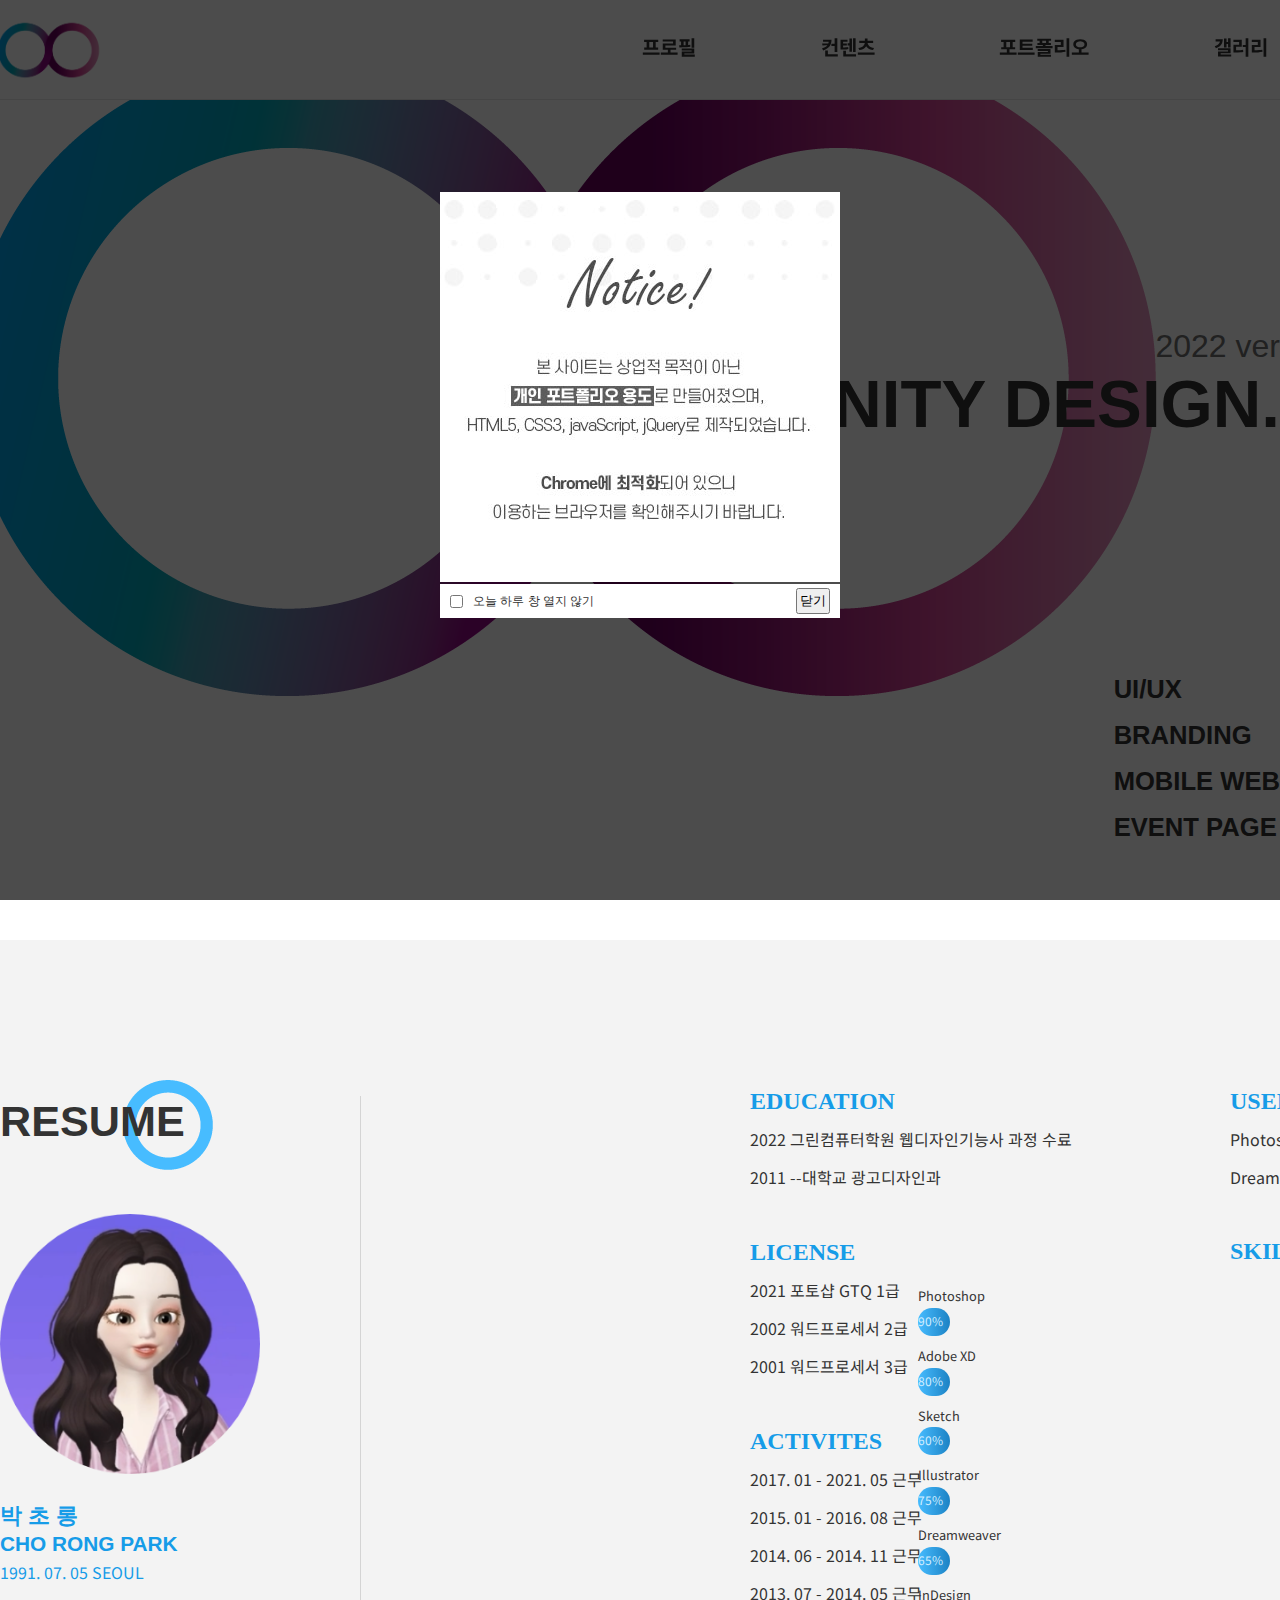
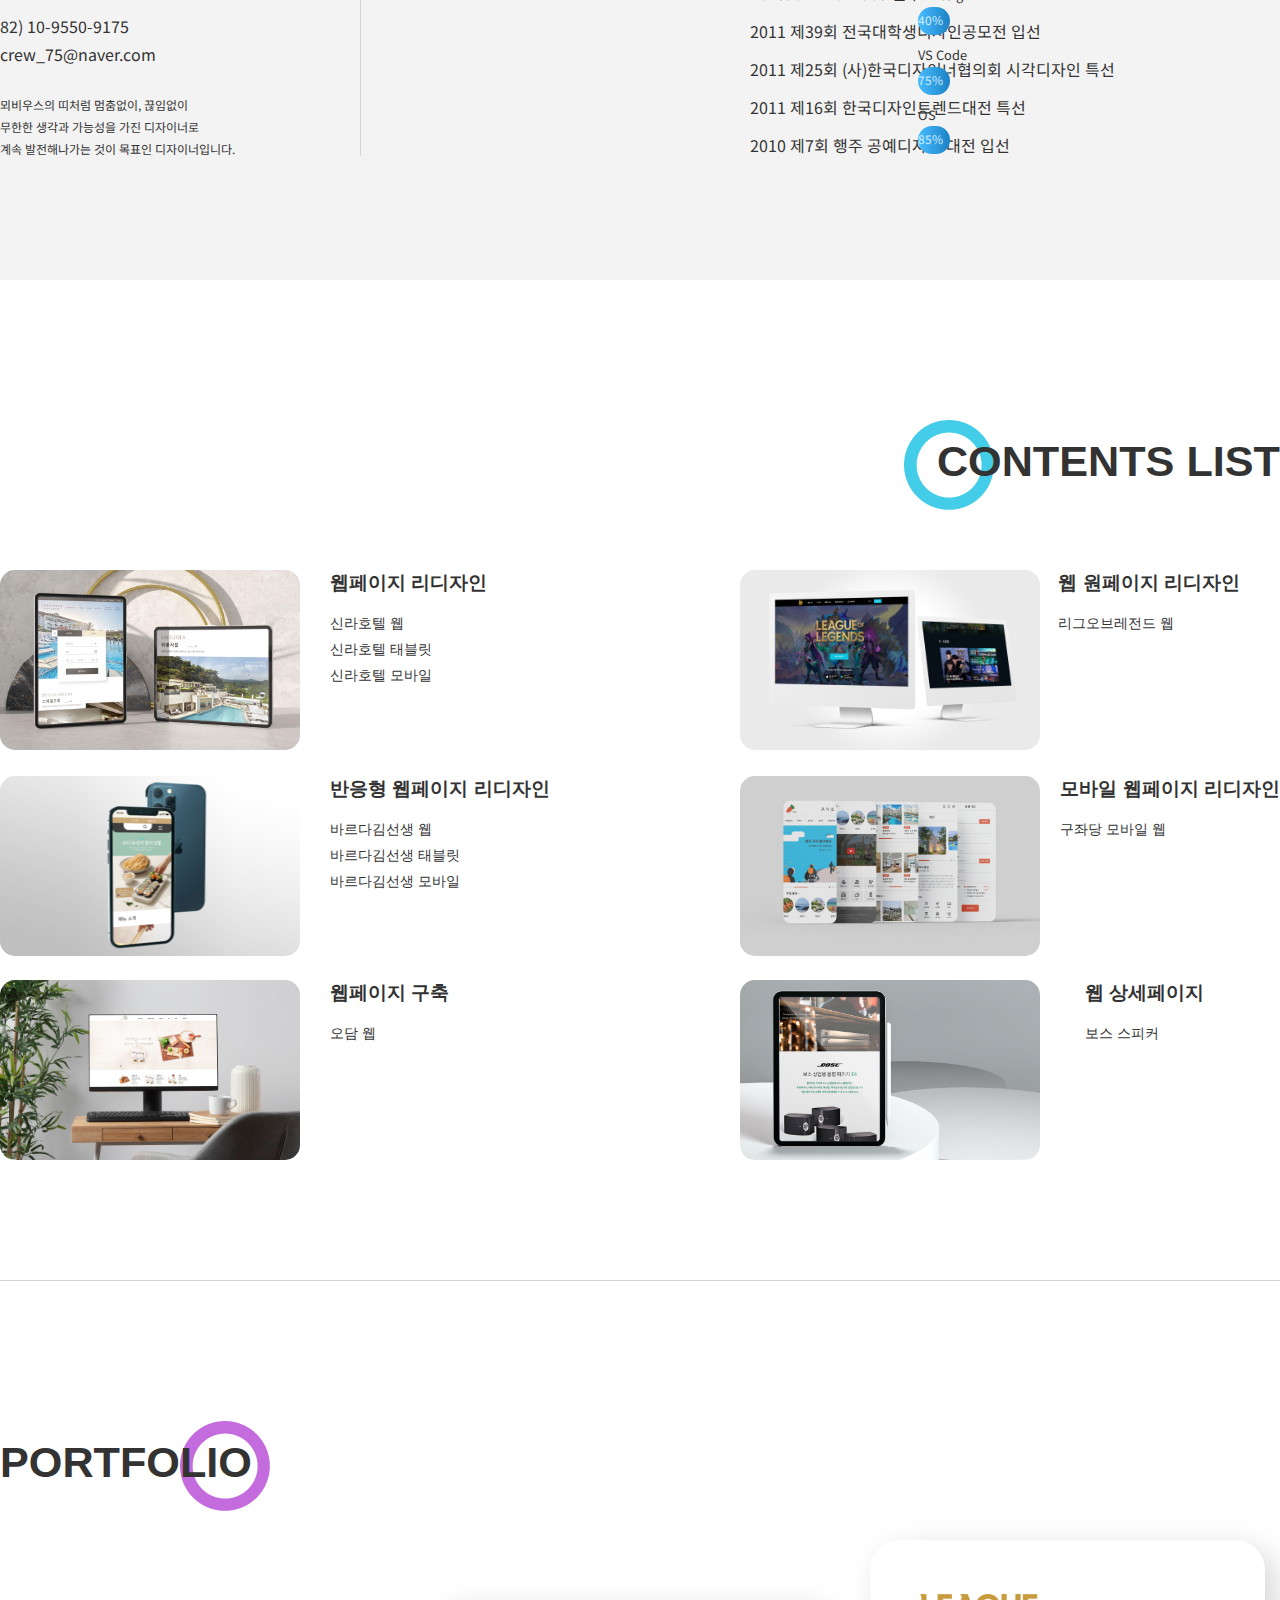
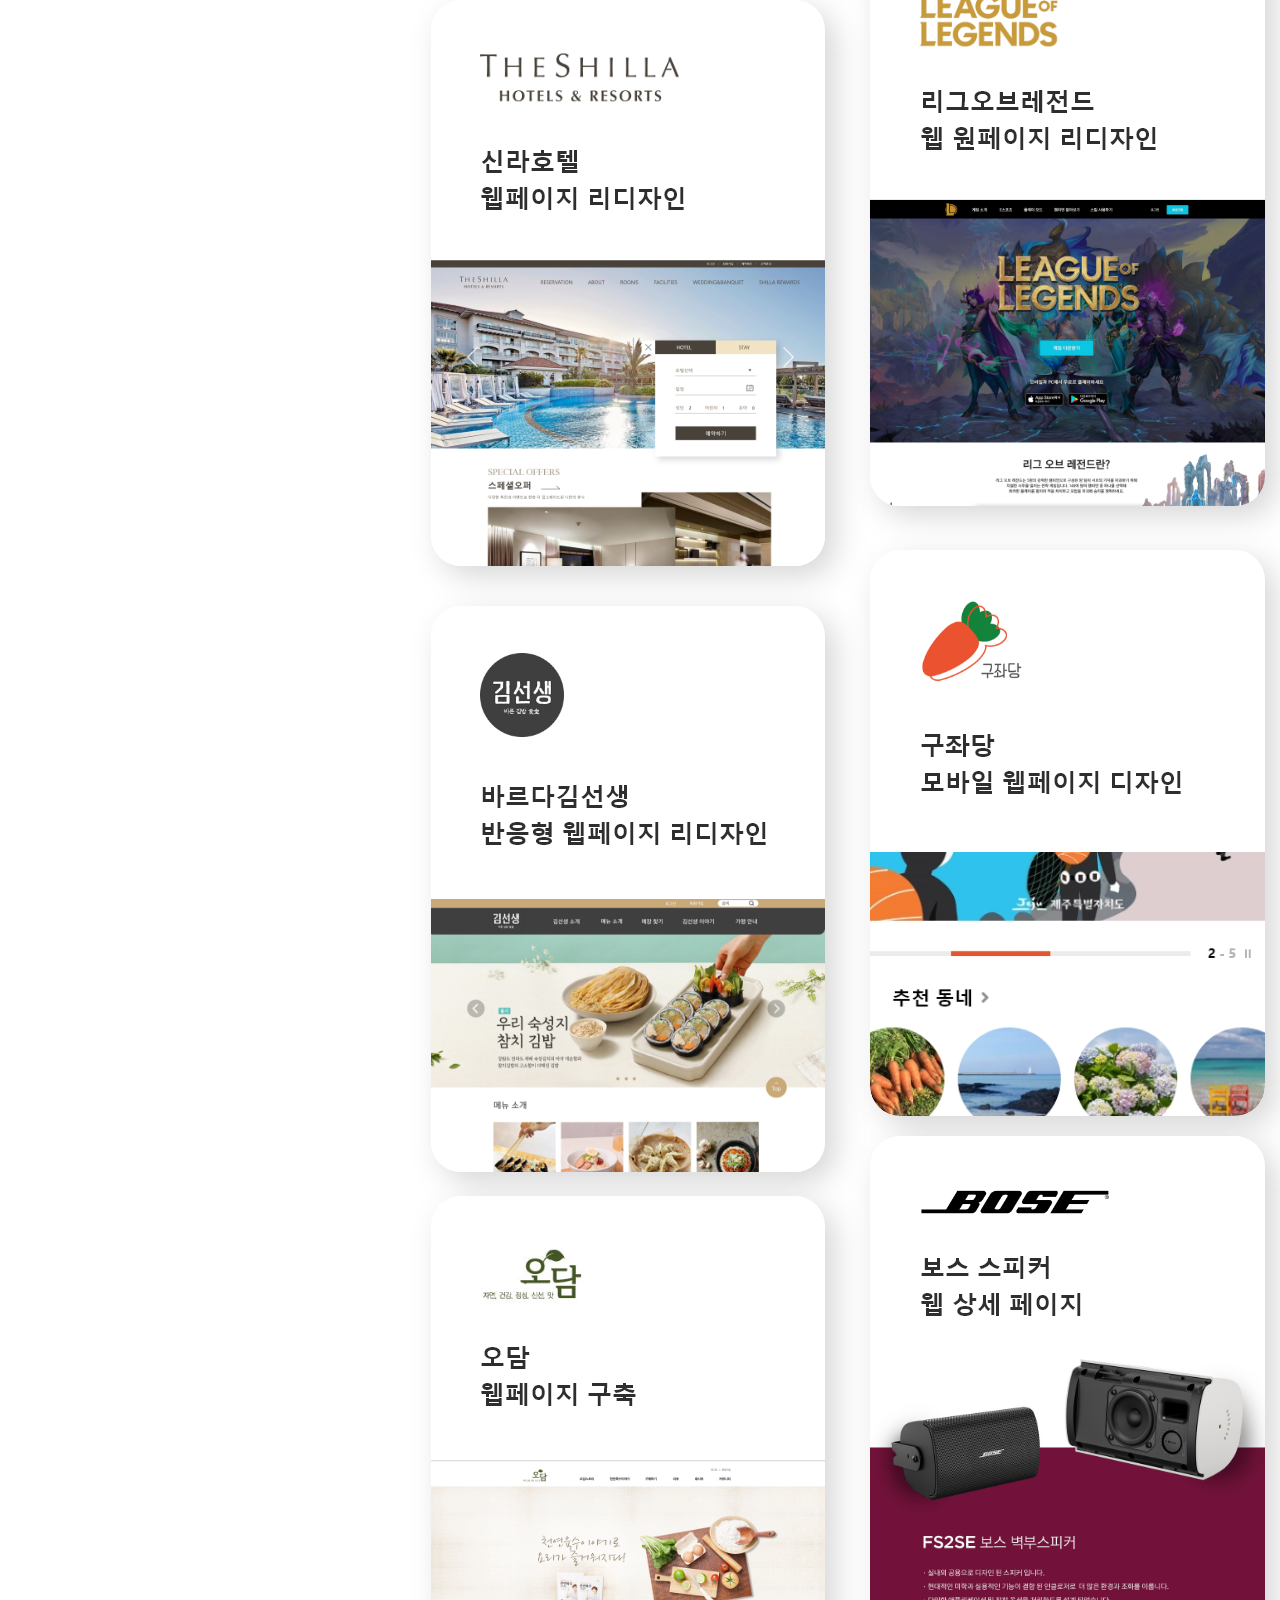
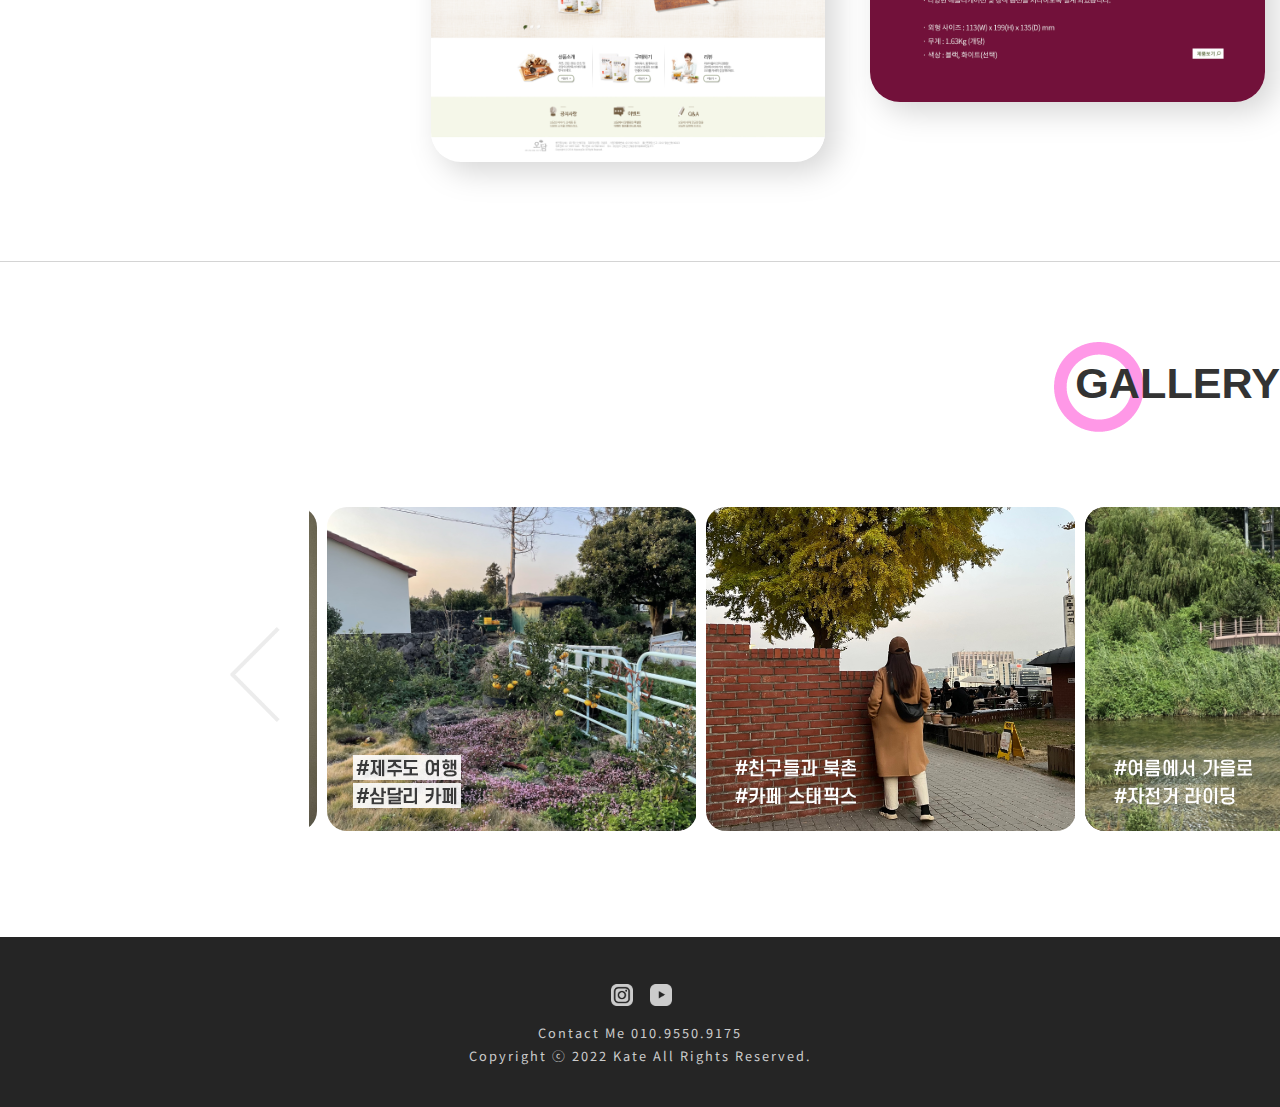
==== index.html @ fb11fb02 "Add files via upload" ====
<!DOCTYPE html>
<html lang="en">
<head>
    <meta charset="UTF-8">
    <meta http-equiv="X-UA-Compatible" content="IE=edge">
    <meta name="viewport" content="width=device-width, initial-scale=1.0">
    <title>포트폴리오 2022 ver.</title>
    <!-- 파비콘 -->
    <link rel="shortcut icon" type="image/x-icon" href="./img/icon_xwe_icon.ico">

    <!-- css 초기화 -->
    <link href="./css/reset.css" rel="stylesheet" type="text/css">
    <!-- 공통서식 -->
    <link href="./css/base.css" rel="stylesheet" type="text/css">
    <!-- 메인서식 -->
    <link href="./css/main.css" rel="stylesheet" type="text/css">
    <!-- 이미지 슬라이드 서식 -->
    <link href="./css/slide.css" rel="stylesheet" type="text/css">
    <!-- 폰트어썸 주소 -->
    <link rel="stylesheet" href="https://cdnjs.cloudflare.com/ajax/libs/font-awesome/6.0.0-beta3/css/all.min.css">

    <!-- css3 접두사 자동으로 생성시켜주는 스크립트 -->
    <script src="./script/prefixfree.min.js"></script>
    <!-- 제이쿼리 -->
    <script src="https://ajax.googleapis.com/ajax/libs/jquery/1.12.4/jquery.min.js"></script>
    <!-- 제이쿼리 쿠키 -->
    <script src="./script/jquery.cookie.js"></script>
    <!-- 제이쿼리 이미지 슬라이드 -->
    <script src="./script/amazon_scroller.js"></script>
    <script>
      $(document).ready(function(){

        // 상단 큰 로고 움직이기
        function ani(){
         $('.photo').animate({"top":"80px"},1500).animate({"top":"50px"},1300);
        }

        ani();

        let Timer = setInterval(ani,2800);


        // 갤러리 이미지 슬라이드
        $("#amazon_scroller2").amazon_scroller({
                scroller_title_show: 'disable',
                scroller_time_interval: '2400', //사진 슬라이드 타임
                scroller_border_size: '0',
                scroller_border_color: '#CCC',
                scroller_images_width: '369', //사진 가로 사이즈
                scroller_images_height: '324',//사진 세로 사이즈
                scroller_show_count: '4', //화면에 보여지는 이미지 갯수
                directory: 'images'
            });
        
        $('.amazon_scroller').css('height',355);
        $('.amazon_scroller_mask').css('height',355);
        
        // 헤더 마우스 오버, 스크롤 동작시 변경 모션
        $('header').hover(function(){
                //마우스 오버시 동작
                $(this).addClass('h_on');
                $(this).find('.gnb a').addClass('on');
                $(this).find('h1 img').hide();

            },function(){ //마우스를 빼면 동작
                $(this).removeClass('h_on');
                $(this).find('.gnb a').removeClass('on');
                $(this).find('h1 img').show();
        });

        // 스크롤 서식
        $(window).scroll(function(){

            let sPos = $(this).scrollTop();

            console.log(sPos);

        // 1. 스크롤 내릴 시 헤더 서식 변경
            if(sPos >= 830){
                $('header').addClass('h_on');
                $('.gnb a').addClass('on');
                $('h1 img').hide();
            }else{
                $('header').removeClass('h_on');
                $('.gnb a').removeClass('on');
                $('h1 img').show();
            }

        // 2. 스킬바 나오게 하기
            $('.container1').each(function(i){
           
              if(sPos>=700){
        
                  let skill = $(this).find('.bar');
                  let percent = skill.text();

                  skill.stop().animate({'width':percent});
              
              }else if(sPos<=600){
                  $('.bar').css('width','10%');
              }
           });

        // 3. 탑버튼
            if(sPos >= 400){
                $('#MOVE_TOP_BTN').fadeIn();
            }else{
                $('#MOVE_TOP_BTN').fadeOut();
            }

        // 4. 포트폴리오 컨텐츠
            if(sPos >= 2881){
                $('.p_con > a:first-child > img').animate({bottom:1270},200);
                $('.p_con > a:nth-child(2) > img').animate({bottom:1330},400);
                $('.p_con > a:nth-child(3) > img').animate({bottom:664},600);
                $('.p_con > a:nth-child(4) > img').animate({bottom:720},800);
                $('.p_con > a:nth-child(5) > img').animate({bottom:54},1000);
                $('.p_con > a:last-child > img').animate({bottom:114},1200);
            }
        });

        // Top 버튼
        $('#MOVE_TOP_BTN').click(function(){
            $('html,body').animate({scrollTop : 0}, 700);
            return false;
        });

        $('#MOVE_TOP_BTN').hover(function(){
            $(this).addClass('btn_on');
          },function(){
            $(this).removeClass('btn_on');
        });


        // 포트폴리오 컨텐츠 마우스 오버
        $('.p_con > a:first-child').hover(function(){
            $(this).stop().animate({opacity:'.85'},500);
            $(this).find('img').attr('src','./img/hover01.png');
        },function(){
            $(this).stop().animate({opacity:'1'},500);
            $(this).find('img').attr('src','./img/con01.png');
        });

        $('.p_con > a:nth-child(2)').hover(function(){
            $(this).stop().animate({opacity:'.85'},500);
            $(this).find('img').attr('src','./img/hover02.png');
        },function(){
            $(this).stop().animate({opacity:'1'},500);
            $(this).find('img').attr('src','./img/con02.png');
        });

        $('.p_con > a:nth-child(3)').hover(function(){
            $(this).stop().animate({opacity:'.85'},500);
            $(this).find('img').attr('src','./img/hover03.png');
        },function(){
            $(this).stop().animate({opacity:'1'},500);
            $(this).find('img').attr('src','./img/con03.png');
        });

        $('.p_con > a:nth-child(4)').hover(function(){
            $(this).stop().animate({opacity:'.85'},500);
            $(this).find('img').attr('src','./img/hover04.png');
        },function(){
            $(this).stop().animate({opacity:'1'},500);
            $(this).find('img').attr('src','./img/con04.png');
        });

        $('.p_con > a:nth-child(5)').hover(function(){
            $(this).stop().animate({opacity:'.85'},500);
            $(this).find('img').attr('src','./img/hover05.png');
        },function(){
            $(this).stop().animate({opacity:'1'},500);
            $(this).find('img').attr('src','./img/con05.png');
        });

        $('.p_con > a:last-child').hover(function(){
            $(this).stop().animate({opacity:'.85'},500);
            $(this).find('img').attr('src','./img/hover06.png');
        },function(){
            $(this).stop().animate({opacity:'1'},500);
            $(this).find('img').attr('src','./img/con06.png');
        });



        // 모달창
        let modal = '<div class="modal"><img src="./img/popup.jpg" alt="팝업"><p><input type="checkbox" id="ch"><label for="ch">오늘 하루 창 열지 않기</label><input type="button" value="닫기" id="c_btn"></p></div>';

        // body 태그의 안쪽으로 맨 뒤에 모달내용 출력하기
        $('body').append(modal);

        // 제이쿼리 쿠키 사용법
        // $.cookie(‘쿠키이름’,’쿠키값’,{expires:만료일, path:’저장경로’});

        // 1. 사용자의 브라우저에 쿠키값이 none일때
        if($.cookie('popup')=='none'){
        $('.modal').hide();
        }

        let $ex = $('.modal #ch'); // 체크박스 변수선언하기

        // 사용자가 체크박스에 체크를 했는지 안했는지 확인하는 함수
        function closeModal(){
         if($ex.is(':checked')){ // 체크박스에 체크가 된 경우
          $.cookie('popup','none',{expires:1, path:'/'}); // 쿠키파일 생성하고
          }
          $('.modal').hide(); // 팝업 숨김
          }

        // 체크하지 않고 그냥 닫기를 누르는 경우
        $('#c_btn').click(function(){
          closeModal();
          });

        });

    </script>
</head>



<body>
    <!-- 헤더영역시작 -->
    <header>
        <div class="head">
            <h1>
                <a href="index.html" title="메인으로 바로가기">
                  <img src="./img/logo.png" alt="상단 로고">
                </a>
            </h1>
    
            <nav>
                <ul class="gnb">
                  <li><a href="#profile" title="프로필" class="arctic_scroll">프로필</a></li>
                  <li><a href="#list" title="컨텐츠 리스트" class="arctic_scroll">컨텐츠</a></li>
                  <li><a href="#portfolio" title="포트폴리오" class="arctic_scroll">포트폴리오</a></li>
                  <li><a href="#gallery" title="갤러리" class="arctic_scroll">갤러리</a></li>
                </ul>
            </nav>
        </div>
    </header>

    <!-- 콘텐츠영역 시작 -->
    <main>

        <!-- top 버튼 -->
        <a href="#" id="MOVE_TOP_BTN">Top</a>

        <!-- 인트로 -->
        <section id="intro">
          <div class="intro_box">
            <span>2022 ver</span>
            <p>INFINITY DESIGN.</p>

            <ul>
                <li>UI/UX</li>
                <li>BRANDING</li>
                <li>MOBILE WEB</li>
                <li>EVENT PAGE</li>
            </ul>
          </div>

          <img src="./img/logo_2.png" alt="인트로 로고" class="photo">
        </section>

        <!-- 프로필 -->
        <section id="profile">
            <div class="profile_box">
                <p>RESUME</p>
                <img src="./img/icon01.png" alt="프로필">
                <div class="self_img">
                    <img src="./img/profile02.png" alt="프로필 사진">
                </div>

                <ul>
                    <li>박 초 롱</li>
                    <li>CHO RONG PARK</li>
                    <li>1991. 07. 05 SEOUL</li>
                    <li>82) 10-9550-9175</li>
                    <li>crew_75@naver.com</li>
                    <li>뫼비우스의 띠처럼 멈춤없이, 끊임없이<br>무한한 생각과 가능성을 가진 디자이너로<br>계속 발전해나가는 것이 목표인 디자이너입니다.</li>
                </ul>

                <div class="line"></div>
            </div>

            <div class="profile_box2">
                <ul>
                    <li>EDUCATION</li>
                    <li>2022 그린컴퓨터학원 웹디자인기능사 과정 수료</li>
                    <li>2011 --대학교 광고디자인과</li>
                    <li>LICENSE</li>
                    <li>2021 포토샵 GTQ 1급</li>
                    <li>2002 워드프로세서 2급</li>
                    <li>2001 워드프로세서 3급</li>
                    <li>ACTIVITES</li>
                    <li>2017. 01 - 2021. 05 근무</li>
                    <li>2015. 01 - 2016. 08 근무</li>
                    <li>2014. 06 - 2014. 11 근무</li>
                    <li>2013. 07 - 2014. 05 근무</li>
                    <li></li>
                    <li>2011 제39회 전국대학생디자인공모전 입선</li>
                    <li>2011 제25회 (사)한국디자이너협의회 시각디자인 특선</li>
                    <li>2011 제16회 한국디자인트렌드대전  특선</li>
                    <li>2010 제7회 행주 공예디자인 대전 입선</li>
                </ul>
            </div>

            <div class="profile_box3">
                <ul>
                    <li>USED TOOLS</li>
                    <li>Photoshop &#x3000;AdobeXD &#x3000;illustrator</li>
                    <li>Dreamweaver &#x3000;InDesign &#x3000;OS &#x3000;VS Code</li>
                    <li>SKILL</li>
                </ul>
            </div>

            <!-- 스킬바 -->
            <div class="wrap">
                <p>Photoshop</p>
                <div class="container1">
                    <div class="bar photoshop">90%</div>
                </div>

                <p>Adobe XD</p>
                <div class="container1">
                    <div class="bar xd">80%</div>
                </div>

                <p>Sketch</p>
                <div class="container1">
                    <div class="bar sketch">60%</div>
                </div>

                <p>Illustrator</p>
                <div class="container1">
                    <div class="bar ill">75%</div>
                </div>

                <p>Dreamweaver</p>
                <div class="container1">
                    <div class="bar dream">65%</div>
                </div>

                <p>InDesign</p>
                <div class="container1">
                    <div class="bar in">40%</div>
                </div>

                <p>VS Code</p>
                <div class="container1">
                    <div class="bar vs">75%</div>
                </div>

                <p>OS</p>
                <div class="container1">
                    <div class="bar os">85%</div>
                </div>
            </div>
        </section>

        <!-- 컨텐츠 -->
        <section id="list">
            <div class="list_box">
                <p>CONTENTS LIST</p>
                <img src="./img/icon02.png" alt="컨텐츠">

                <div class="list01">
                    <img src="./img/list01.png" alt="신라호텔">
                    <ul>
                        <li>웹페이지 리디자인</li>
                        <li>신라호텔 웹</li>
                        <li>신라호텔 태블릿</li>
                        <li>신라호텔 모바일</li>
                    </ul>
                </div>

                <div class="list02">
                    <img src="./img/list02.png" alt="바르다김선생">
                    <ul>
                        <li>반응형 웹페이지 리디자인</li>
                        <li>바르다김선생 웹</li>
                        <li>바르다김선생 태블릿</li>
                        <li>바르다김선생 모바일</li>
                    </ul>
                </div>

                <div class="list03">
                    <img src="./img/list03.png" alt="오담">
                    <ul>
                        <li>웹페이지 구축</li>
                        <li>오담 웹</li>
                    </ul>
                </div>

                <div class="list04">
                    <img src="./img/list04.png" alt="리그오브레전드">
                    <ul>
                        <li>웹 원페이지 리디자인</li>
                        <li>리그오브레전드 웹</li>
                    </ul>
                </div>

                <div class="list05">
                    <img src="./img/list05.png" alt="구좌당">
                    <ul>
                        <li>모바일 웹페이지 리디자인</li>
                        <li>구좌당 모바일 웹</li>
                    </ul>
                </div>

                <div class="list06">
                    <img src="./img/list06.png" alt="보스 스피커">
                    <ul>
                        <li>웹 상세페이지</li>
                        <li>보스 스피커</li>
                    </ul>
                </div>
            </div>
        </section>

        <div class="line2"></div>

        <!-- 포트폴리오 -->
        <section id="portfolio">
            <div class="port_box">
                <p>PORTFOLIO</p>
                <img src="./img/icon03.png" alt="포트폴리오" class="p_title">
                
                <div class="p_con">
                    <a href="./shila.html" title="신라호텔"><img src="./img/con01.png" alt="신라호텔"></a>
                    <a href="./lol.html" title="라이엇게임즈"><img src="./img/con02.png" alt="라이엇게임즈"></a>
                    <a href="" title="바르다김선생"><img src="./img/con03.png" alt="바르다김선생"></a>
                    <a href="" title="구좌당"><img src="./img/con04.png" alt="구좌당"></a>
                    <a href="" title="오담"><img src="./img/con05.png" alt="오담"></a>
                    <a href="./bose.html" title="보스 스피커"><img src="./img/con06.png" alt="보스 스피커"></a>
                </div>
            </div>
        </section>

        <div class="line2"></div>

        <!-- 갤러리 -->
        <section id="gallery">
            <div class="gal_box">
                <p>GALLERY</p>
                <img src="./img/icon04.png" alt="갤러리">
            </div>
        </section>

        <!-- 갤러리 슬라이드 -->
        <div class="slide_banner">
             <div id="amazon_scroller2" class="amazon_scroller">
                 <div class="amazon_scroller_mask">
                     <ul>
                         <li><a href="#" title="갤러리"><img src="./img/gal01.png" alt="갤러리"/></a></li>
                         <li><img src="./img/gal02.png" alt="title"/></li>
                         <li><img src="./img/gal03.png" alt="title"/></li>
                         <li><img src="./img/gal05.png" alt="title"/></li>
                         <li><img src="./img/gal04.png" alt="title"/></li>                        
                     </ul>
                 </div>
                 <ul class="amazon_scroller_nav">
                     <li><img src="./img/arrow01.png" alt="왼쪽 더보기"></li>
                     <li><img src="./img/arrow02.png" alt="오른쪽 더보기"></li>
                 </ul>
                 <div style="clear: both"></div>
             </div>
        </div>

    </main>

    <!-- 푸터영역 시작 -->
    <footer>
        <div class="f_box">
            <a href="https://www.instagram.com/?hl=ko" title="인스타그램"><img src="./img/instagram-logo.png" alt="인스타그램"></a>
            <a href="https://www.facebook.com/" title="유튜브"><img src="./img/youtube.png" alt="유튜브"></a>
            <p>Contact Me 010.9550.9175</p>
            <p>Copyright ⓒ 2022 Kate All Rights Reserved.</p>
        </div>
    </footer>

    <!-- 아크틱 스크롤_부드럽게 올라갔다 내려갔다 -->
    <script src="./script/jquery.arctic_scroll.js"></script>
    <script>
        $(function(){
         $(".arctic_scroll").arctic_scroll({
                speed: 800
             });
         });
    </script>

</body>
</html>
---- css/base.css ----
@charset "utf-8";

@import url('https://fonts.googleapis.com/css2?family=Noto+Sans+KR:wght@300;400&display=swap');

*{margin: 0px; padding: 0px;}

/* 기본공통서식 - 글자모양, 크기, 색상, 링크 */
body{
    font-family: 'Segoe UI', sans-serif;
    font-size: 12px;
    color: #333;
    background-color: #fff;
}

 /* 하이퍼링크 서식 */
 a{
     text-decoration: none;
     color:#333;
 }

/* 모달 */
.modal{
    background-color: rgba(0,0,0,0.7);
    width: 100%;
    height: 100%;
    position: fixed;
        top:0px;
        left:0px;
    text-align: center;
    z-index: 1000;
}
.modal img{
    padding-top: 15%;
}
.modal > P{
    background-color: #fff;
    width: 400px;
    height: 34px;
    margin: 0px auto;
    padding-top: 4px;
}
.modal > p > #ch, label{
    float: left;
    margin: 7px 0 0 10px;
}
.modal > p > #c_btn{
    float: right;
    margin-right: 10px;    
    padding: 2px;
}
---- css/main.css ----
@charset "utf-8";

/* Top 버튼 */
#MOVE_TOP_BTN{
    position: fixed;
        right: 4%;
        bottom: 130px;
    display: none;
    z-index: 999;
    cursor: pointer;

    width: 80px;
    height: 80px;
    border-radius: 50px;
    background-color: #169CE8;
    text-align: center;
    line-height: 80px;

    color: #fff;
    font-size:20px;
    font-family:'Segoe UI';
    transition: 0.3s;
}
.btn_on{
    background-color: #005ac2 !important;
    border-radius: 14px !important;
}


header{
    position: fixed;
        top: 0px;
    width: 100%;
    height: 100px;
    transition: 0.3s;
    z-index: 100;

    background: rgb(255, 255, 255);
    border-bottom: 1px solid rgb(230, 230, 230);
}

/* 제이쿼리_헤더에 마우스 오버시 */
.h_on{
    background: linear-gradient(to right, #00a1e3 0%,#07a8b9 21%,#920783 51%,#68005d 76%,#df89b7 100%) !important;
    border-bottom: none !important;
    box-shadow : 0px 2px 5px rgb(182, 182, 182);
  }
.on{
    color: #fff !important;
}

/* 헤더 로고 */
h1, h1 a img{
    position : absolute;
        top: -3px;
        left: -10px;
    width: 134px;
}

/* 헤더 네비게이션 */
header .head{
    position: relative;
    width: 1280px;
    height:100px;
    margin: 0px auto;
}
header nav{
    position: absolute;
        right : -50px;
    width: 750px;
    height: 110px;
    margin: 0px auto;
    line-height: 94px;
}
header .gnb{
    display: flex;
    justify-content: space-around;
}
header .gnb a{
    color: #333;
    font-weight: bold;
    font-size: 1.25rem;
    font-family: 'Noto Sans KR';
}



/* 인트로 */
#intro{
    position: relative;
    height: 940px;
}
#intro img{
    position:absolute;
        top: 60px;
        left:-34px;
}
.intro_box{
    position: relative;
    width: 1280px;
    height: 940px;
    margin: 0px auto;
}
.intro_box span{
    position:absolute;
        top: 330px;
        right: 0px;
    color: rgb(110, 110, 110);
    font-size: 2rem;
    font-weight: 300;
}
.intro_box p{
    position: absolute;
        top: 370px;
        right: 0px;
    font-size: 4.2rem;
    font-weight: 900;
    z-index: 10;
}
.intro_box ul{
    position: absolute;
        right: 0px;
        bottom: 90px;
}
.intro_box ul li{
    font-size: 1.6rem;
    font-weight: 900;
    line-height: 46px;
}



/* 프로필 */
#profile{
    padding-top: 60px;
    height: 940px;
    background-color: #F3F3F3;
}
.profile_box{
    position: relative;
    width: 1280px;
    height: 840px;
    margin: 0px auto;
    /* background: rgb(145, 252, 252); */
}
.profile_box p{
    position: absolute;
        top: 100px;
        left: 0px;
    font-size: 2.7rem;
    font-weight: 900;
    z-index: 10;
}
.profile_box img{
    position: absolute;
        top: 80px;
        left: 123px;
    font-size: 2.7rem;
    font-weight: 900;
}
.self_img > img{
    position: absolute;
        left: 0px;
        top: 214px;
    width: 260px;
}
.profile_box ul{
    position: absolute;
        left: 0px;
        bottom: 80px;
}
.profile_box ul li{line-height: 28px;}
.profile_box ul li:first-child{
    font-size: 1.4rem;
    font-weight: 900;
    color: #169CE8;
}
.profile_box ul li:nth-child(2){
    font-size: 1.3rem;
    font-weight: 700;
    color: #169CE8;
}
.profile_box ul li:nth-child(3){
    font-size: 1rem;
    font-weight: 400;
    color: #169CE8;
    font-family: 'Noto Sans KR';
}
.profile_box ul li:nth-child(4){
    margin-top: 26px;
    font-size: 1rem;
    font-weight: 400;
    font-family: 'Noto Sans KR';
}
.profile_box ul li:nth-child(5){
    font-size: 1rem;
    font-weight: 400;
    font-family: 'Noto Sans KR';
}
.profile_box ul li:nth-child(6){
    margin-top: 26px;
    line-height: 22px;
    font-family: 'Noto Sans KR';
}
.line{
    position: absolute;
        left: 360px;
        bottom: 84px;
    width: 1px;
    height: 660px;
    background: rgb(212, 212, 212);
}
.profile_box2{width: 370px;}
.profile_box2 > ul{
    position: relative;
        top: -758px;
        left: 750px;
}
.profile_box2 ul li{
    font-family: 'Noto Sans KR';
    font-size: 1rem;
    line-height: 38px;
}
.profile_box2 ul li:first-child{
    font-size: 1.5rem;
    font-weight: 800;
    color: #169CE8;
    font-family: 'Segoe UI';
}
.profile_box2 ul li:nth-child(4), .profile_box2 ul li:nth-child(8){
    font-size: 1.5rem;
    font-weight: 800;
    color: #169CE8;
    font-family: 'Segoe UI';
    margin-top: 37px;
}
.profile_box3{width: 330px;}
.profile_box3 > ul{
    position: relative;
        top: -1440px;
        left: 1230px;
}
.profile_box3 ul li{
    font-family: 'Noto Sans KR';
    font-size: 1rem;
    line-height: 38px;
}
.profile_box3 ul li:first-child{
    font-size: 1.5rem;
    font-weight: 800;
    color: #169CE8;
    font-family: 'Segoe UI';
}
.profile_box3 ul li:nth-child(4){
    font-size: 1.5rem;
    font-weight: 800;
    color: #169CE8;
    font-family: 'Segoe UI';
    margin-top: 36px;
}



/* 스킬바 */
*{box-sizing:border-box}
.container1{
    width: 320px;
    height: 42px;
}
.wrap{
    position: relative;
        top: -1420px;
        right: -428px;
    width: 300px;
    margin: auto;
}
.wrap p{
    font-family: 'Noto Sans KR';
    font-size: 0.8rem;
    margin-bottom: 5px;
}
.bar{
    font-family: 'Noto Sans KR';
    text-align: right;
    padding: 7px 14px 10px 0;
    color: rgb(210, 238, 255);

}
.photoshop, .xd, .sketch, .ill, .dream, .in, .vs, .os{
    width: 10%;
    height: 28px;
    border-radius: 30px;
    background: linear-gradient(90deg, rgba(71,188,255,1) 0%,rgba(28,130,196,1) 100%);
}



/* 컨텐츠 */
#list{
    padding-top: 60px;
    height: 1000px;
}
.list_box{
    position: relative;
    width: 1280px;
    height: 840px;
    margin: 0px auto;
    /* background: rgb(145, 252, 252); */
}
.list_box p{
    position: absolute;
        top: 100px;
        right: 0px;
    font-size: 2.7rem;
    font-weight: 900;
    z-index: 10;
}
.list_box img{
    position: absolute;
        top: 80px;
        right: 286px;
    font-size: 2.7rem;
    font-weight: 900;
}

/* 신라호텔 */
.list01 img{
    position:absolute;
        top: 230px;
        left: 0px;
}
.list01 > ul{
    position: absolute;
        top: 230px;
        left: 330px;
}
.list01 > ul > li{
    font-size: 0.9rem;
    line-height: 26px;
}
.list01 > ul > li:first-child{
    font-size: 1.2rem;
    font-weight: bold;
    margin-bottom: 14px;
}

/* 바르다김선생 */
.list02 img{
    position:absolute;
        top:436px;
        left: 0px;
}
.list02 > ul{
    position: absolute;
        top: 436px;
        left: 330px;
}
.list02 > ul > li{
    font-size: 0.9rem;
    line-height: 26px;
}
.list02 > ul > li:first-child{
    font-size: 1.2rem;
    font-weight: bold;
    margin-bottom: 14px;
}

/* 오담 */
.list03 img{
    position:absolute;
        top: 640px;
        left: 0px;
}
.list03 > ul{
    position: absolute;
        top: 640px;
        left: 330px;
}
.list03 > ul > li{
    font-size: 0.9rem;
    line-height: 26px;
}
.list03 > ul > li:first-child{
    font-size: 1.2rem;
    font-weight: bold;
    margin-bottom: 14px;
}

/* 리그오브레전드 */
.list04 img{
    position:absolute;
        top: 230px;
        right: 240px;
}
.list04 > ul{
    position: absolute;
        top: 230px;
        right: 40px;
}
.list04 > ul > li{
    font-size: 0.9rem;
    line-height: 26px;
}
.list04 > ul > li:first-child{
    font-size: 1.2rem;
    font-weight: bold;
    margin-bottom: 14px;
}

/* 구좌당 */
.list05 img{
    position:absolute;
        top:436px;
        right: 240px;
}
.list05 > ul{
    position: absolute;
        top: 436px;
        right: 0px;
}
.list05 > ul > li{
    font-size: 0.9rem;
    line-height: 26px;
}
.list05 > ul > li:first-child{
    font-size: 1.2rem;
    font-weight: bold;
    margin-bottom: 14px;
}

/* 보스 스피커 */
.list06 img{
    position:absolute;
        top:640px;
        right: 240px;
}
.list06 > ul{
    position: absolute;
        top: 640px;
        right: 76px;
}
.list06 > ul > li{
    font-size: 0.9rem;
    line-height: 26px;
}
.list06 > ul > li:first-child{
    font-size: 1.2rem;
    font-weight: bold;
    margin-bottom: 14px;
}



.line2{
    width: 100%;
    height: 1px;
    background: rgb(212, 212, 212);
    /* box-shadow: 0px 4px 10px gray; */
}

/* 포트폴리오 */
#portfolio{
    padding-top: 60px;
    height: 2180px;
}
.port_box{
    position: relative;
    width: 1280px;
    height: 2100px;
    margin: 0px auto;
}
.port_box p{
    position: absolute;
        top: 100px;
        left: 0px;
    font-size: 2.7rem;
    font-weight: 900;
    z-index: 10;
}
.p_title{
    position: absolute;
        top: 80px;
        left: 180px;
    font-size: 2.7rem;
    font-weight: 900;
}
.p_con > a:first-child > img{position: absolute; right: 400px; bottom: 1220px;}
.p_con > a:nth-child(2) > img{position: absolute; right: -40px; bottom: 1280px;}
.p_con > a:nth-child(3) > img{position: absolute; right: 400px; bottom: 614px;}
.p_con > a:nth-child(4) > img{position: absolute; right: -40px; bottom: 670px;}
.p_con > a:nth-child(5) > img{position: absolute; right: 400px; bottom: 24px;}
.p_con > a:last-child > img{position: absolute; right: -40px; bottom: 84px;}



/* 갤러리 */
#galelry{
    width: 100%;
    height: 200px;
}
.gal_box{
    position: relative;
    width: 1280px;
    margin: 0px auto;
}
.gal_box p{
    position: absolute;
        top: 100px;
        right: 0px;
    font-size: 2.7rem;
    font-weight: 900;
    z-index: 10;
}
.gal_box img{
    position: absolute;
        top: 80px;
        right: 136px;
    font-size: 2.7rem;
    font-weight: 900;
}



 /* 푸터 서식 */
 footer{
    height: 170px; 
    background-color: #252525;
}
.f_box{
    position:relative;
    width: 1280px;
    height: 170px;
    margin: 0px auto;
}
.f_box > p{
    position: relative;
        top: 60px;
    color: #ccc;
    font-size: 0.8rem;
    font-family: 'Noto Sans KR';
    text-align: center;
    line-height: 23px;
    letter-spacing:2px;
}
.f_box > a > img{
    position: relative;
        top: 47px;
        left: 597px;
    width: 22px;
    margin-left: 14px;
}
---- css/slide.css ----
.slide_banner{
    position: relative;
        right: -200px;
    width: 1340px; /*슬라이드 길이*/
    margin: 240px 0 80px 74px;
}

.amazon_scroller{
    padding: 0px;
    margin-left: 0px;
}

.amazon_scroller .amazon_scroller_nav li{
    position: relative;
        left: 1350px;
        top: 120px;
    cursor: pointer;
}
.amazon_scroller .amazon_scroller_nav li > img{
    position: absolute;
        left: -54px;
    width: 50px;
}
.amazon_scroller .amazon_scroller_mask{
    position: absolute;
    margin-left: 30px;
    margin-right: 30px;
    overflow: hidden;
}
.amazon_scroller ul{
    padding: 0px;
    margin-left: 0px;
    float: left;
}
.amazon_scroller ul li{
    margin-left: 5px;
    margin-right: 5px;
    list-style: none;
    float: left;
    display:inline;
}
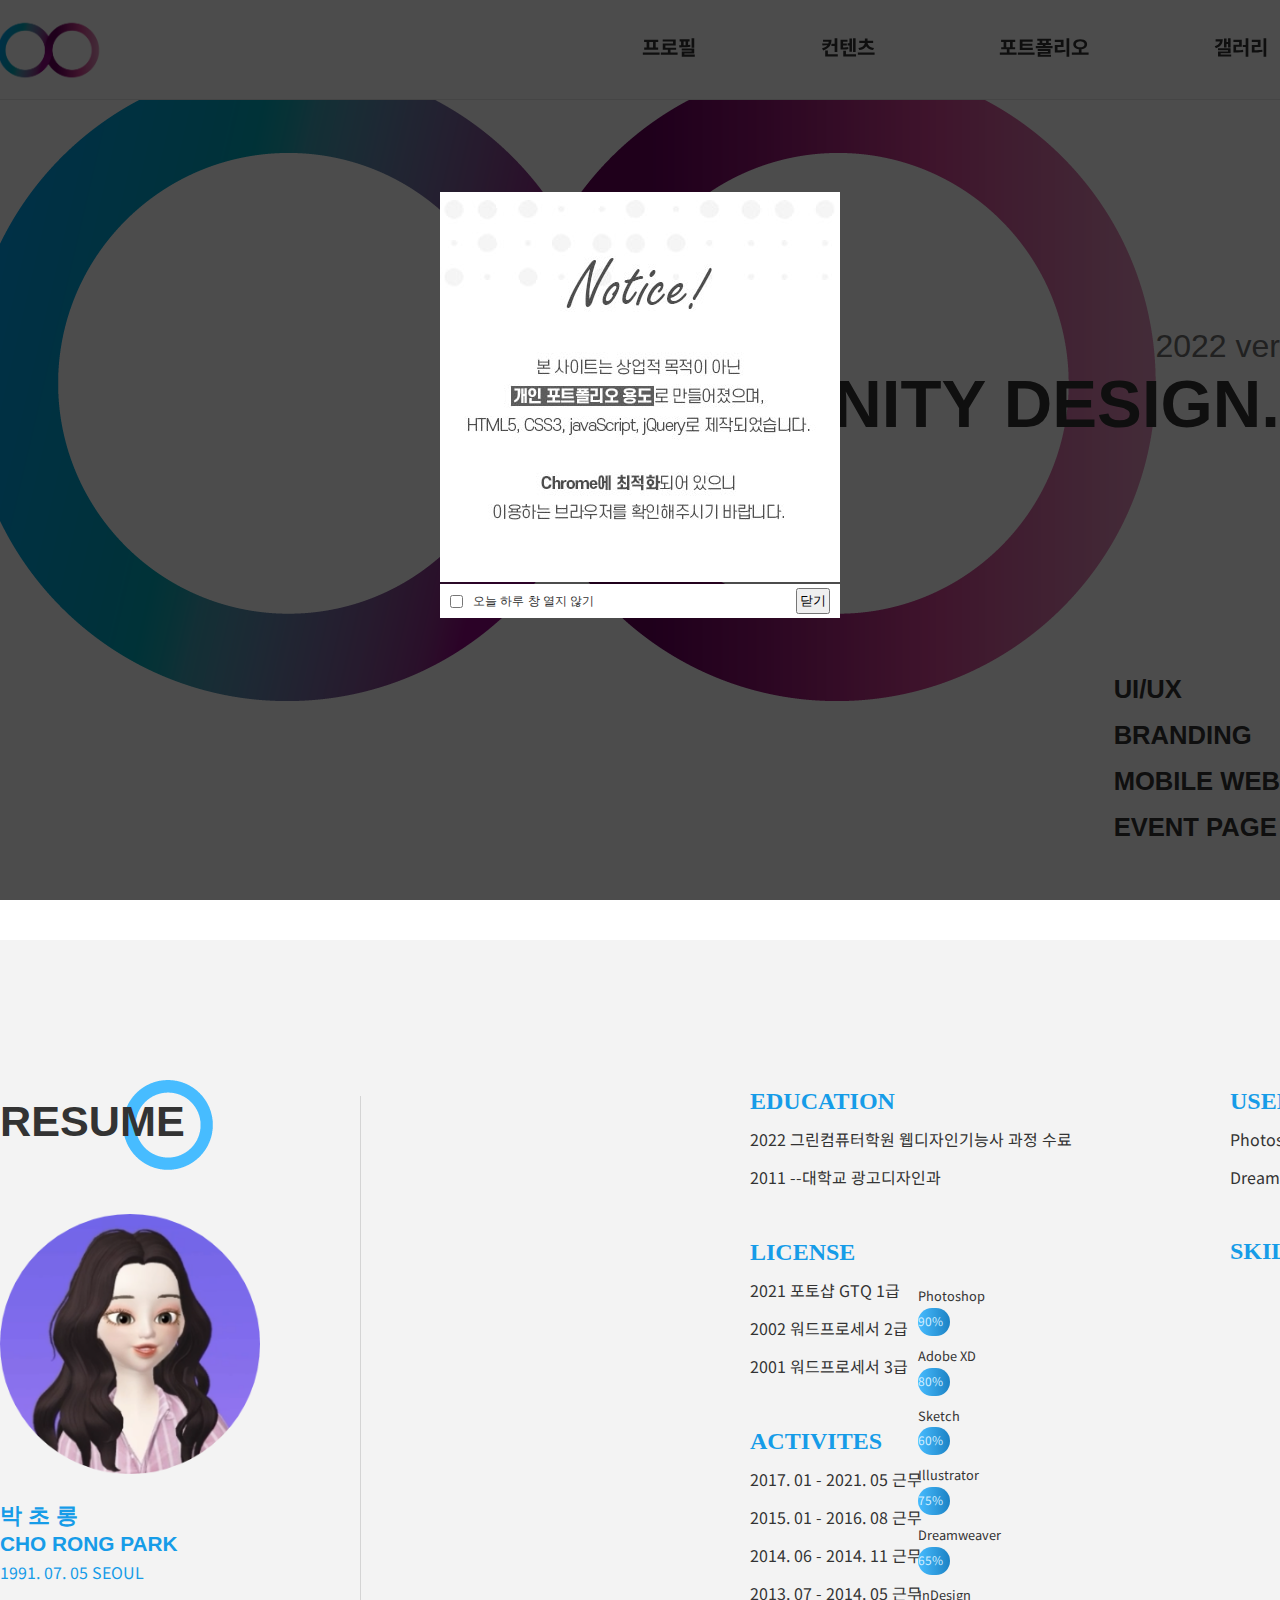
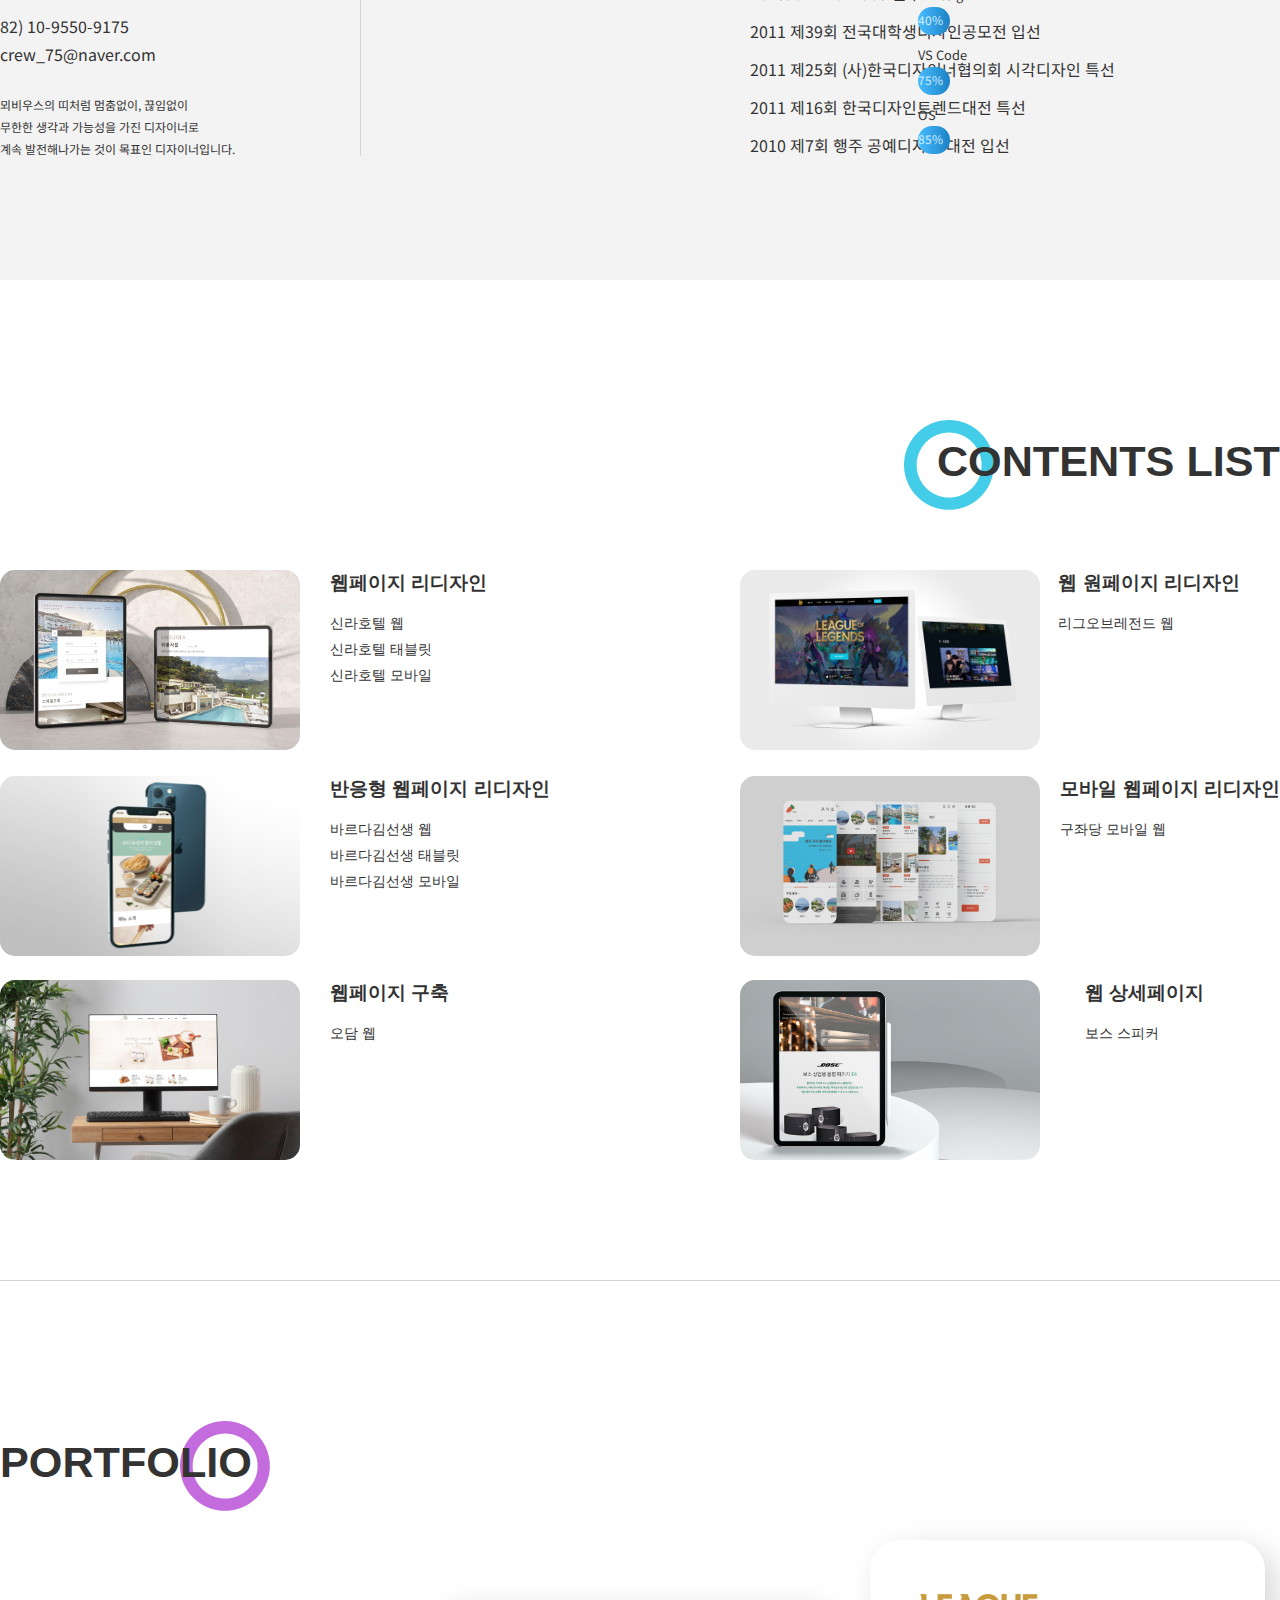
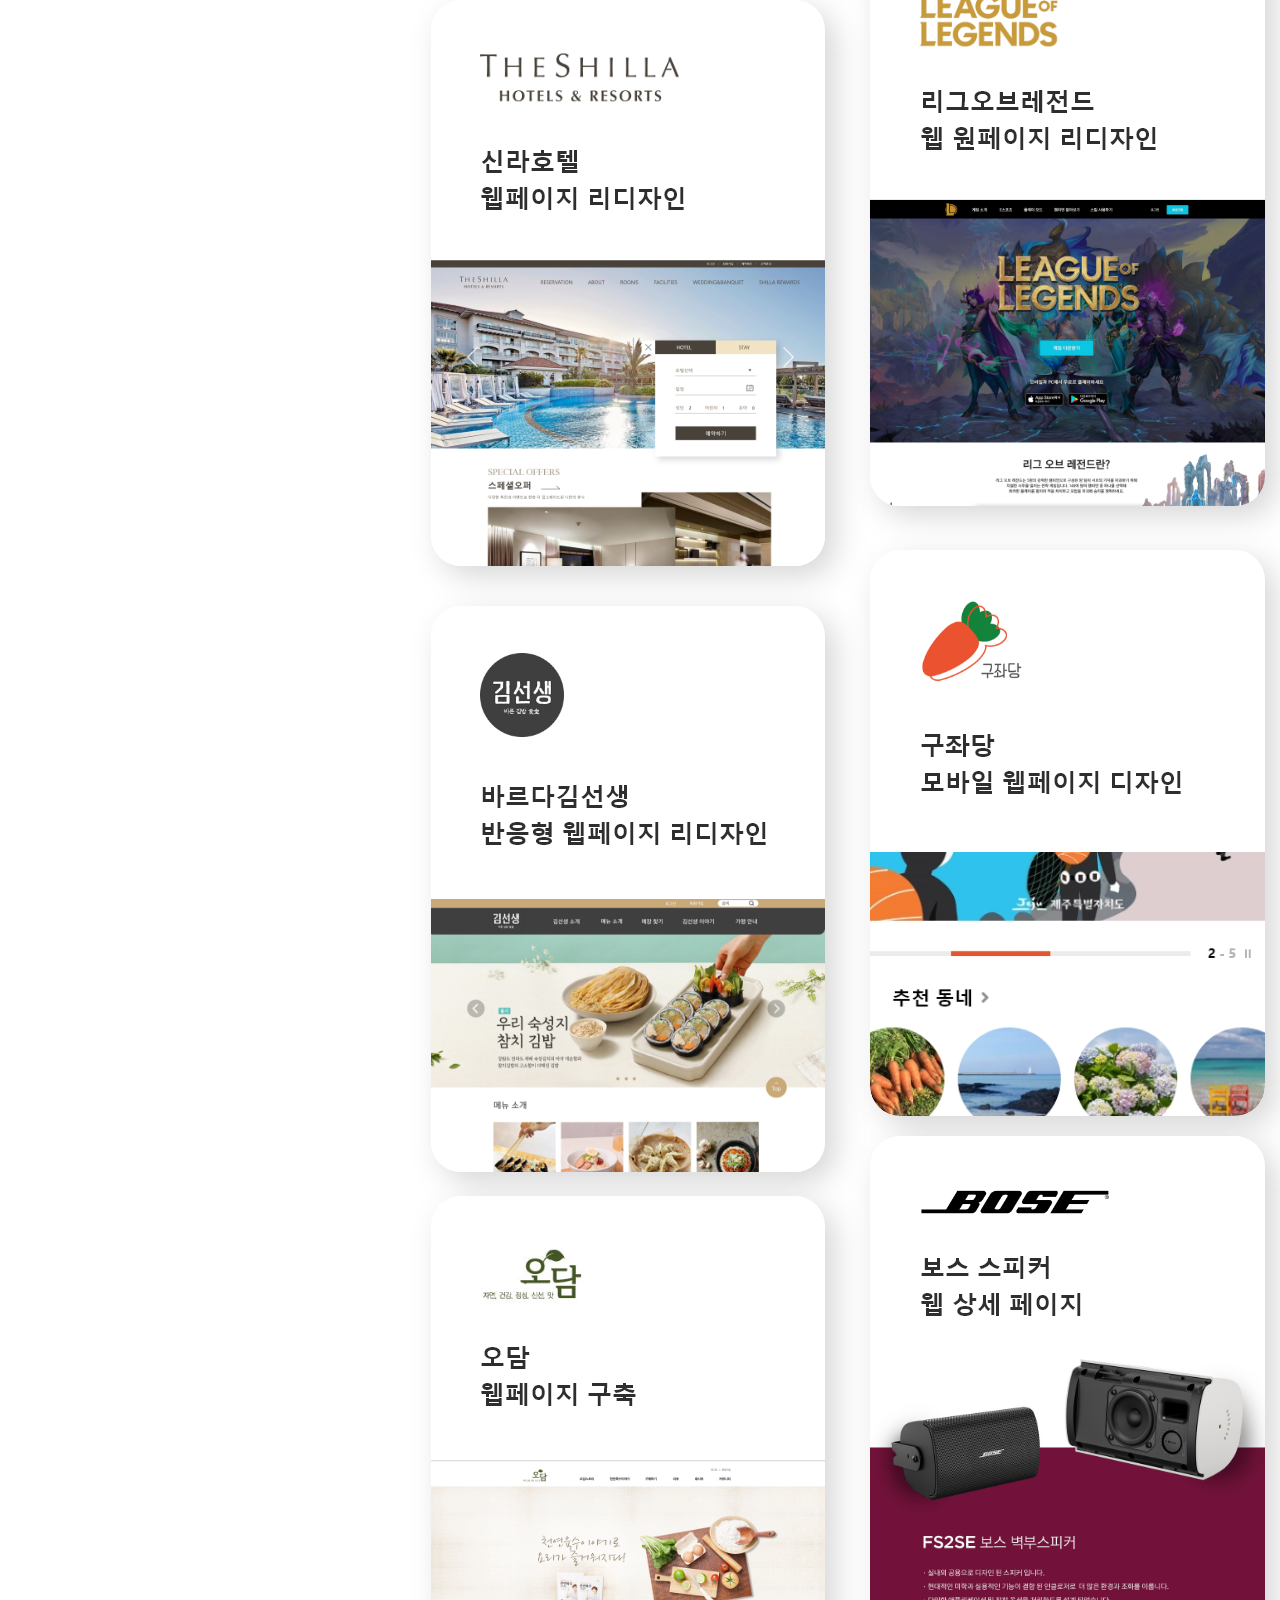
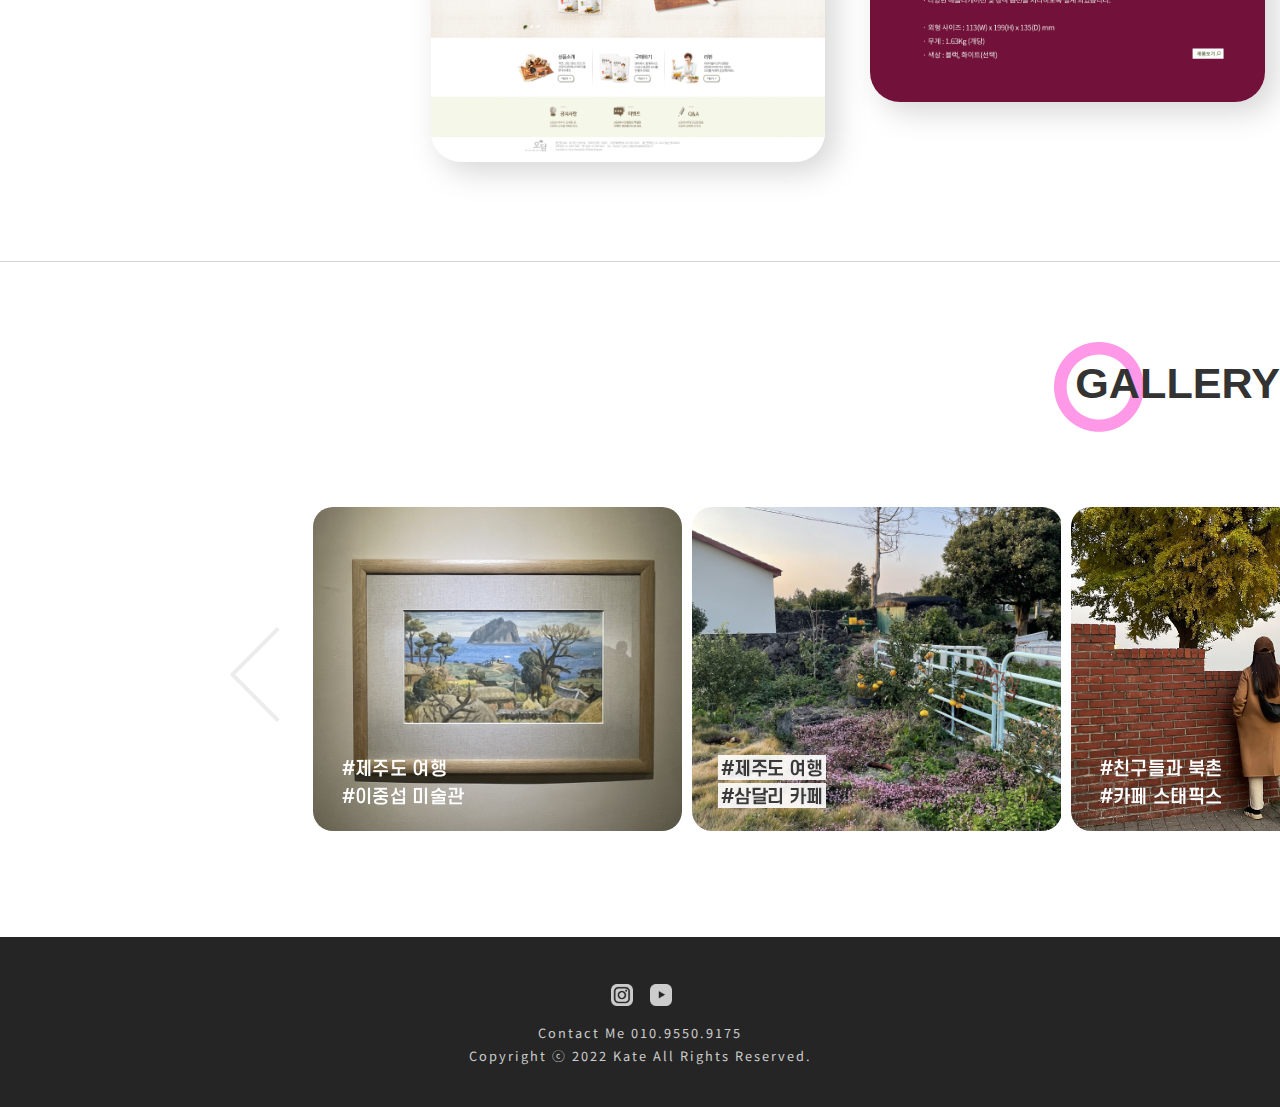
==== commit d89e2d3a: "Add files via upload" ====
--- a/index.html
+++ b/index.html
@@ -430,7 +430,7 @@
                 <div class="p_con">
                     <a href="./shila.html" title="신라호텔"><img src="./img/con01.png" alt="신라호텔"></a>
                     <a href="./lol.html" title="라이엇게임즈"><img src="./img/con02.png" alt="라이엇게임즈"></a>
-                    <a href="" title="바르다김선생"><img src="./img/con03.png" alt="바르다김선생"></a>
+                    <a href="./kim.html" title="바르다김선생"><img src="./img/con03.png" alt="바르다김선생"></a>
                     <a href="" title="구좌당"><img src="./img/con04.png" alt="구좌당"></a>
                     <a href="" title="오담"><img src="./img/con05.png" alt="오담"></a>
                     <a href="./bose.html" title="보스 스피커"><img src="./img/con06.png" alt="보스 스피커"></a>
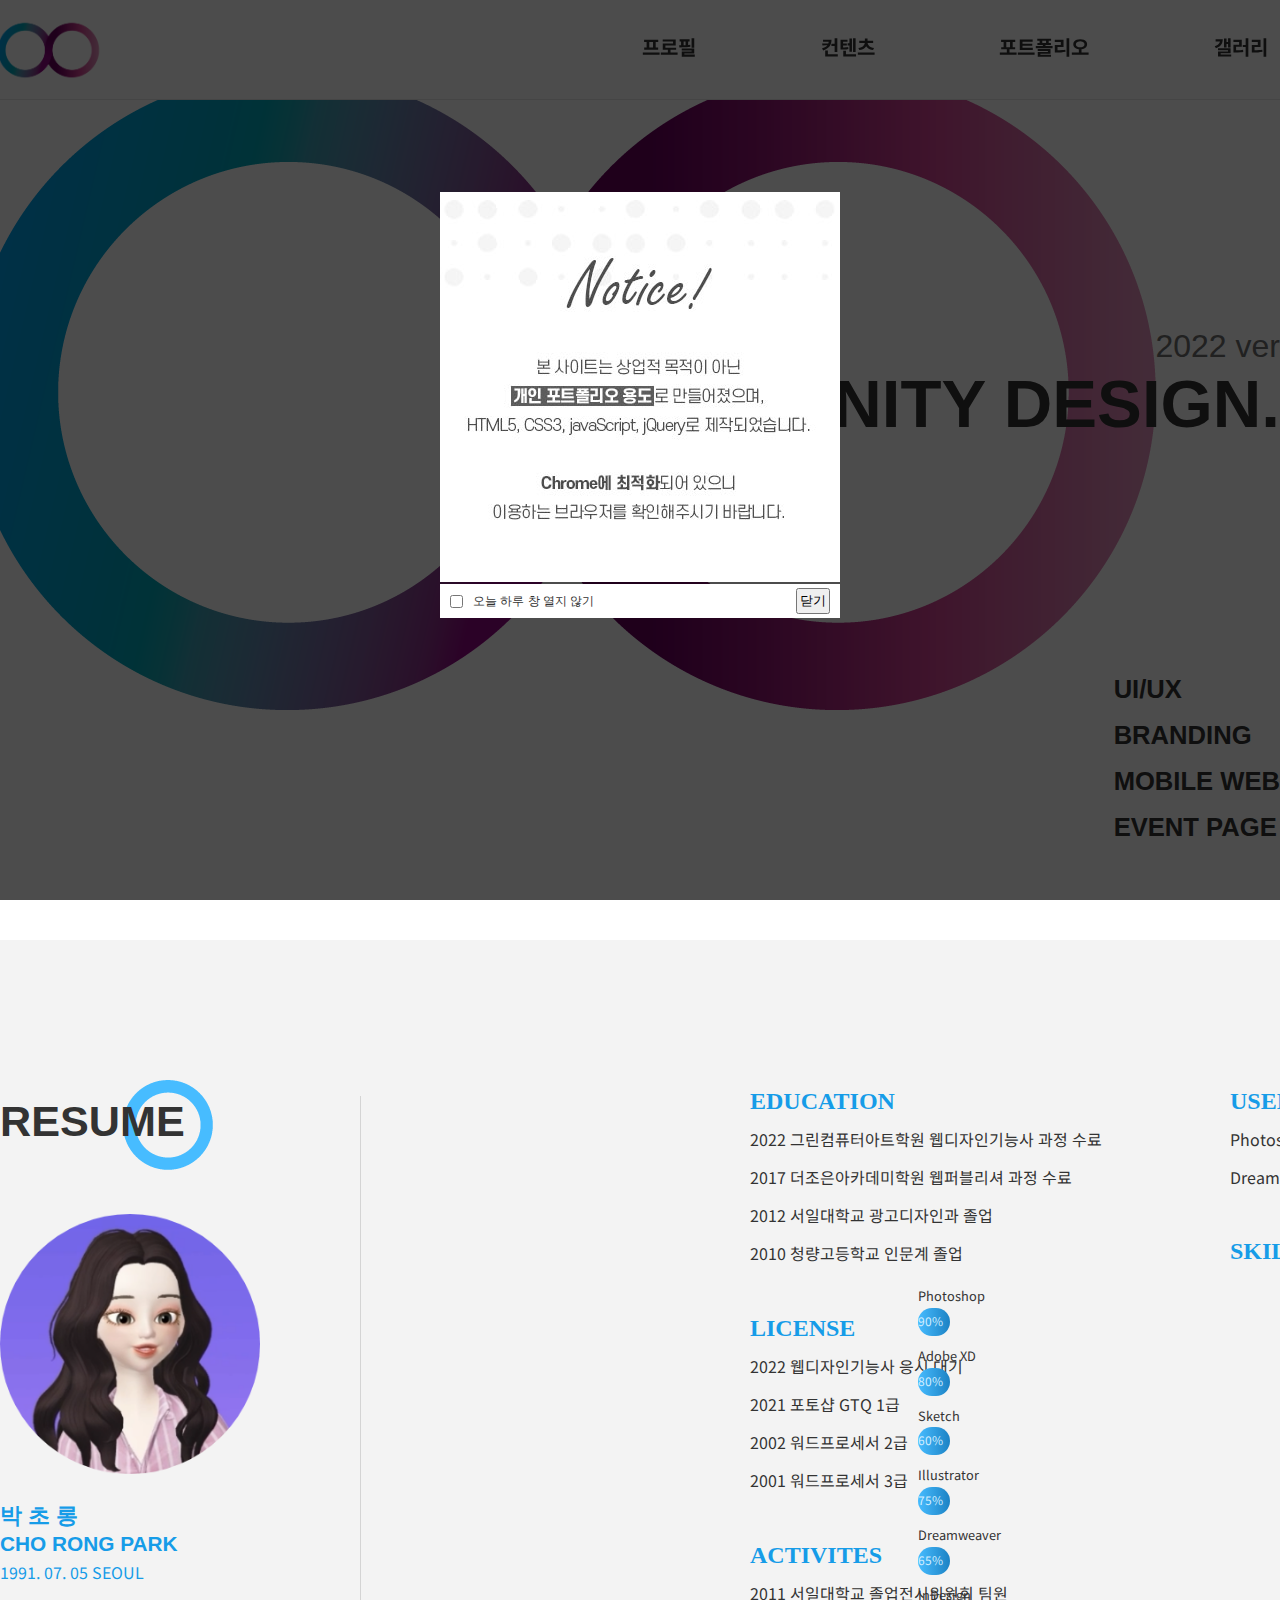
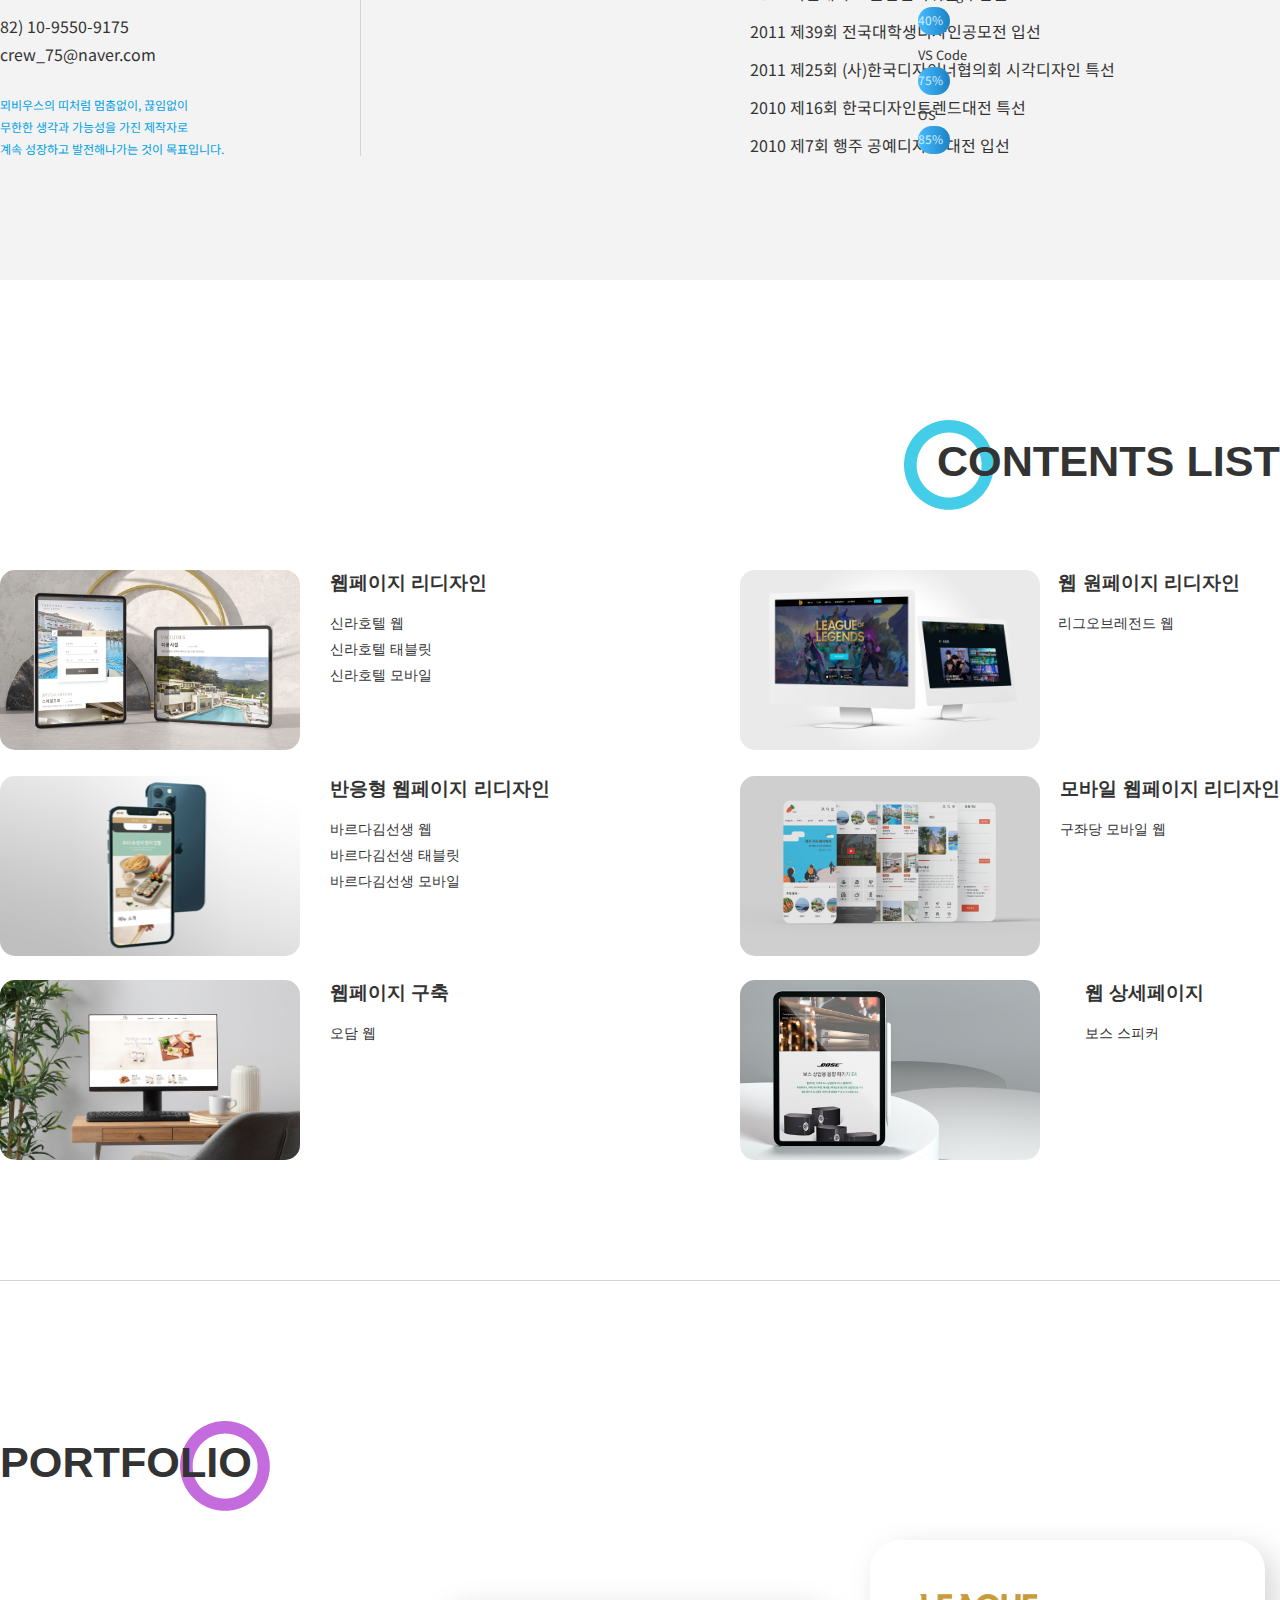
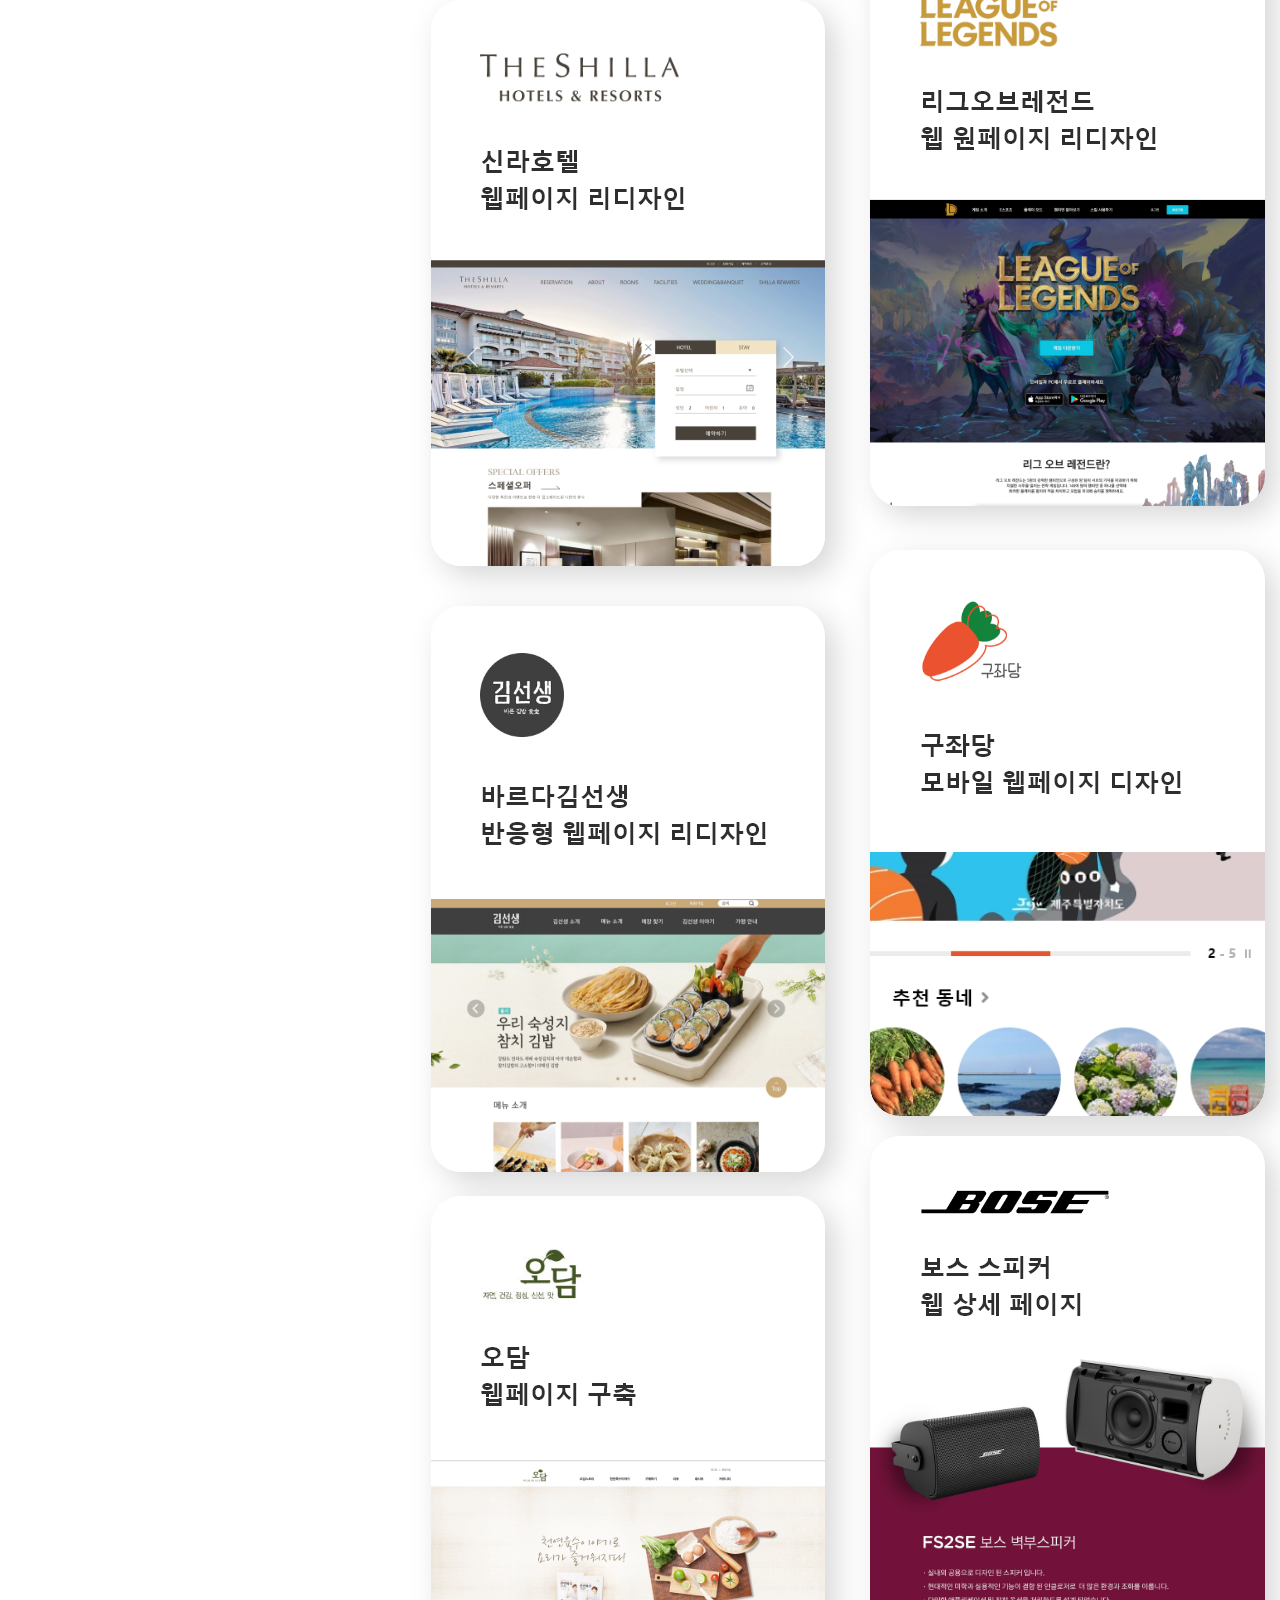
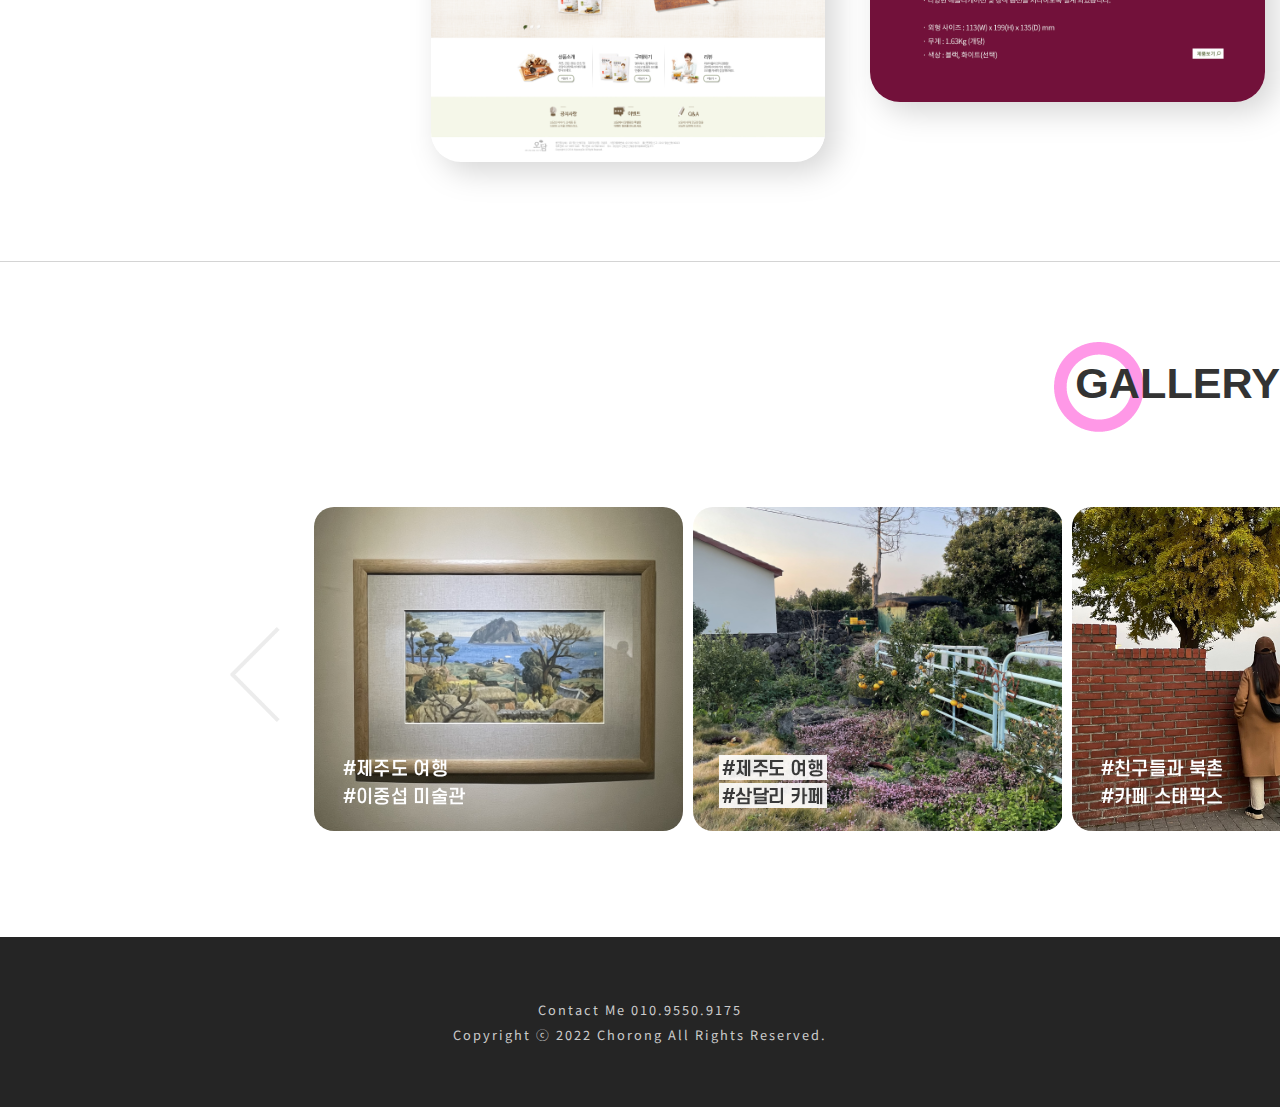
==== commit 8c4d152a: "Add files via upload" ====
--- a/index.html
+++ b/index.html
@@ -278,7 +278,7 @@
                     <li>1991. 07. 05 SEOUL</li>
                     <li>82) 10-9550-9175</li>
                     <li>crew_75@naver.com</li>
-                    <li>뫼비우스의 띠처럼 멈춤없이, 끊임없이<br>무한한 생각과 가능성을 가진 디자이너로<br>계속 발전해나가는 것이 목표인 디자이너입니다.</li>
+                    <li>뫼비우스의 띠처럼 멈춤없이, 끊임없이<br>무한한 생각과 가능성을 가진 제작자로<br>계속 성장하고 발전해나가는 것이 목표입니다.</li>
                 </ul>
 
                 <div class="line"></div>
@@ -287,21 +287,20 @@
             <div class="profile_box2">
                 <ul>
                     <li>EDUCATION</li>
-                    <li>2022 그린컴퓨터학원 웹디자인기능사 과정 수료</li>
-                    <li>2011 --대학교 광고디자인과</li>
+                    <li>2022 그린컴퓨터아트학원 웹디자인기능사 과정 수료</li>
+                    <li>2017 더조은아카데미학원 웹퍼블리셔 과정 수료</li>
+                    <li>2012 서일대학교 광고디자인과 졸업</li>
+                    <li>2010 청량고등학교 인문계 졸업</li>
                     <li>LICENSE</li>
+                    <li>2022 웹디자인기능사 응시 대기</li>
                     <li>2021 포토샵 GTQ 1급</li>
                     <li>2002 워드프로세서 2급</li>
                     <li>2001 워드프로세서 3급</li>
                     <li>ACTIVITES</li>
-                    <li>2017. 01 - 2021. 05 근무</li>
-                    <li>2015. 01 - 2016. 08 근무</li>
-                    <li>2014. 06 - 2014. 11 근무</li>
-                    <li>2013. 07 - 2014. 05 근무</li>
-                    <li></li>
+                    <li>2011 서일대학교 졸업전시위원회 팀원</li>
                     <li>2011 제39회 전국대학생디자인공모전 입선</li>
                     <li>2011 제25회 (사)한국디자이너협의회 시각디자인 특선</li>
-                    <li>2011 제16회 한국디자인트렌드대전  특선</li>
+                    <li>2010 제16회 한국디자인트렌드대전 특선</li>
                     <li>2010 제7회 행주 공예디자인 대전 입선</li>
                 </ul>
             </div>
@@ -473,10 +472,8 @@
     <!-- 푸터영역 시작 -->
     <footer>
         <div class="f_box">
-            <a href="https://www.instagram.com/?hl=ko" title="인스타그램"><img src="./img/instagram-logo.png" alt="인스타그램"></a>
-            <a href="https://www.facebook.com/" title="유튜브"><img src="./img/youtube.png" alt="유튜브"></a>
             <p>Contact Me 010.9550.9175</p>
-            <p>Copyright ⓒ 2022 Kate All Rights Reserved.</p>
+            <p>Copyright ⓒ 2022 Chorong All Rights Reserved.</p>
         </div>
     </footer>
 
--- a/css/main.css
+++ b/css/main.css
@@ -202,6 +202,7 @@
     line-height: 22px;
     font-family: 'Noto Sans KR';
 }
+.profile_box ul li:last-child{color: #00a1e3;}
 .line{
     position: absolute;
         left: 360px;
@@ -227,7 +228,7 @@
     color: #169CE8;
     font-family: 'Segoe UI';
 }
-.profile_box2 ul li:nth-child(4), .profile_box2 ul li:nth-child(8){
+.profile_box2 ul li:nth-child(6), .profile_box2 ul li:nth-child(11){
     font-size: 1.5rem;
     font-weight: 800;
     color: #169CE8;
@@ -539,13 +540,6 @@
     font-size: 0.8rem;
     font-family: 'Noto Sans KR';
     text-align: center;
-    line-height: 23px;
+    line-height: 25px;
     letter-spacing:2px;
-}
-.f_box > a > img{
-    position: relative;
-        top: 47px;
-        left: 597px;
-    width: 22px;
-    margin-left: 14px;
 }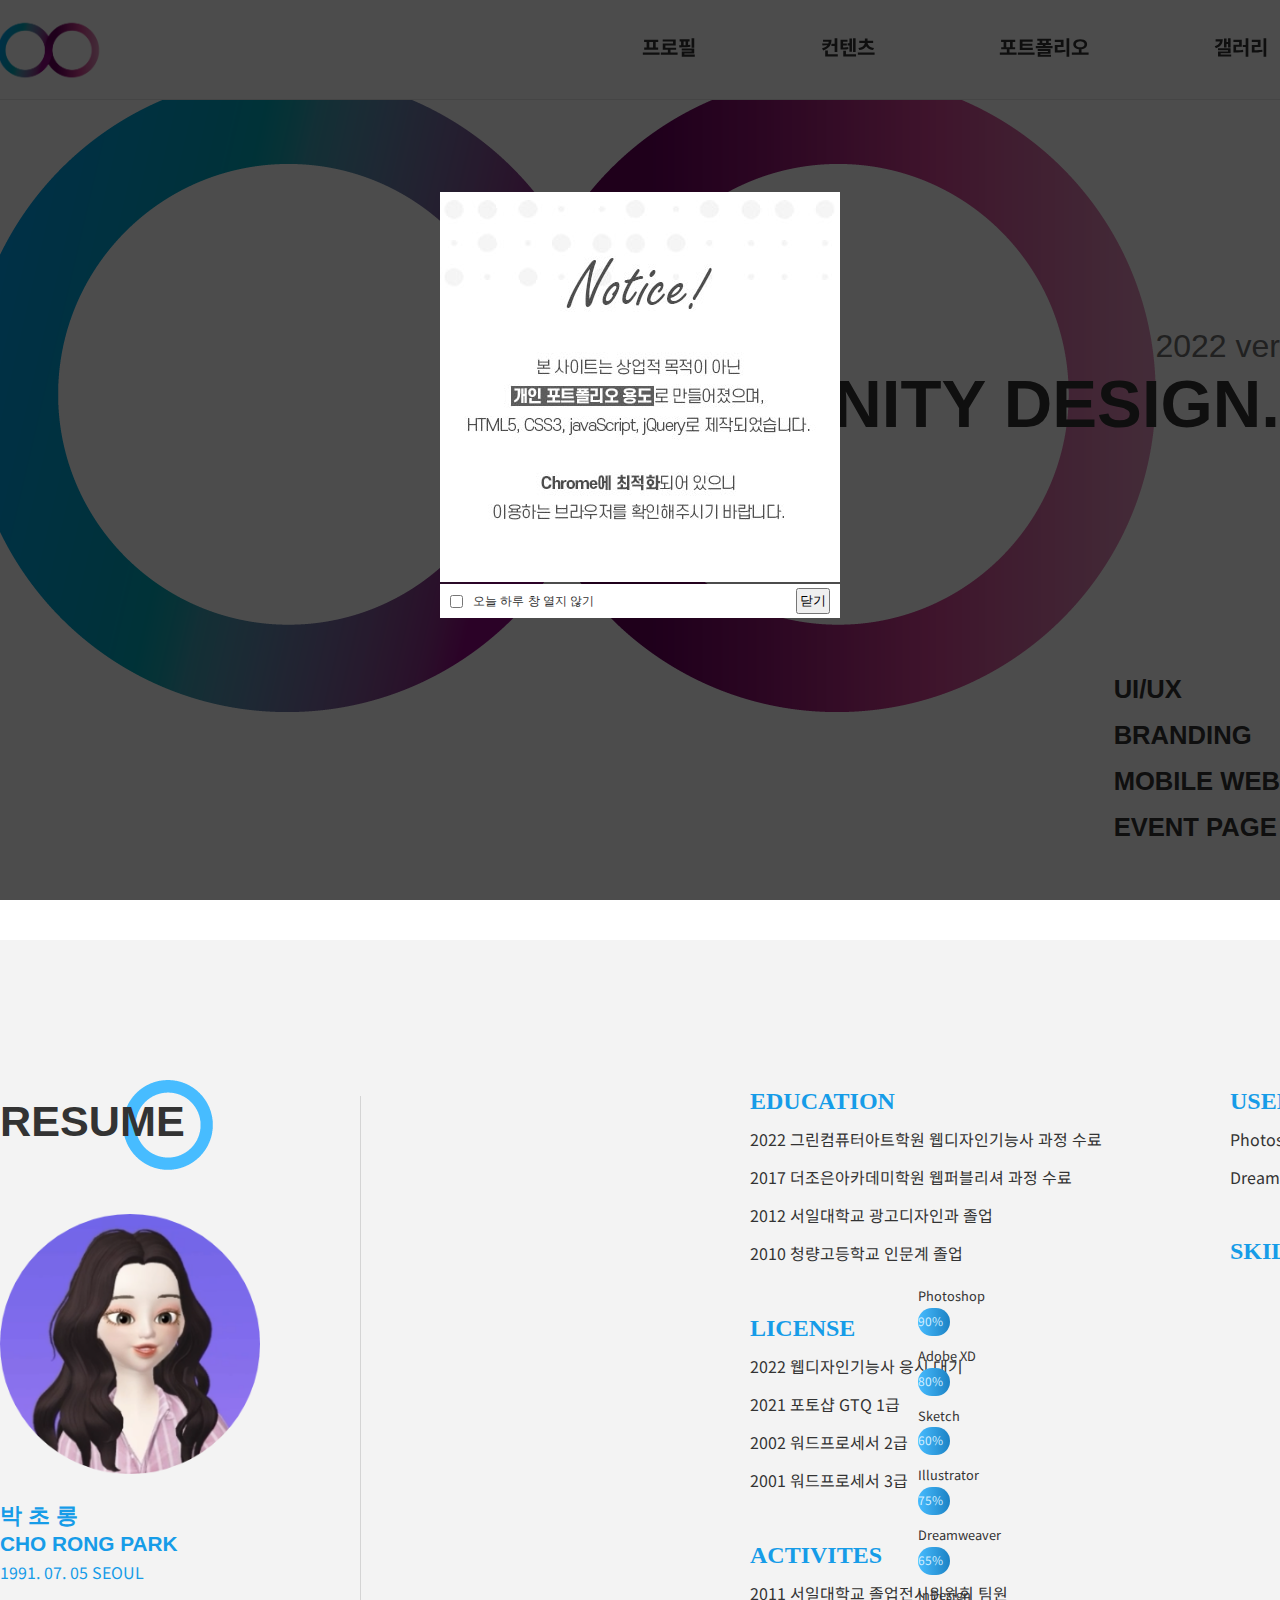
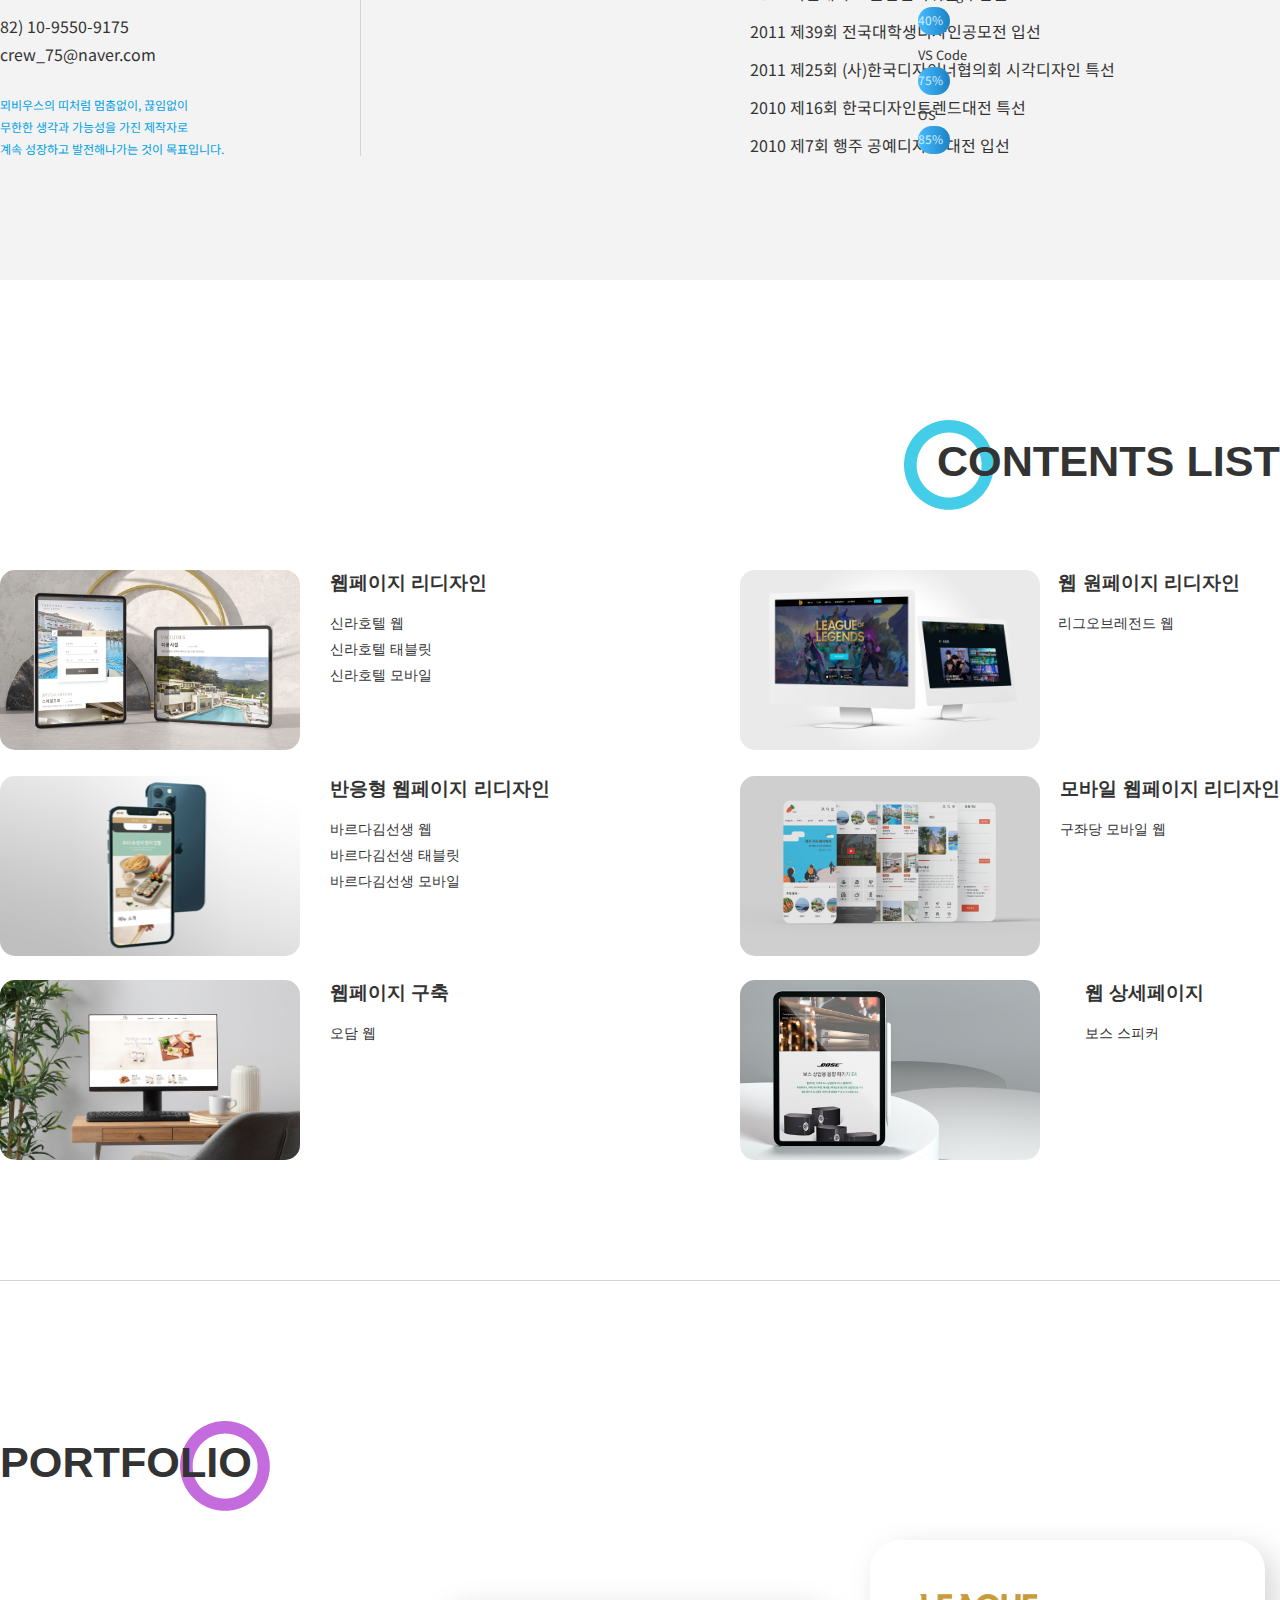
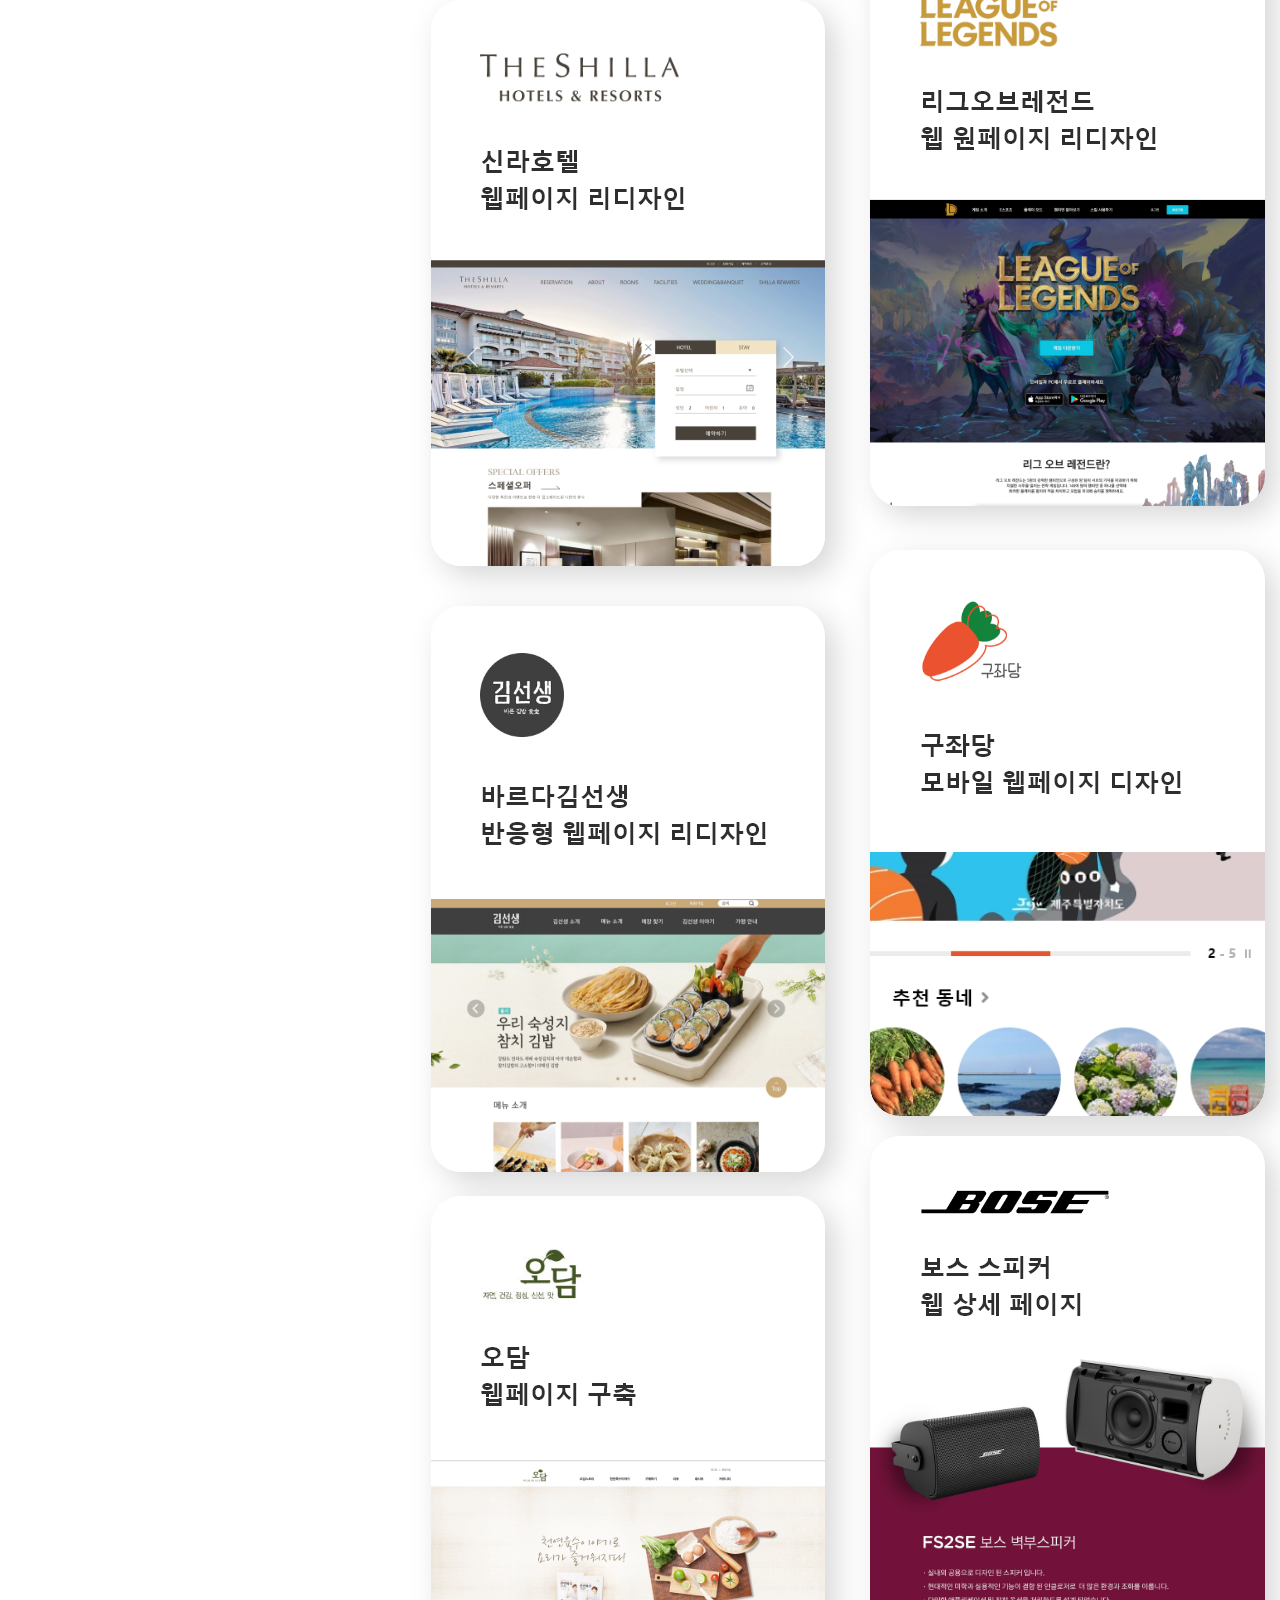
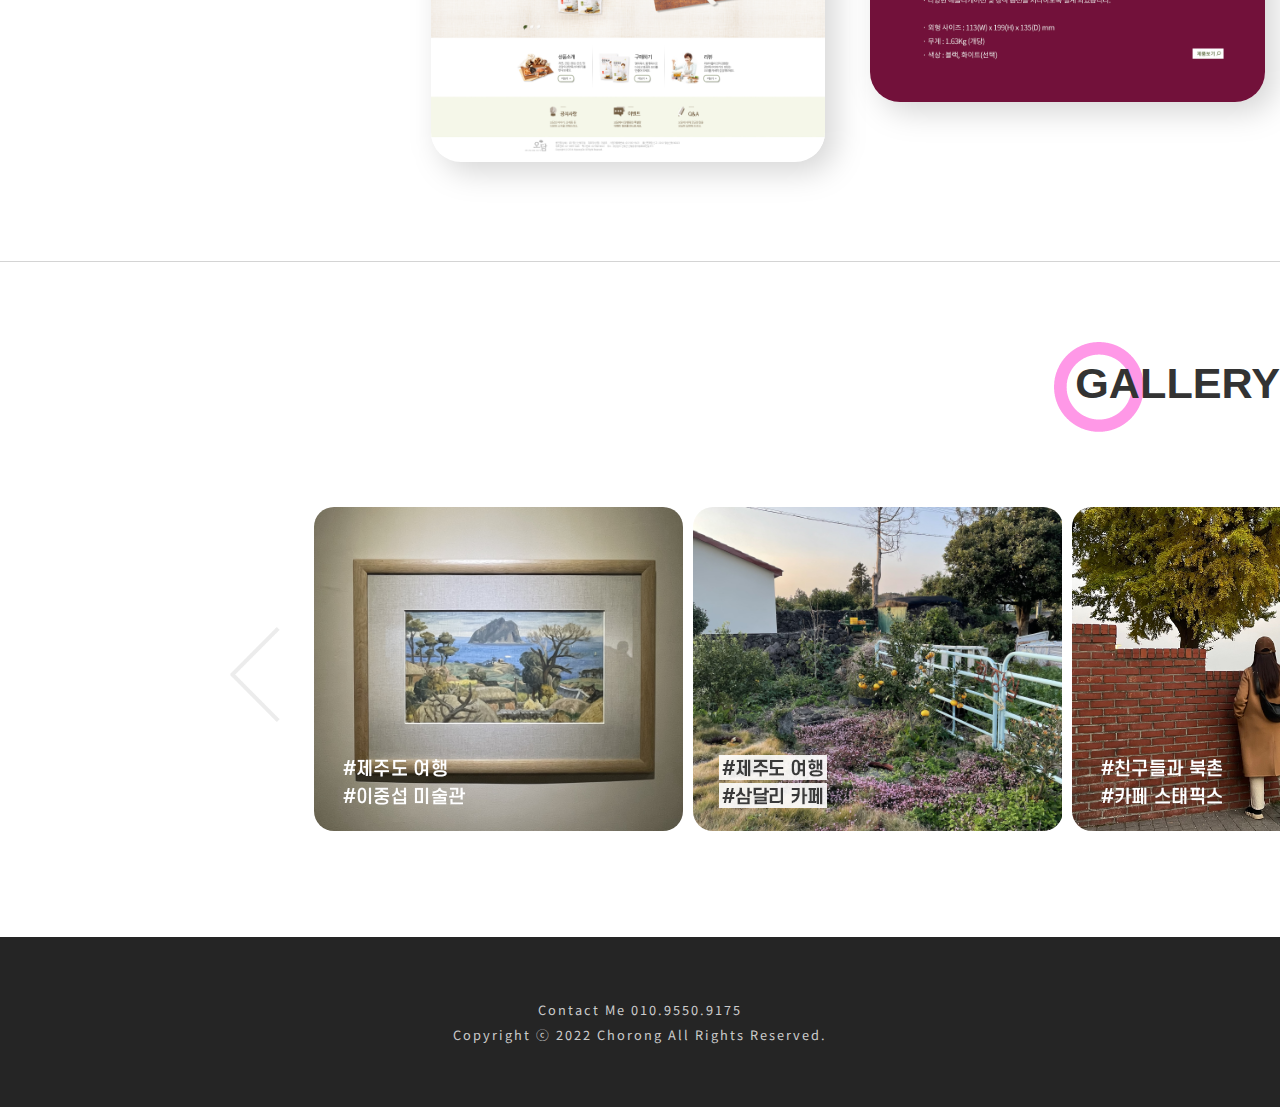
==== commit 6c81a532: "Add files via upload" ====
--- a/index.html
+++ b/index.html
@@ -431,7 +431,7 @@
                     <a href="./lol.html" title="라이엇게임즈"><img src="./img/con02.png" alt="라이엇게임즈"></a>
                     <a href="./kim.html" title="바르다김선생"><img src="./img/con03.png" alt="바르다김선생"></a>
                     <a href="" title="구좌당"><img src="./img/con04.png" alt="구좌당"></a>
-                    <a href="" title="오담"><img src="./img/con05.png" alt="오담"></a>
+                    <a href="./8seconds.html" title="에잇세컨즈 기획전"><img src="./img/con05.png" alt="에잇세컨즈 기획전"></a>
                     <a href="./bose.html" title="보스 스피커"><img src="./img/con06.png" alt="보스 스피커"></a>
                 </div>
             </div>
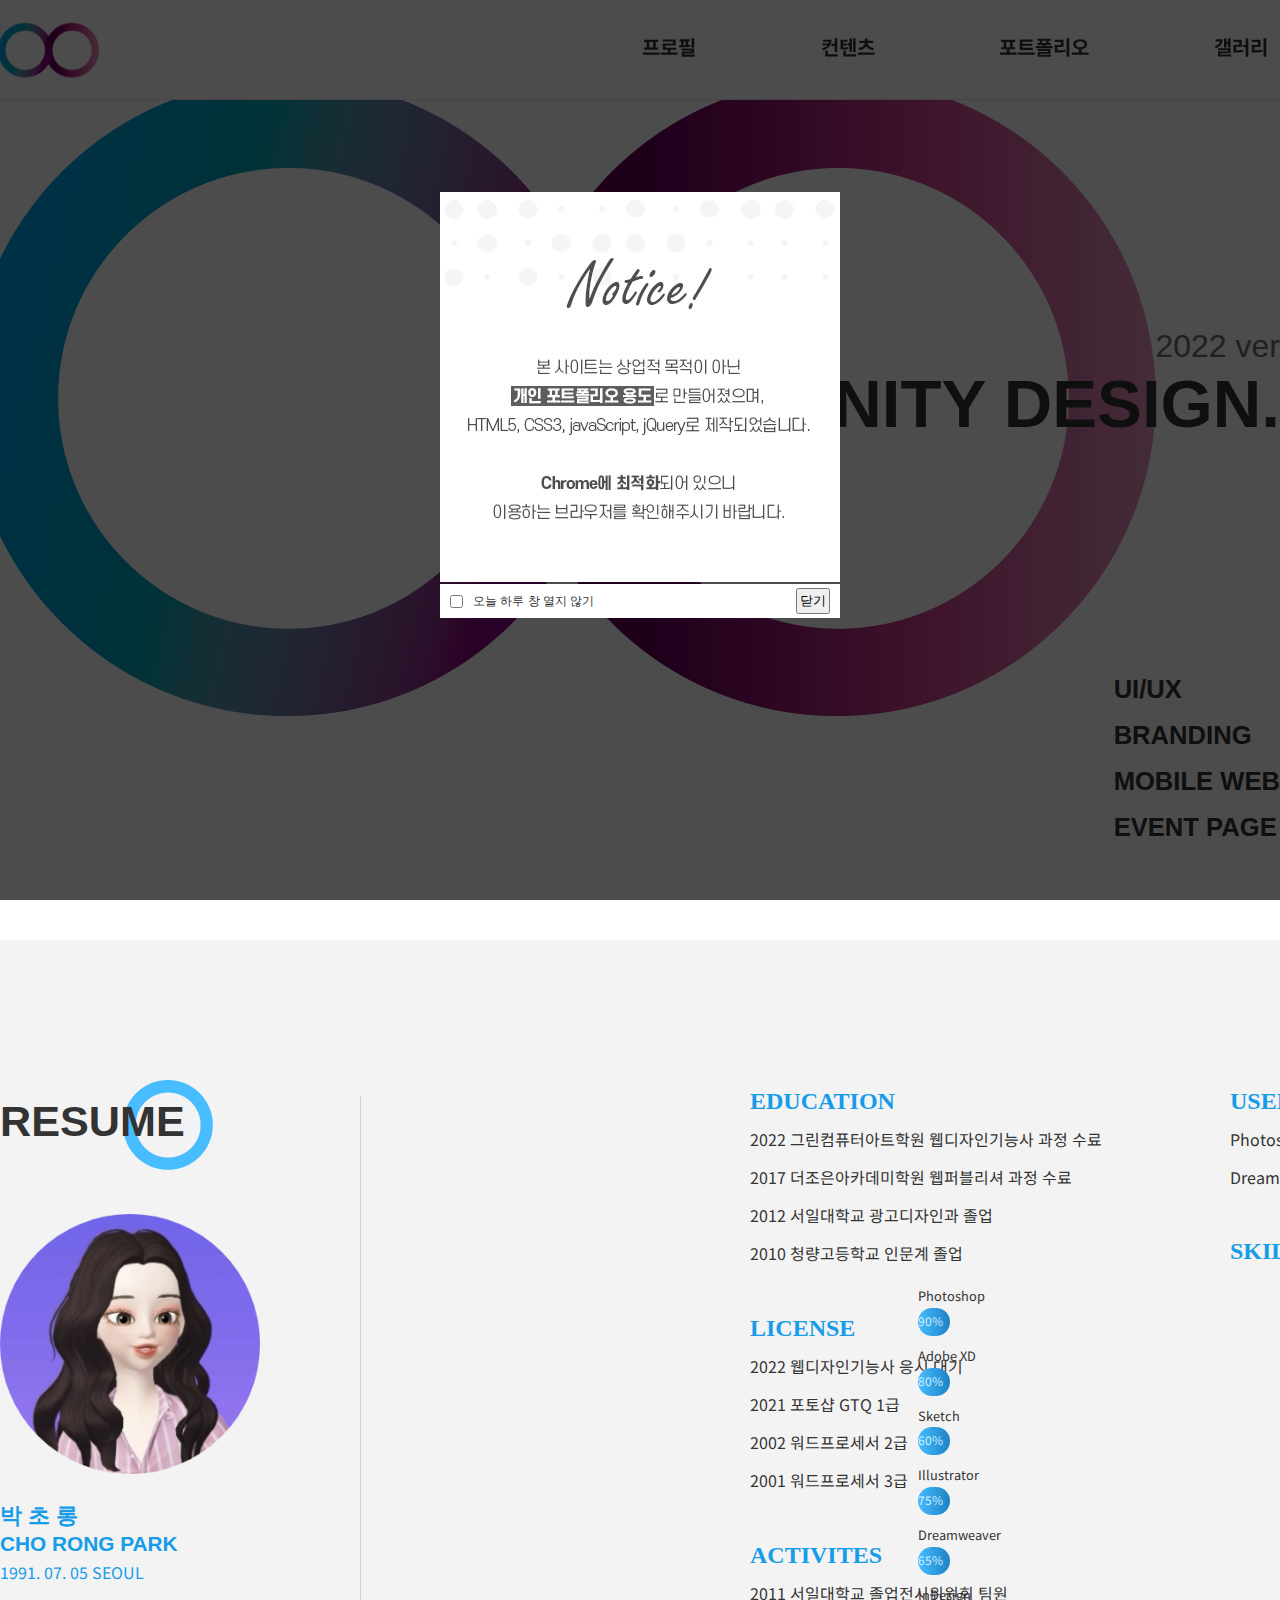
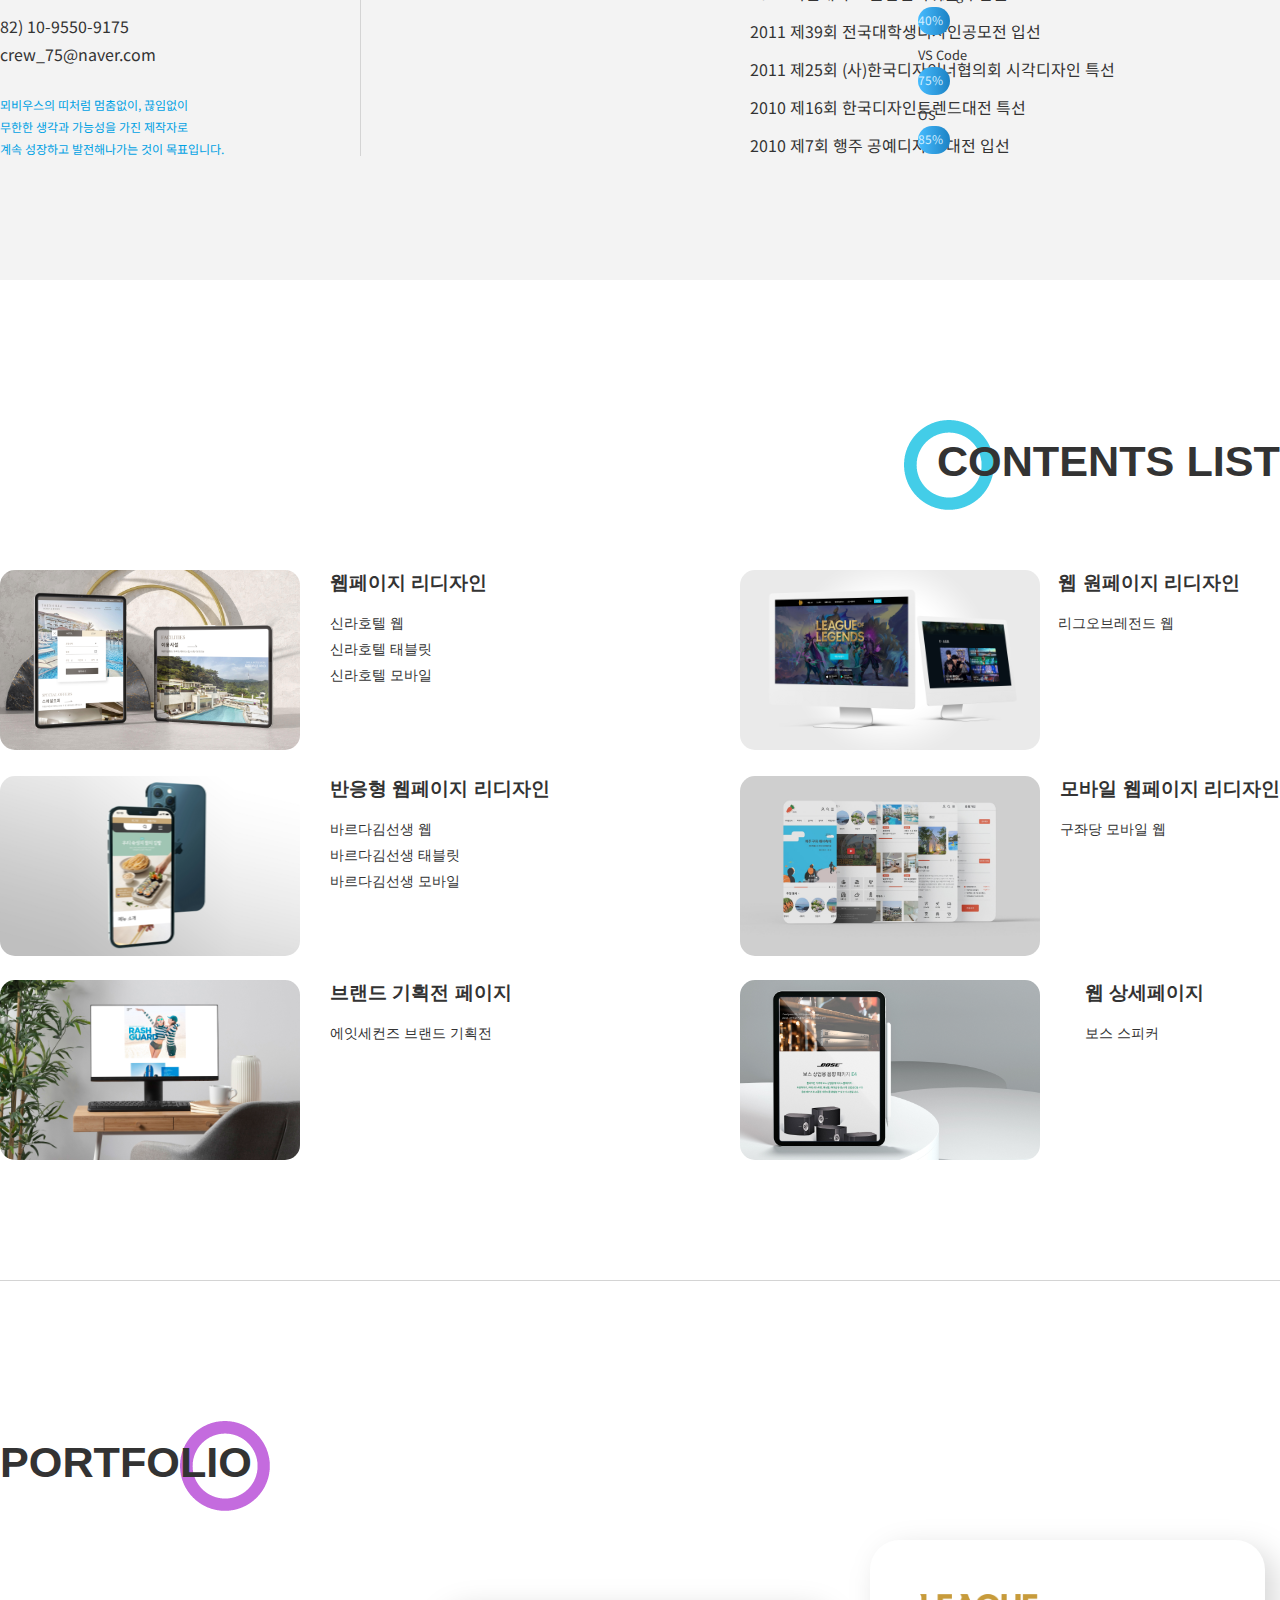
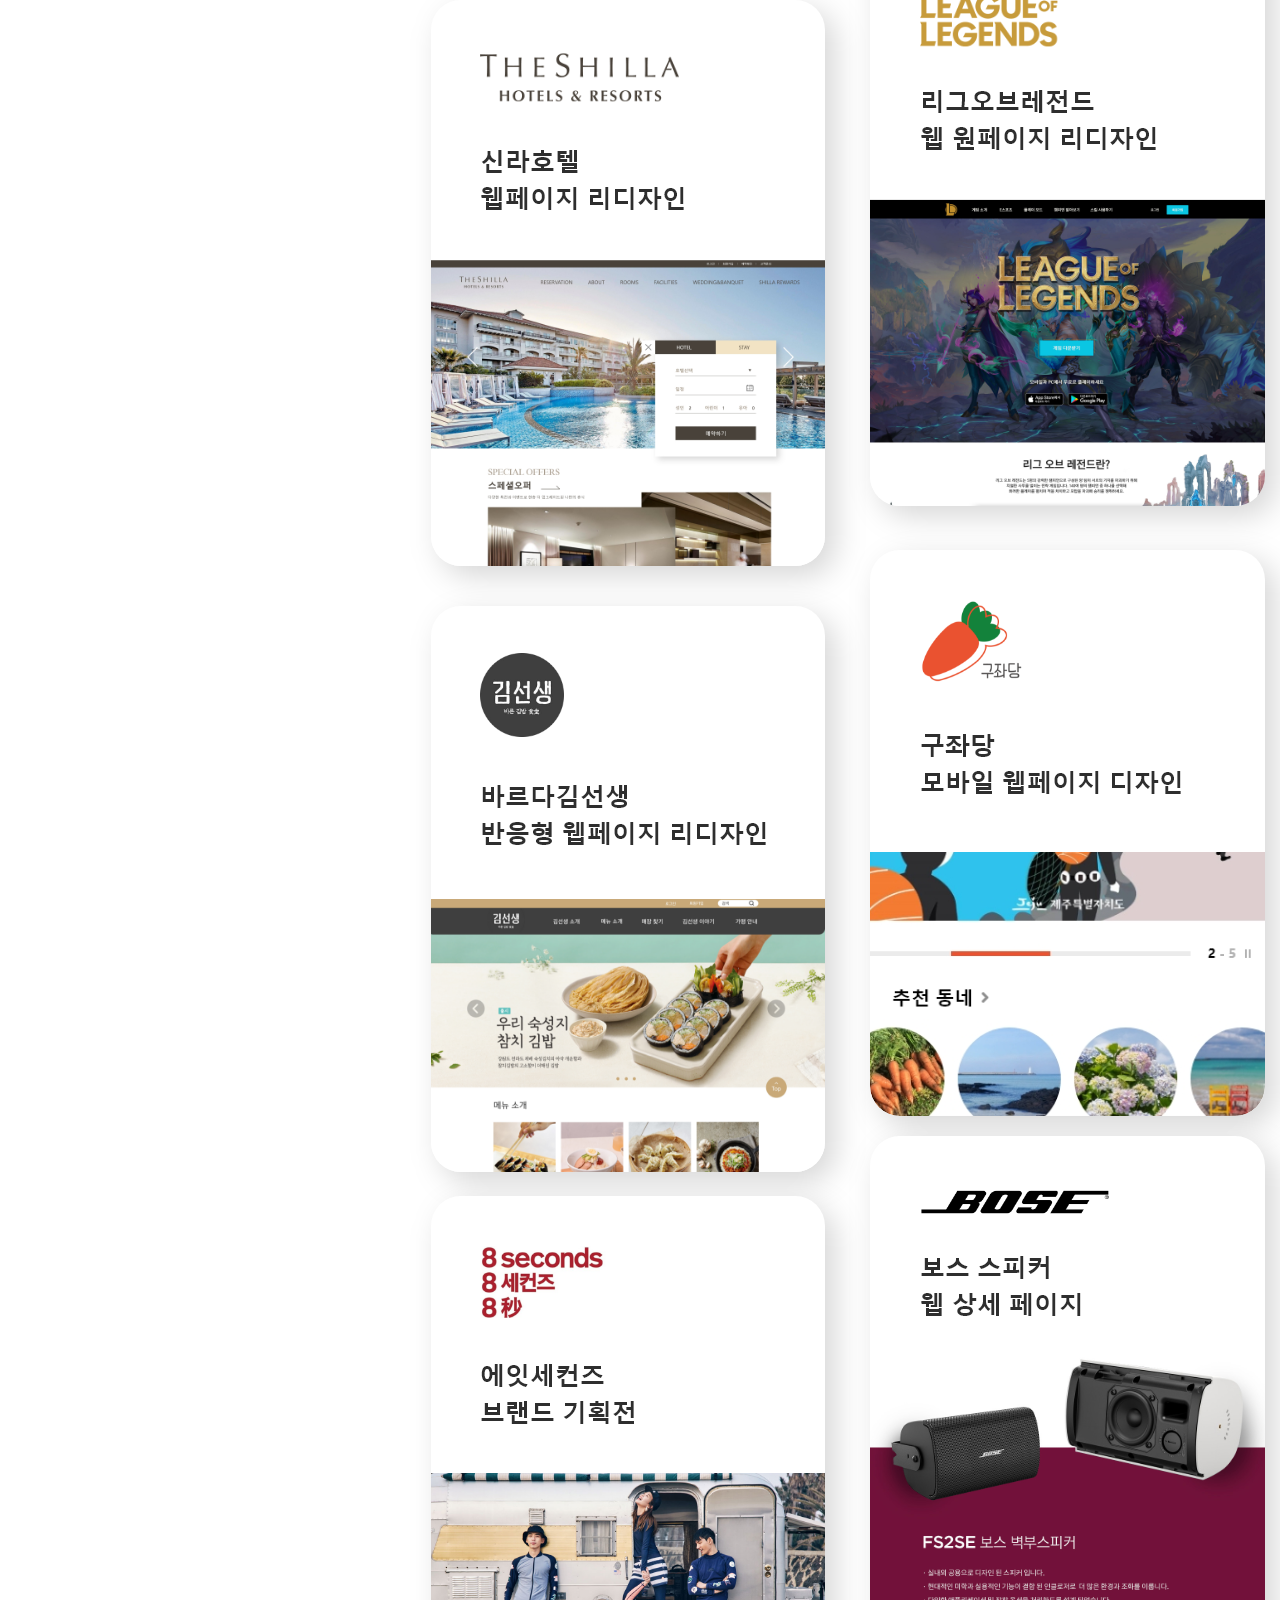
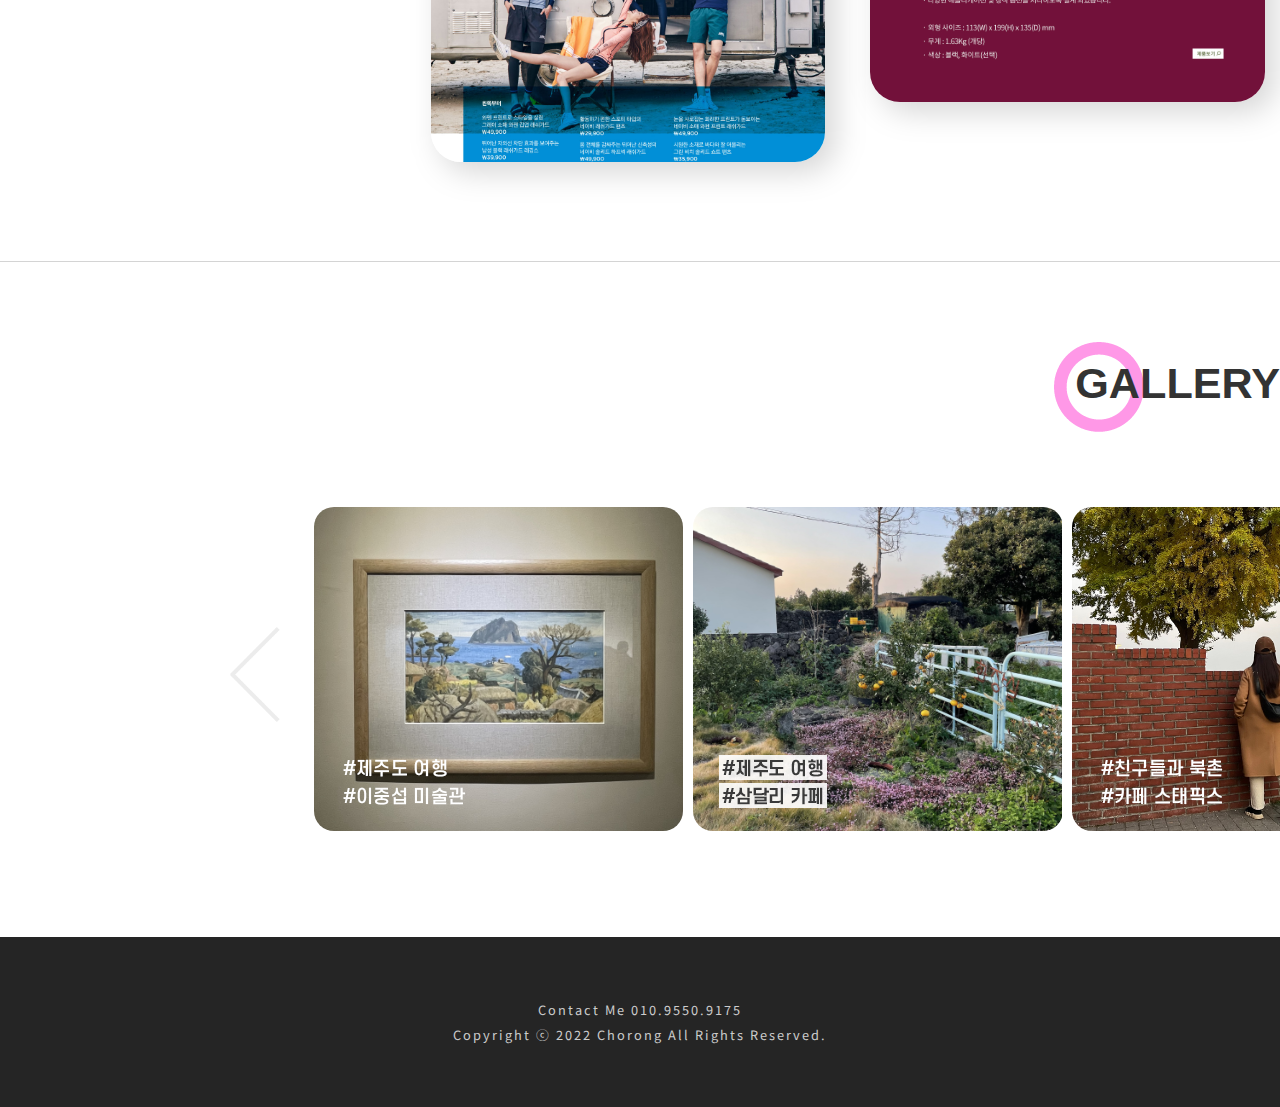
==== commit 42b5246c: "Add files via upload" ====
--- a/index.html
+++ b/index.html
@@ -385,10 +385,10 @@
                 </div>
 
                 <div class="list03">
-                    <img src="./img/list03.png" alt="오담">
-                    <ul>
-                        <li>웹페이지 구축</li>
-                        <li>오담 웹</li>
+                    <img src="./img/list03.png" alt="에잇세컨즈">
+                    <ul>
+                        <li>브랜드 기획전 페이지</li>
+                        <li>에잇세컨즈 브랜드 기획전</li>
                     </ul>
                 </div>
 
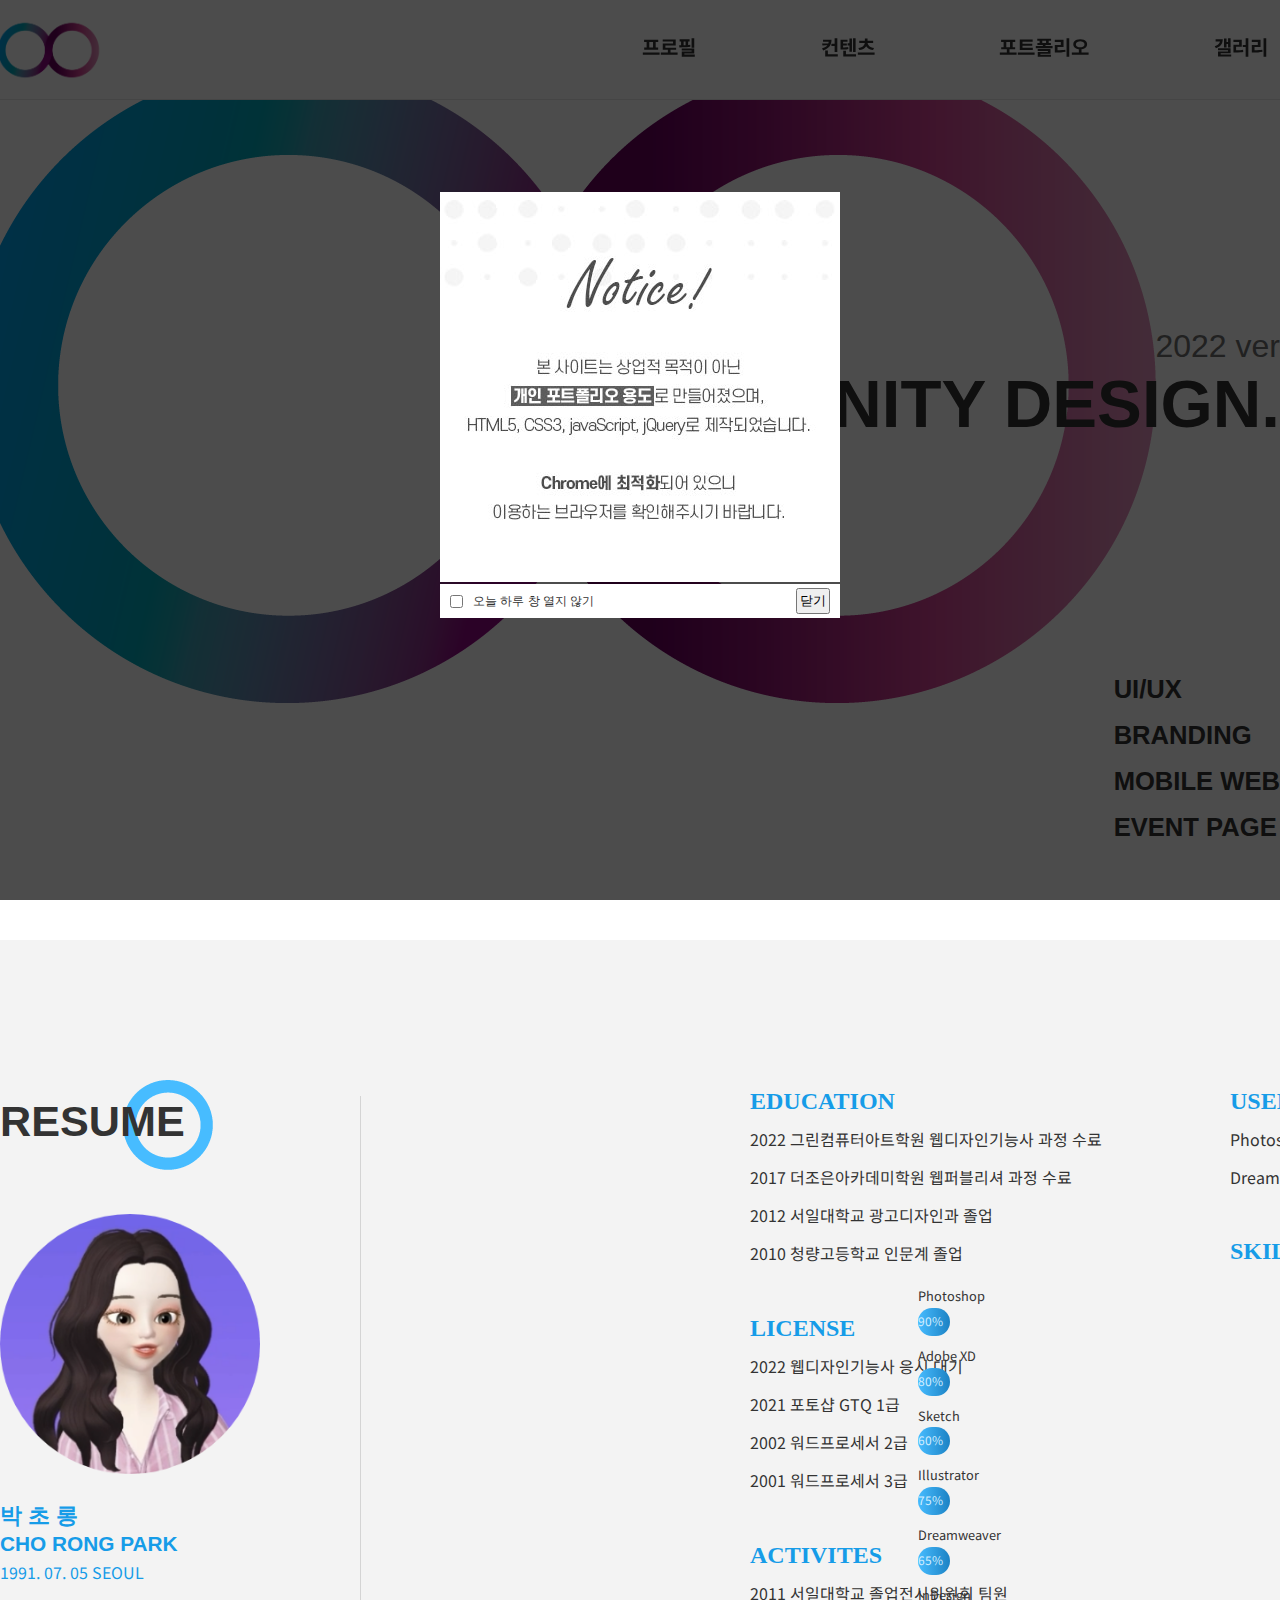
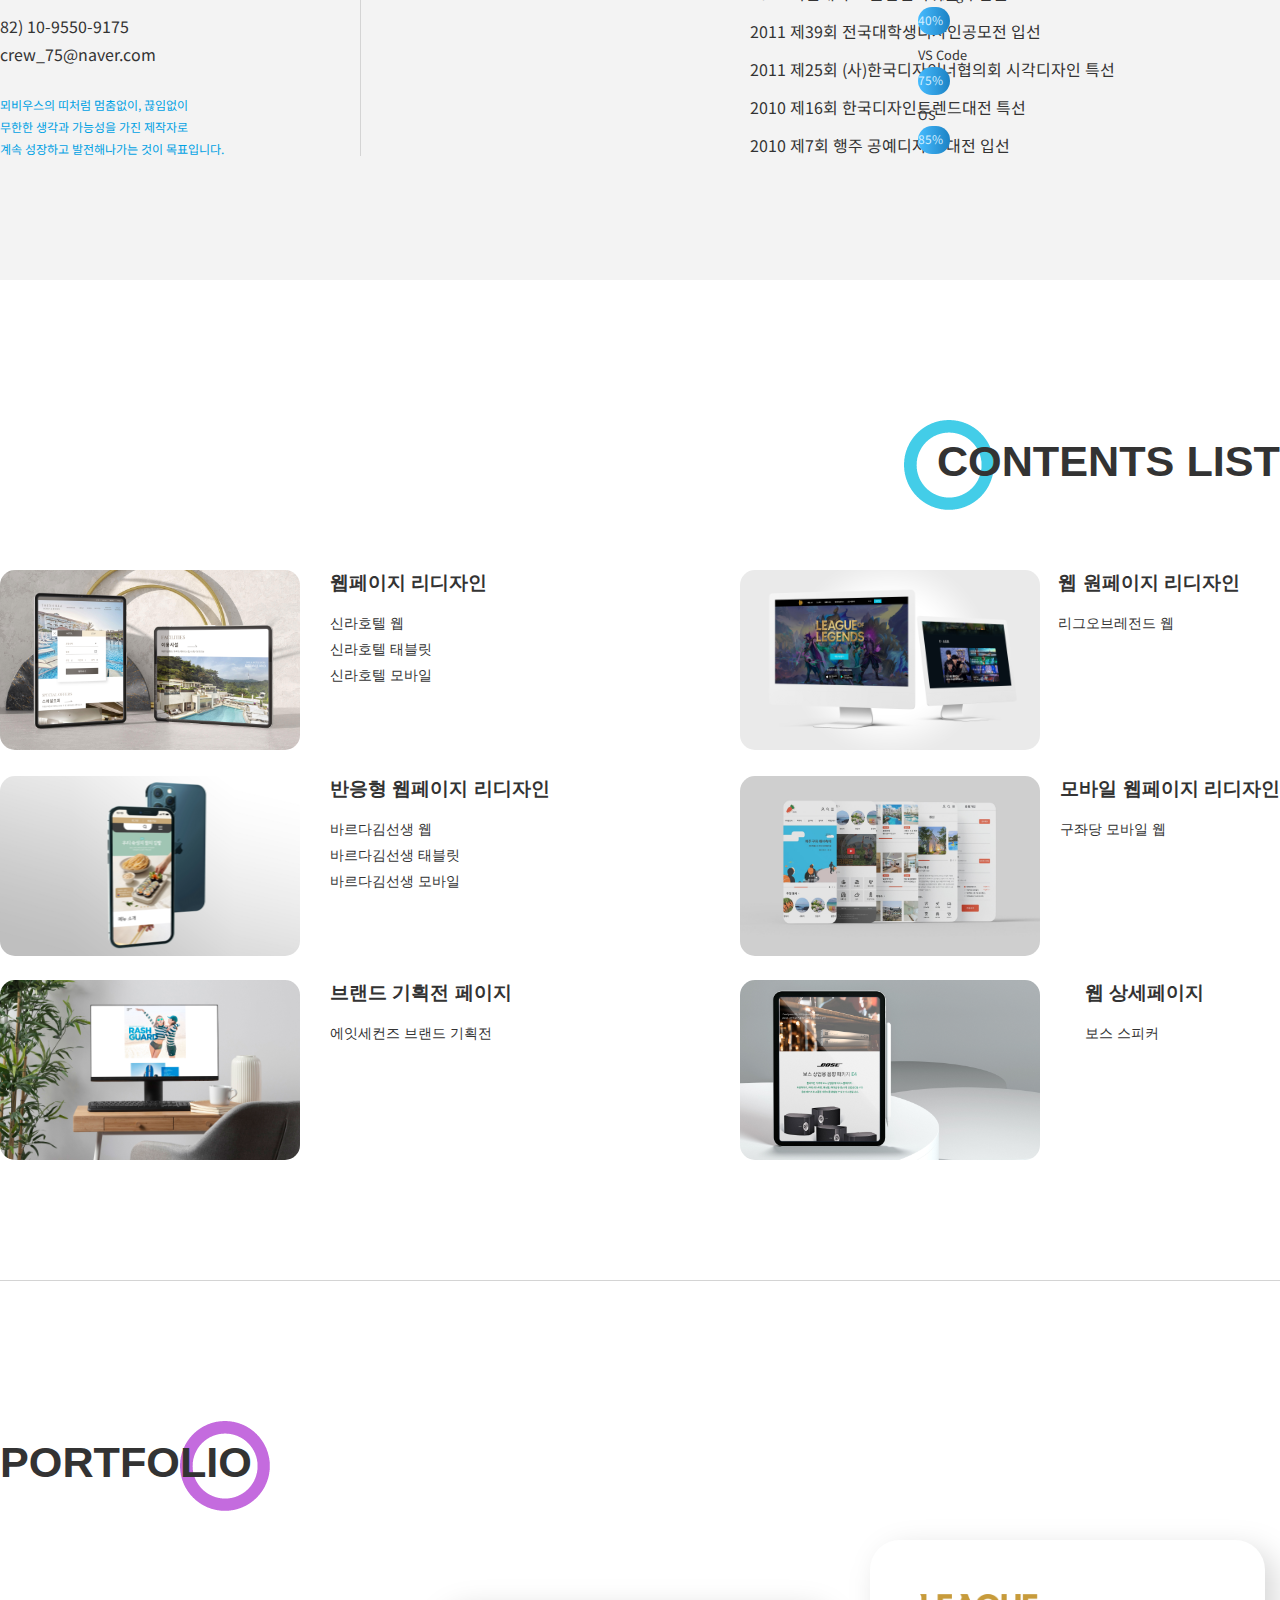
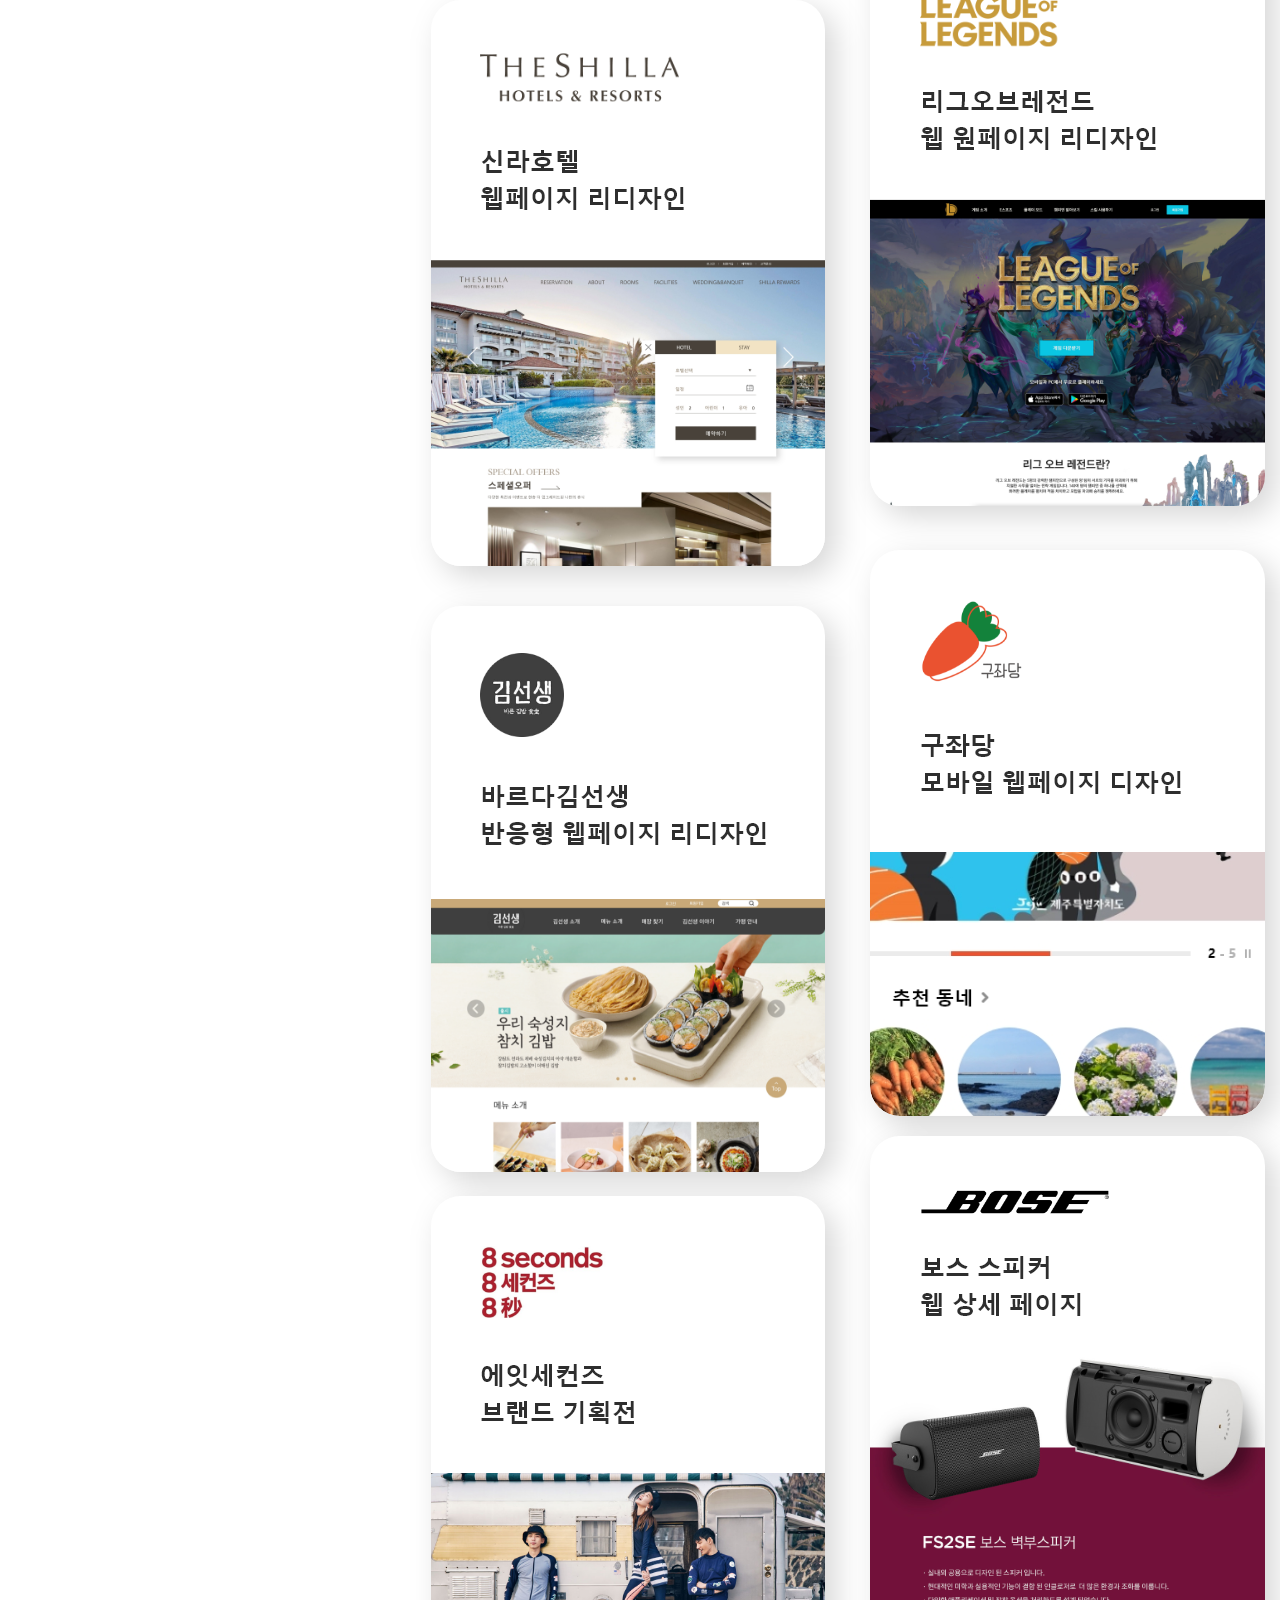
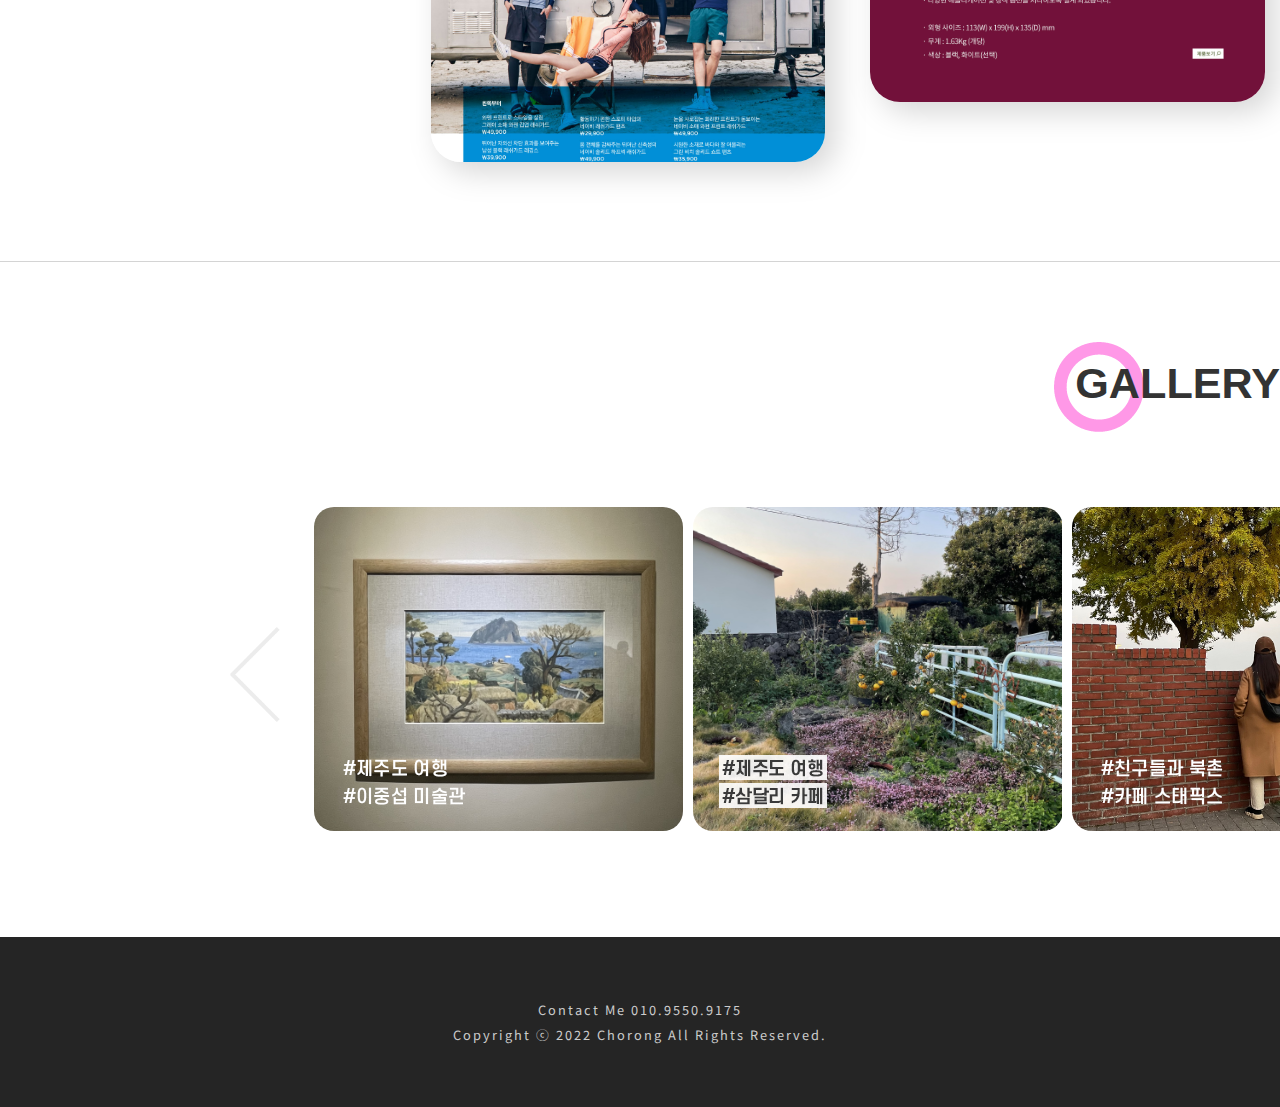
==== commit cce3296a: "Add files via upload" ====
--- a/index.html
+++ b/index.html
@@ -430,7 +430,7 @@
                     <a href="./shila.html" title="신라호텔"><img src="./img/con01.png" alt="신라호텔"></a>
                     <a href="./lol.html" title="라이엇게임즈"><img src="./img/con02.png" alt="라이엇게임즈"></a>
                     <a href="./kim.html" title="바르다김선생"><img src="./img/con03.png" alt="바르다김선생"></a>
-                    <a href="" title="구좌당"><img src="./img/con04.png" alt="구좌당"></a>
+                    <a href="./jeju.html" title="구좌당"><img src="./img/con04.png" alt="구좌당"></a>
                     <a href="./8seconds.html" title="에잇세컨즈 기획전"><img src="./img/con05.png" alt="에잇세컨즈 기획전"></a>
                     <a href="./bose.html" title="보스 스피커"><img src="./img/con06.png" alt="보스 스피커"></a>
                 </div>
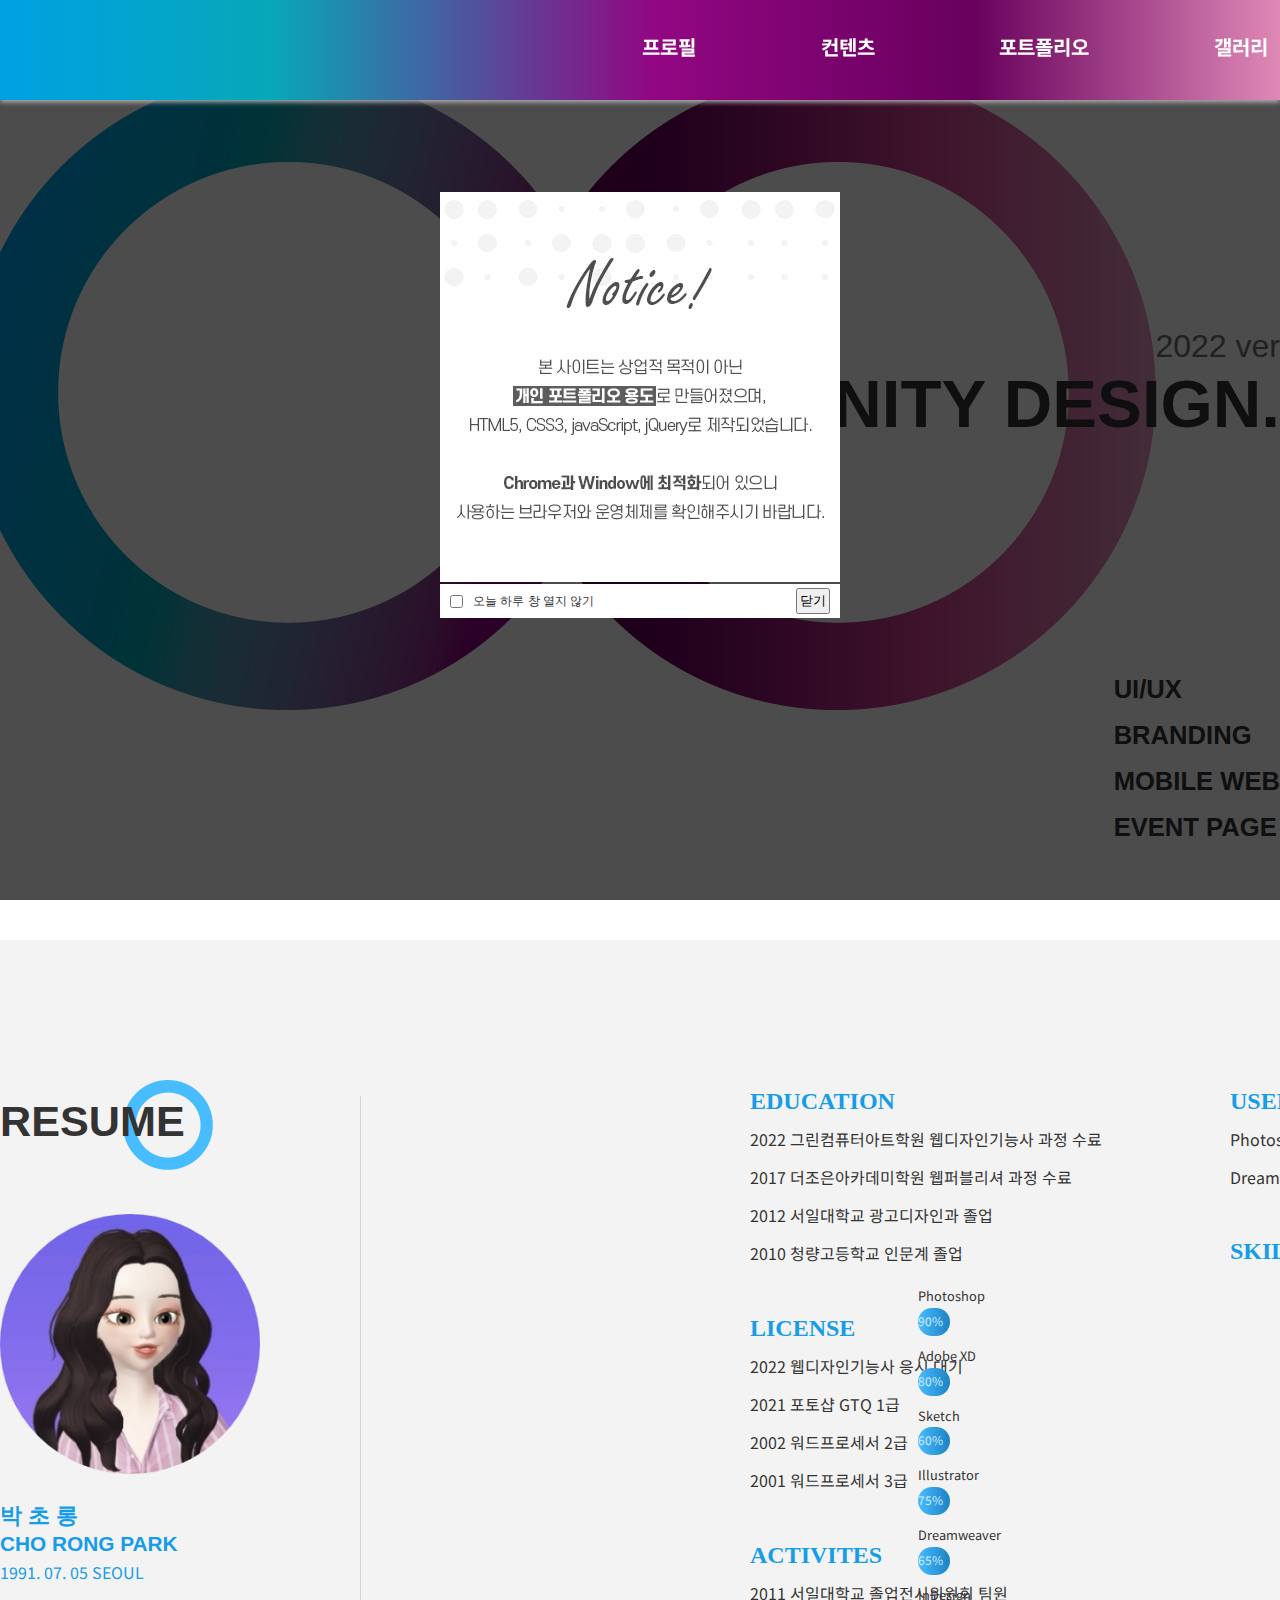
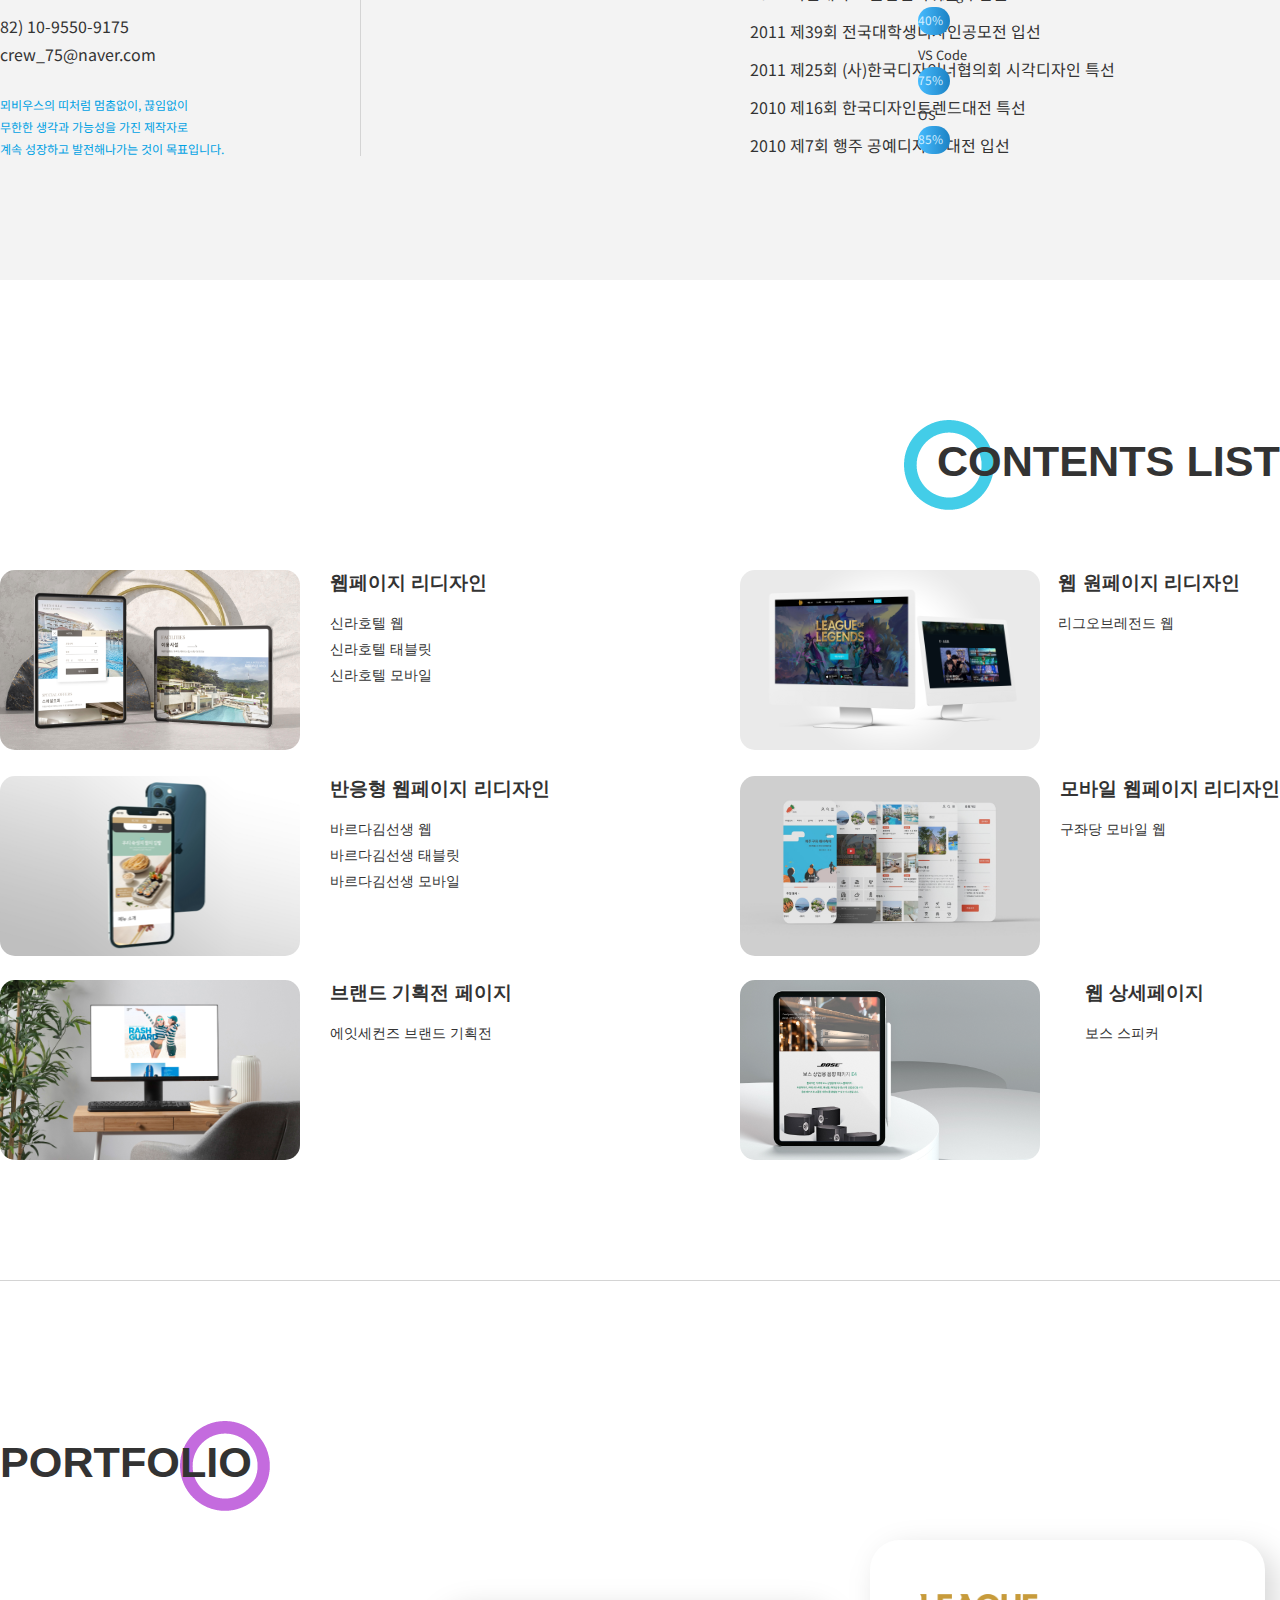
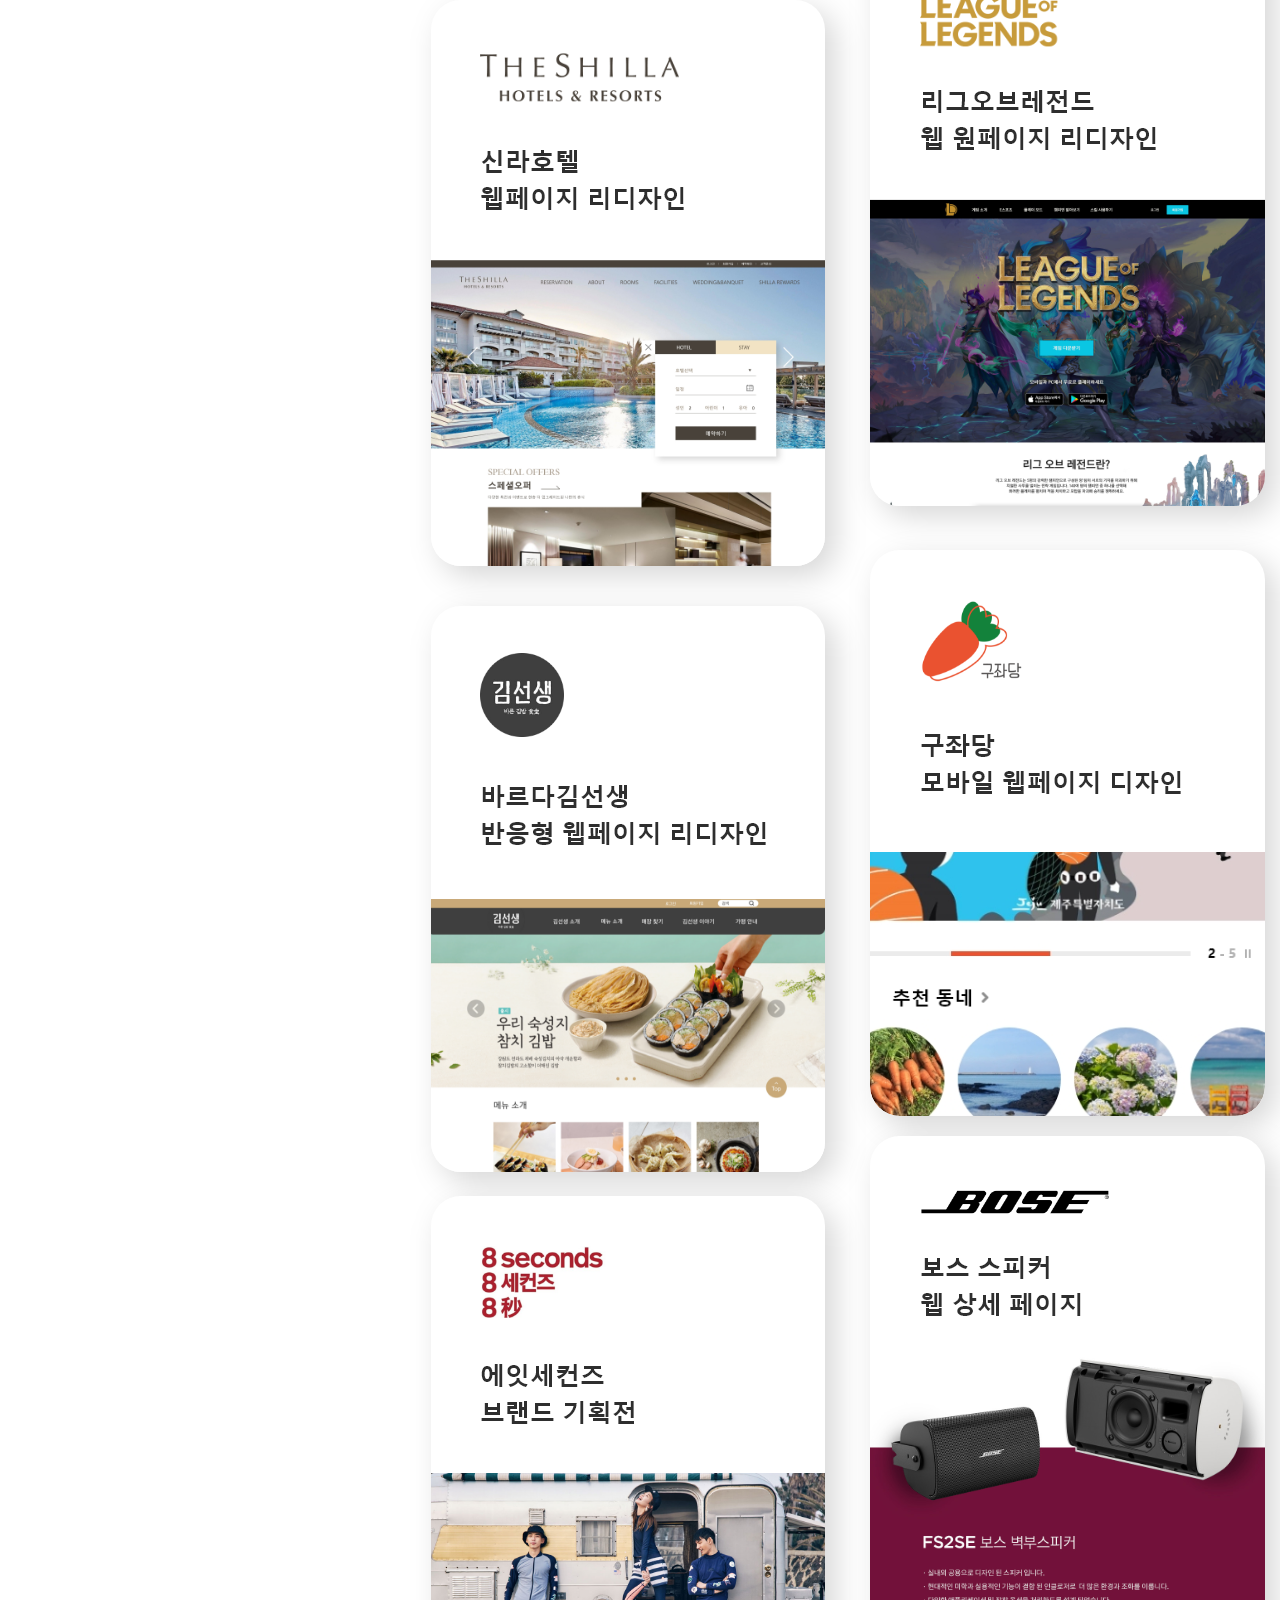
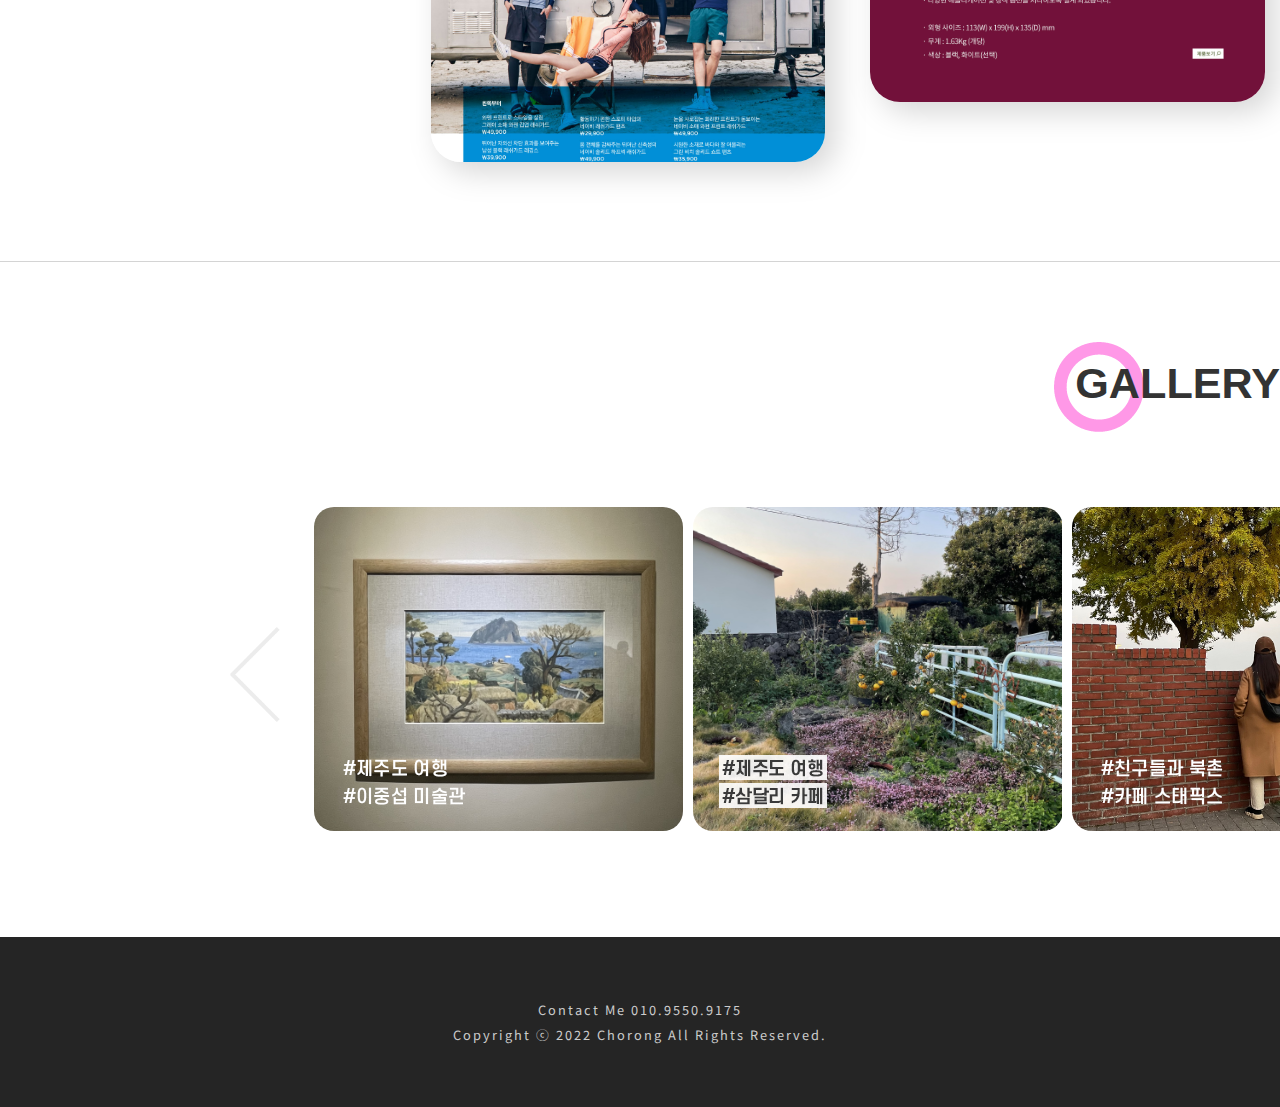
==== commit 02ade260: "Add files via upload" ====
--- a/index.html
+++ b/index.html
@@ -1,23 +1,30 @@
 <!DOCTYPE html>
 <html lang="en">
-<head>
-    <meta charset="UTF-8">
-    <meta http-equiv="X-UA-Compatible" content="IE=edge">
-    <meta name="viewport" content="width=device-width, initial-scale=1.0">
+  <head>
+    <meta charset="UTF-8" />
+    <meta http-equiv="X-UA-Compatible" content="IE=edge" />
+    <meta name="viewport" content="width=device-width, initial-scale=1.0" />
     <title>포트폴리오 2022 ver.</title>
     <!-- 파비콘 -->
-    <link rel="shortcut icon" type="image/x-icon" href="./img/icon_xwe_icon.ico">
+    <link
+      rel="shortcut icon"
+      type="image/x-icon"
+      href="./img/icon_xwe_icon.ico"
+    />
 
     <!-- css 초기화 -->
-    <link href="./css/reset.css" rel="stylesheet" type="text/css">
+    <link href="./css/reset.css" rel="stylesheet" type="text/css" />
     <!-- 공통서식 -->
-    <link href="./css/base.css" rel="stylesheet" type="text/css">
+    <link href="./css/base.css" rel="stylesheet" type="text/css" />
     <!-- 메인서식 -->
-    <link href="./css/main.css" rel="stylesheet" type="text/css">
+    <link href="./css/main.css" rel="stylesheet" type="text/css" />
     <!-- 이미지 슬라이드 서식 -->
-    <link href="./css/slide.css" rel="stylesheet" type="text/css">
+    <link href="./css/slide.css" rel="stylesheet" type="text/css" />
     <!-- 폰트어썸 주소 -->
-    <link rel="stylesheet" href="https://cdnjs.cloudflare.com/ajax/libs/font-awesome/6.0.0-beta3/css/all.min.css">
+    <link
+      rel="stylesheet"
+      href="https://cdnjs.cloudflare.com/ajax/libs/font-awesome/6.0.0-beta3/css/all.min.css"
+    />
 
     <!-- css3 접두사 자동으로 생성시켜주는 스크립트 -->
     <script src="./script/prefixfree.min.js"></script>
@@ -28,464 +35,513 @@
     <!-- 제이쿼리 이미지 슬라이드 -->
     <script src="./script/amazon_scroller.js"></script>
     <script>
-      $(document).ready(function(){
-
+      $(document).ready(function () {
         // 상단 큰 로고 움직이기
-        function ani(){
-         $('.photo').animate({"top":"80px"},1500).animate({"top":"50px"},1300);
+        function ani() {
+          $(".photo")
+            .animate({ top: "80px" }, 1500)
+            .animate({ top: "50px" }, 1300);
         }
 
         ani();
 
-        let Timer = setInterval(ani,2800);
-
+        let Timer = setInterval(ani, 2800);
 
         // 갤러리 이미지 슬라이드
         $("#amazon_scroller2").amazon_scroller({
-                scroller_title_show: 'disable',
-                scroller_time_interval: '2400', //사진 슬라이드 타임
-                scroller_border_size: '0',
-                scroller_border_color: '#CCC',
-                scroller_images_width: '369', //사진 가로 사이즈
-                scroller_images_height: '324',//사진 세로 사이즈
-                scroller_show_count: '4', //화면에 보여지는 이미지 갯수
-                directory: 'images'
-            });
-        
-        $('.amazon_scroller').css('height',355);
-        $('.amazon_scroller_mask').css('height',355);
-        
+          scroller_title_show: "disable",
+          scroller_time_interval: "2400", //사진 슬라이드 타임
+          scroller_border_size: "0",
+          scroller_border_color: "#CCC",
+          scroller_images_width: "369", //사진 가로 사이즈
+          scroller_images_height: "324", //사진 세로 사이즈
+          scroller_show_count: "4", //화면에 보여지는 이미지 갯수
+          directory: "images",
+        });
+
+        $(".amazon_scroller").css("height", 355);
+        $(".amazon_scroller_mask").css("height", 355);
+
         // 헤더 마우스 오버, 스크롤 동작시 변경 모션
-        $('header').hover(function(){
-                //마우스 오버시 동작
-                $(this).addClass('h_on');
-                $(this).find('.gnb a').addClass('on');
-                $(this).find('h1 img').hide();
-
-            },function(){ //마우스를 빼면 동작
-                $(this).removeClass('h_on');
-                $(this).find('.gnb a').removeClass('on');
-                $(this).find('h1 img').show();
-        });
+        $("header").hover(
+          function () {
+            //마우스 오버시 동작
+            $(this).addClass("h_on");
+            $(this).find(".gnb a").addClass("on");
+            $(this).find("h1 img").hide();
+          },
+          function () {
+            //마우스를 빼면 동작
+            $(this).removeClass("h_on");
+            $(this).find(".gnb a").removeClass("on");
+            $(this).find("h1 img").show();
+          }
+        );
 
         // 스크롤 서식
-        $(window).scroll(function(){
-
-            let sPos = $(this).scrollTop();
-
-            console.log(sPos);
-
-        // 1. 스크롤 내릴 시 헤더 서식 변경
-            if(sPos >= 830){
-                $('header').addClass('h_on');
-                $('.gnb a').addClass('on');
-                $('h1 img').hide();
-            }else{
-                $('header').removeClass('h_on');
-                $('.gnb a').removeClass('on');
-                $('h1 img').show();
+        $(window).scroll(function () {
+          let sPos = $(this).scrollTop();
+
+          console.log(sPos);
+
+          // 1. 스크롤 내릴 시 헤더 서식 변경
+          if (sPos >= 830) {
+            $("header").addClass("h_on");
+            $(".gnb a").addClass("on");
+            $("h1 img").hide();
+          } else {
+            $("header").removeClass("h_on");
+            $(".gnb a").removeClass("on");
+            $("h1 img").show();
+          }
+
+          // 2. 스킬바 나오게 하기
+          $(".container1").each(function (i) {
+            if (sPos >= 700) {
+              let skill = $(this).find(".bar");
+              let percent = skill.text();
+
+              skill.stop().animate({ width: percent });
+            } else if (sPos <= 600) {
+              $(".bar").css("width", "10%");
             }
-
-        // 2. 스킬바 나오게 하기
-            $('.container1').each(function(i){
-           
-              if(sPos>=700){
-        
-                  let skill = $(this).find('.bar');
-                  let percent = skill.text();
-
-                  skill.stop().animate({'width':percent});
-              
-              }else if(sPos<=600){
-                  $('.bar').css('width','10%');
-              }
-           });
-
-        // 3. 탑버튼
-            if(sPos >= 400){
-                $('#MOVE_TOP_BTN').fadeIn();
-            }else{
-                $('#MOVE_TOP_BTN').fadeOut();
-            }
-
-        // 4. 포트폴리오 컨텐츠
-            if(sPos >= 2881){
-                $('.p_con > a:first-child > img').animate({bottom:1270},200);
-                $('.p_con > a:nth-child(2) > img').animate({bottom:1330},400);
-                $('.p_con > a:nth-child(3) > img').animate({bottom:664},600);
-                $('.p_con > a:nth-child(4) > img').animate({bottom:720},800);
-                $('.p_con > a:nth-child(5) > img').animate({bottom:54},1000);
-                $('.p_con > a:last-child > img').animate({bottom:114},1200);
-            }
+          });
+
+          // 3. 탑버튼
+          if (sPos >= 400) {
+            $("#MOVE_TOP_BTN").fadeIn();
+          } else {
+            $("#MOVE_TOP_BTN").fadeOut();
+          }
+
+          // 4. 포트폴리오 컨텐츠
+          if (sPos >= 2881) {
+            $(".shila_box").animate({ bottom: 1270 }, 200);
+            $(".lol_box").animate({ bottom: 1330 }, 400);
+            $(".kim_box").animate({ bottom: 664 }, 600);
+            $(".gu_box").animate({ bottom: 720 }, 800);
+            $(".eight_box").animate({ bottom: 54 }, 1000);
+            $(".bose_box").animate({ bottom: 114 }, 1200);
+          }
         });
 
         // Top 버튼
-        $('#MOVE_TOP_BTN').click(function(){
-            $('html,body').animate({scrollTop : 0}, 700);
-            return false;
-        });
-
-        $('#MOVE_TOP_BTN').hover(function(){
-            $(this).addClass('btn_on');
-          },function(){
-            $(this).removeClass('btn_on');
-        });
-
+        $("#MOVE_TOP_BTN").click(function () {
+          $("html,body").animate({ scrollTop: 0 }, 700);
+          return false;
+        });
+
+        $("#MOVE_TOP_BTN").hover(
+          function () {
+            $(this).addClass("btn_on");
+          },
+          function () {
+            $(this).removeClass("btn_on");
+          }
+        );
 
         // 포트폴리오 컨텐츠 마우스 오버
-        $('.p_con > a:first-child').hover(function(){
-            $(this).stop().animate({opacity:'.85'},500);
-            $(this).find('img').attr('src','./img/hover01.png');
-        },function(){
-            $(this).stop().animate({opacity:'1'},500);
-            $(this).find('img').attr('src','./img/con01.png');
-        });
-
-        $('.p_con > a:nth-child(2)').hover(function(){
-            $(this).stop().animate({opacity:'.85'},500);
-            $(this).find('img').attr('src','./img/hover02.png');
-        },function(){
-            $(this).stop().animate({opacity:'1'},500);
-            $(this).find('img').attr('src','./img/con02.png');
-        });
-
-        $('.p_con > a:nth-child(3)').hover(function(){
-            $(this).stop().animate({opacity:'.85'},500);
-            $(this).find('img').attr('src','./img/hover03.png');
-        },function(){
-            $(this).stop().animate({opacity:'1'},500);
-            $(this).find('img').attr('src','./img/con03.png');
-        });
-
-        $('.p_con > a:nth-child(4)').hover(function(){
-            $(this).stop().animate({opacity:'.85'},500);
-            $(this).find('img').attr('src','./img/hover04.png');
-        },function(){
-            $(this).stop().animate({opacity:'1'},500);
-            $(this).find('img').attr('src','./img/con04.png');
-        });
-
-        $('.p_con > a:nth-child(5)').hover(function(){
-            $(this).stop().animate({opacity:'.85'},500);
-            $(this).find('img').attr('src','./img/hover05.png');
-        },function(){
-            $(this).stop().animate({opacity:'1'},500);
-            $(this).find('img').attr('src','./img/con05.png');
-        });
-
-        $('.p_con > a:last-child').hover(function(){
-            $(this).stop().animate({opacity:'.85'},500);
-            $(this).find('img').attr('src','./img/hover06.png');
-        },function(){
-            $(this).stop().animate({opacity:'1'},500);
-            $(this).find('img').attr('src','./img/con06.png');
+        $('.shila_box').mouseenter(function () {
+          $('.s_box').stop().fadeIn();
+        });
+        $('.s_box').mouseleave(function () {
+          $(this).stop().fadeOut();
+        });
+
+        $('.lol_box').mouseenter(function () {
+          $('.l_box').stop().fadeIn();
+        });
+        $('.l_box').mouseleave(function () {
+          $(this).stop().fadeOut();
+        });
+
+        $('.kim_box').mouseenter(function () {
+          $('.k_box').stop().fadeIn();
+        });
+        $('.k_box').mouseleave(function () {
+          $(this).stop().fadeOut();
+        });
+
+        $('.gu_box').mouseenter(function () {
+          $('.g_box').stop().fadeIn();
+        });
+        $('.g_box').mouseleave(function () {
+          $(this).stop().fadeOut();
+        });
+
+        $('.eight_box').mouseenter(function () {
+          $('.e_box').stop().fadeIn();
+        });
+        $('.e_box').mouseleave(function () {
+          $(this).stop().fadeOut();
+        });
+
+        $('.bose_box').mouseenter(function () {
+          $('.b_box').stop().fadeIn();
+        });
+        $('.b_box').mouseleave(function () {
+          $(this).stop().fadeOut();
         });
 
 
 
         // 모달창
-        let modal = '<div class="modal"><img src="./img/popup.jpg" alt="팝업"><p><input type="checkbox" id="ch"><label for="ch">오늘 하루 창 열지 않기</label><input type="button" value="닫기" id="c_btn"></p></div>';
+        let modal =
+          '<div class="modal"><img src="./img/popup.jpg" alt="팝업"><p><input type="checkbox" id="ch"><label for="ch">오늘 하루 창 열지 않기</label><input type="button" value="닫기" id="c_btn"></p></div>';
 
         // body 태그의 안쪽으로 맨 뒤에 모달내용 출력하기
-        $('body').append(modal);
+        $("body").append(modal);
 
         // 제이쿼리 쿠키 사용법
         // $.cookie(‘쿠키이름’,’쿠키값’,{expires:만료일, path:’저장경로’});
 
         // 1. 사용자의 브라우저에 쿠키값이 none일때
-        if($.cookie('popup')=='none'){
-        $('.modal').hide();
+        if ($.cookie("popup") == "none") {
+          $(".modal").hide();
         }
 
-        let $ex = $('.modal #ch'); // 체크박스 변수선언하기
+        let $ex = $(".modal #ch"); // 체크박스 변수선언하기
 
         // 사용자가 체크박스에 체크를 했는지 안했는지 확인하는 함수
-        function closeModal(){
-         if($ex.is(':checked')){ // 체크박스에 체크가 된 경우
-          $.cookie('popup','none',{expires:1, path:'/'}); // 쿠키파일 생성하고
+        function closeModal() {
+          if ($ex.is(":checked")) {
+            // 체크박스에 체크가 된 경우
+            $.cookie("popup", "none", { expires: 1, path: "/" }); // 쿠키파일 생성하고
           }
-          $('.modal').hide(); // 팝업 숨김
-          }
+          $(".modal").hide(); // 팝업 숨김
+        }
 
         // 체크하지 않고 그냥 닫기를 누르는 경우
-        $('#c_btn').click(function(){
+        $("#c_btn").click(function () {
           closeModal();
-          });
-
-        });
-
+        });
+      });
     </script>
-</head>
-
-
-
-<body>
+  </head>
+
+  <body>
     <!-- 헤더영역시작 -->
     <header>
-        <div class="head">
-            <h1>
-                <a href="index.html" title="메인으로 바로가기">
-                  <img src="./img/logo.png" alt="상단 로고">
-                </a>
-            </h1>
-    
-            <nav>
-                <ul class="gnb">
-                  <li><a href="#profile" title="프로필" class="arctic_scroll">프로필</a></li>
-                  <li><a href="#list" title="컨텐츠 리스트" class="arctic_scroll">컨텐츠</a></li>
-                  <li><a href="#portfolio" title="포트폴리오" class="arctic_scroll">포트폴리오</a></li>
-                  <li><a href="#gallery" title="갤러리" class="arctic_scroll">갤러리</a></li>
-                </ul>
-            </nav>
-        </div>
+      <div class="head">
+        <h1>
+          <a href="index.html" title="메인으로 바로가기">
+            <img src="./img/logo.png" alt="상단 로고" />
+          </a>
+        </h1>
+
+        <nav>
+          <ul class="gnb">
+            <li>
+              <a href="#profile" title="프로필" class="arctic_scroll">프로필</a>
+            </li>
+            <li>
+              <a href="#list" title="컨텐츠 리스트" class="arctic_scroll"
+                >컨텐츠</a
+              >
+            </li>
+            <li>
+              <a href="#portfolio" title="포트폴리오" class="arctic_scroll"
+                >포트폴리오</a
+              >
+            </li>
+            <li>
+              <a href="#gallery" title="갤러리" class="arctic_scroll">갤러리</a>
+            </li>
+          </ul>
+        </nav>
+      </div>
     </header>
 
     <!-- 콘텐츠영역 시작 -->
     <main>
-
-        <!-- top 버튼 -->
-        <a href="#" id="MOVE_TOP_BTN">Top</a>
-
-        <!-- 인트로 -->
-        <section id="intro">
-          <div class="intro_box">
-            <span>2022 ver</span>
-            <p>INFINITY DESIGN.</p>
-
-            <ul>
-                <li>UI/UX</li>
-                <li>BRANDING</li>
-                <li>MOBILE WEB</li>
-                <li>EVENT PAGE</li>
-            </ul>
-          </div>
-
-          <img src="./img/logo_2.png" alt="인트로 로고" class="photo">
-        </section>
-
-        <!-- 프로필 -->
-        <section id="profile">
-            <div class="profile_box">
-                <p>RESUME</p>
-                <img src="./img/icon01.png" alt="프로필">
-                <div class="self_img">
-                    <img src="./img/profile02.png" alt="프로필 사진">
-                </div>
-
-                <ul>
-                    <li>박 초 롱</li>
-                    <li>CHO RONG PARK</li>
-                    <li>1991. 07. 05 SEOUL</li>
-                    <li>82) 10-9550-9175</li>
-                    <li>crew_75@naver.com</li>
-                    <li>뫼비우스의 띠처럼 멈춤없이, 끊임없이<br>무한한 생각과 가능성을 가진 제작자로<br>계속 성장하고 발전해나가는 것이 목표입니다.</li>
-                </ul>
-
-                <div class="line"></div>
-            </div>
-
-            <div class="profile_box2">
-                <ul>
-                    <li>EDUCATION</li>
-                    <li>2022 그린컴퓨터아트학원 웹디자인기능사 과정 수료</li>
-                    <li>2017 더조은아카데미학원 웹퍼블리셔 과정 수료</li>
-                    <li>2012 서일대학교 광고디자인과 졸업</li>
-                    <li>2010 청량고등학교 인문계 졸업</li>
-                    <li>LICENSE</li>
-                    <li>2022 웹디자인기능사 응시 대기</li>
-                    <li>2021 포토샵 GTQ 1급</li>
-                    <li>2002 워드프로세서 2급</li>
-                    <li>2001 워드프로세서 3급</li>
-                    <li>ACTIVITES</li>
-                    <li>2011 서일대학교 졸업전시위원회 팀원</li>
-                    <li>2011 제39회 전국대학생디자인공모전 입선</li>
-                    <li>2011 제25회 (사)한국디자이너협의회 시각디자인 특선</li>
-                    <li>2010 제16회 한국디자인트렌드대전 특선</li>
-                    <li>2010 제7회 행주 공예디자인 대전 입선</li>
-                </ul>
-            </div>
-
-            <div class="profile_box3">
-                <ul>
-                    <li>USED TOOLS</li>
-                    <li>Photoshop &#x3000;AdobeXD &#x3000;illustrator</li>
-                    <li>Dreamweaver &#x3000;InDesign &#x3000;OS &#x3000;VS Code</li>
-                    <li>SKILL</li>
-                </ul>
-            </div>
-
-            <!-- 스킬바 -->
-            <div class="wrap">
-                <p>Photoshop</p>
-                <div class="container1">
-                    <div class="bar photoshop">90%</div>
-                </div>
-
-                <p>Adobe XD</p>
-                <div class="container1">
-                    <div class="bar xd">80%</div>
-                </div>
-
-                <p>Sketch</p>
-                <div class="container1">
-                    <div class="bar sketch">60%</div>
-                </div>
-
-                <p>Illustrator</p>
-                <div class="container1">
-                    <div class="bar ill">75%</div>
-                </div>
-
-                <p>Dreamweaver</p>
-                <div class="container1">
-                    <div class="bar dream">65%</div>
-                </div>
-
-                <p>InDesign</p>
-                <div class="container1">
-                    <div class="bar in">40%</div>
-                </div>
-
-                <p>VS Code</p>
-                <div class="container1">
-                    <div class="bar vs">75%</div>
-                </div>
-
-                <p>OS</p>
-                <div class="container1">
-                    <div class="bar os">85%</div>
-                </div>
-            </div>
-        </section>
-
-        <!-- 컨텐츠 -->
-        <section id="list">
-            <div class="list_box">
-                <p>CONTENTS LIST</p>
-                <img src="./img/icon02.png" alt="컨텐츠">
-
-                <div class="list01">
-                    <img src="./img/list01.png" alt="신라호텔">
-                    <ul>
-                        <li>웹페이지 리디자인</li>
-                        <li>신라호텔 웹</li>
-                        <li>신라호텔 태블릿</li>
-                        <li>신라호텔 모바일</li>
-                    </ul>
-                </div>
-
-                <div class="list02">
-                    <img src="./img/list02.png" alt="바르다김선생">
-                    <ul>
-                        <li>반응형 웹페이지 리디자인</li>
-                        <li>바르다김선생 웹</li>
-                        <li>바르다김선생 태블릿</li>
-                        <li>바르다김선생 모바일</li>
-                    </ul>
-                </div>
-
-                <div class="list03">
-                    <img src="./img/list03.png" alt="에잇세컨즈">
-                    <ul>
-                        <li>브랜드 기획전 페이지</li>
-                        <li>에잇세컨즈 브랜드 기획전</li>
-                    </ul>
-                </div>
-
-                <div class="list04">
-                    <img src="./img/list04.png" alt="리그오브레전드">
-                    <ul>
-                        <li>웹 원페이지 리디자인</li>
-                        <li>리그오브레전드 웹</li>
-                    </ul>
-                </div>
-
-                <div class="list05">
-                    <img src="./img/list05.png" alt="구좌당">
-                    <ul>
-                        <li>모바일 웹페이지 리디자인</li>
-                        <li>구좌당 모바일 웹</li>
-                    </ul>
-                </div>
-
-                <div class="list06">
-                    <img src="./img/list06.png" alt="보스 스피커">
-                    <ul>
-                        <li>웹 상세페이지</li>
-                        <li>보스 스피커</li>
-                    </ul>
-                </div>
-            </div>
-        </section>
-
-        <div class="line2"></div>
-
-        <!-- 포트폴리오 -->
-        <section id="portfolio">
-            <div class="port_box">
-                <p>PORTFOLIO</p>
-                <img src="./img/icon03.png" alt="포트폴리오" class="p_title">
-                
-                <div class="p_con">
-                    <a href="./shila.html" title="신라호텔"><img src="./img/con01.png" alt="신라호텔"></a>
-                    <a href="./lol.html" title="라이엇게임즈"><img src="./img/con02.png" alt="라이엇게임즈"></a>
-                    <a href="./kim.html" title="바르다김선생"><img src="./img/con03.png" alt="바르다김선생"></a>
-                    <a href="./jeju.html" title="구좌당"><img src="./img/con04.png" alt="구좌당"></a>
-                    <a href="./8seconds.html" title="에잇세컨즈 기획전"><img src="./img/con05.png" alt="에잇세컨즈 기획전"></a>
-                    <a href="./bose.html" title="보스 스피커"><img src="./img/con06.png" alt="보스 스피커"></a>
-                </div>
-            </div>
-        </section>
-
-        <div class="line2"></div>
-
-        <!-- 갤러리 -->
-        <section id="gallery">
-            <div class="gal_box">
-                <p>GALLERY</p>
-                <img src="./img/icon04.png" alt="갤러리">
-            </div>
-        </section>
-
-        <!-- 갤러리 슬라이드 -->
-        <div class="slide_banner">
-             <div id="amazon_scroller2" class="amazon_scroller">
-                 <div class="amazon_scroller_mask">
-                     <ul>
-                         <li><a href="#" title="갤러리"><img src="./img/gal01.png" alt="갤러리"/></a></li>
-                         <li><img src="./img/gal02.png" alt="title"/></li>
-                         <li><img src="./img/gal03.png" alt="title"/></li>
-                         <li><img src="./img/gal05.png" alt="title"/></li>
-                         <li><img src="./img/gal04.png" alt="title"/></li>                        
-                     </ul>
-                 </div>
-                 <ul class="amazon_scroller_nav">
-                     <li><img src="./img/arrow01.png" alt="왼쪽 더보기"></li>
-                     <li><img src="./img/arrow02.png" alt="오른쪽 더보기"></li>
-                 </ul>
-                 <div style="clear: both"></div>
-             </div>
-        </div>
-
+      <!-- top 버튼 -->
+      <a href="#" id="MOVE_TOP_BTN">Top</a>
+
+      <!-- 인트로 -->
+      <section id="intro">
+        <div class="intro_box">
+          <span>2022 ver</span>
+          <p>INFINITY DESIGN.</p>
+
+          <ul>
+            <li>UI/UX</li>
+            <li>BRANDING</li>
+            <li>MOBILE WEB</li>
+            <li>EVENT PAGE</li>
+          </ul>
+        </div>
+
+        <img src="./img/logo_2.png" alt="인트로 로고" class="photo" />
+      </section>
+
+      <!-- 프로필 -->
+      <section id="profile">
+        <div class="profile_box">
+          <p>RESUME</p>
+          <img src="./img/icon01.png" alt="프로필" />
+          <div class="self_img">
+            <img src="./img/profile02.png" alt="프로필 사진" />
+          </div>
+
+          <ul>
+            <li>박 초 롱</li>
+            <li>CHO RONG PARK</li>
+            <li>1991. 07. 05 SEOUL</li>
+            <li>82) 10-9550-9175</li>
+            <li>crew_75@naver.com</li>
+            <li>
+              뫼비우스의 띠처럼 멈춤없이, 끊임없이<br />무한한 생각과 가능성을
+              가진 제작자로<br />계속 성장하고 발전해나가는 것이 목표입니다.
+            </li>
+          </ul>
+
+          <div class="line"></div>
+        </div>
+
+        <div class="profile_box2">
+          <ul>
+            <li>EDUCATION</li>
+            <li>2022 그린컴퓨터아트학원 웹디자인기능사 과정 수료</li>
+            <li>2017 더조은아카데미학원 웹퍼블리셔 과정 수료</li>
+            <li>2012 서일대학교 광고디자인과 졸업</li>
+            <li>2010 청량고등학교 인문계 졸업</li>
+            <li>LICENSE</li>
+            <li>2022 웹디자인기능사 응시 대기</li>
+            <li>2021 포토샵 GTQ 1급</li>
+            <li>2002 워드프로세서 2급</li>
+            <li>2001 워드프로세서 3급</li>
+            <li>ACTIVITES</li>
+            <li>2011 서일대학교 졸업전시위원회 팀원</li>
+            <li>2011 제39회 전국대학생디자인공모전 입선</li>
+            <li>2011 제25회 (사)한국디자이너협의회 시각디자인 특선</li>
+            <li>2010 제16회 한국디자인트렌드대전 특선</li>
+            <li>2010 제7회 행주 공예디자인 대전 입선</li>
+          </ul>
+        </div>
+
+        <div class="profile_box3">
+          <ul>
+            <li>USED TOOLS</li>
+            <li>Photoshop &#x3000;AdobeXD &#x3000;illustrator</li>
+            <li>Dreamweaver &#x3000;InDesign &#x3000;OS &#x3000;VS Code</li>
+            <li>SKILL</li>
+          </ul>
+        </div>
+
+        <!-- 스킬바 -->
+        <div class="wrap">
+          <p>Photoshop</p>
+          <div class="container1">
+            <div class="bar photoshop">90%</div>
+          </div>
+
+          <p>Adobe XD</p>
+          <div class="container1">
+            <div class="bar xd">80%</div>
+          </div>
+
+          <p>Sketch</p>
+          <div class="container1">
+            <div class="bar sketch">60%</div>
+          </div>
+
+          <p>Illustrator</p>
+          <div class="container1">
+            <div class="bar ill">75%</div>
+          </div>
+
+          <p>Dreamweaver</p>
+          <div class="container1">
+            <div class="bar dream">65%</div>
+          </div>
+
+          <p>InDesign</p>
+          <div class="container1">
+            <div class="bar in">40%</div>
+          </div>
+
+          <p>VS Code</p>
+          <div class="container1">
+            <div class="bar vs">75%</div>
+          </div>
+
+          <p>OS</p>
+          <div class="container1">
+            <div class="bar os">85%</div>
+          </div>
+        </div>
+      </section>
+
+      <!-- 컨텐츠 -->
+      <section id="list">
+        <div class="list_box">
+          <p>CONTENTS LIST</p>
+          <img src="./img/icon02.png" alt="컨텐츠" />
+
+          <div class="list01">
+            <img src="./img/list01.png" alt="신라호텔" />
+            <ul>
+              <li>웹페이지 리디자인</li>
+              <li>신라호텔 웹</li>
+              <li>신라호텔 태블릿</li>
+              <li>신라호텔 모바일</li>
+            </ul>
+          </div>
+
+          <div class="list02">
+            <img src="./img/list02.png" alt="바르다김선생" />
+            <ul>
+              <li>반응형 웹페이지 리디자인</li>
+              <li>바르다김선생 웹</li>
+              <li>바르다김선생 태블릿</li>
+              <li>바르다김선생 모바일</li>
+            </ul>
+          </div>
+
+          <div class="list03">
+            <img src="./img/list03.png" alt="에잇세컨즈" />
+            <ul>
+              <li>브랜드 기획전 페이지</li>
+              <li>에잇세컨즈 브랜드 기획전</li>
+            </ul>
+          </div>
+
+          <div class="list04">
+            <img src="./img/list04.png" alt="리그오브레전드" />
+            <ul>
+              <li>웹 원페이지 리디자인</li>
+              <li>리그오브레전드 웹</li>
+            </ul>
+          </div>
+
+          <div class="list05">
+            <img src="./img/list05.png" alt="구좌당" />
+            <ul>
+              <li>모바일 웹페이지 리디자인</li>
+              <li>구좌당 모바일 웹</li>
+            </ul>
+          </div>
+
+          <div class="list06">
+            <img src="./img/list06.png" alt="보스 스피커" />
+            <ul>
+              <li>웹 상세페이지</li>
+              <li>보스 스피커</li>
+            </ul>
+          </div>
+        </div>
+      </section>
+
+      <div class="line2"></div>
+
+      <!-- 포트폴리오 -->
+      <section id="portfolio">
+        <div class="port_box">
+          <p>PORTFOLIO</p>
+          <img src="./img/icon03.png" alt="포트폴리오" class="p_title" />
+
+          <div class="p_con">
+            <a href="#" title="신라호텔">
+              <div class="s_box">
+                <a href="./shila.html" title="상세보기">상세보기</a>
+                <a href="https://rosieflo.github.io/Shila/" title="사이트보기">사이트보기</a>
+              </div>
+              <img src="./img/con01.png" alt="신라호텔" class="shila_box" />
+            </a>
+
+            <a href="#" title="라이엇게임즈">
+              <div class="l_box">
+                <a href="./lol.html" title="상세보기">상세보기</a>
+                <a href="https://rosieflo.github.io/LOL/" title="사이트보기">사이트보기</a>
+              </div>
+              <img src="./img/con02.png" alt="라이엇게임즈" class="lol_box" />
+            </a>
+
+            <a href="#" title="바르다김선생">
+              <div class="k_box">
+                <a href="./kim.html" title="상세보기">상세보기</a>
+                <a href="https://rosieflo.github.io/Kimteacher/" title="사이트보기">사이트보기</a>
+              </div>
+              <img src="./img/con03.png" alt="바르다김선생" class="kim_box" />
+            </a>
+
+            <a href="#" title="구좌당">
+              <div class="g_box">
+                <a href="./jeju.html" title="상세보기">상세보기</a>
+              </div>
+              <img src="./img/con04.png" alt="구좌당" class="gu_box" />
+            </a>
+
+            <a href="#" title="에잇세컨즈 기획전">
+              <div class="e_box">
+                <a href="./8seconds.html" title="상세보기">상세보기</a>
+              </div>
+              <img src="./img/con05.png" alt="에잇세컨즈 기획전" class="eight_box" />
+            </a>
+
+            <a href="#" title="보스 스피커">
+              <div class="b_box">
+                <a href="./bose.html" title="상세보기">상세보기</a>
+                <a href="http://soundpower.co.kr/product/detail.html?product_no=5752&cate_no=404&display_group=1" title="사이트보기">사이트보기</a>
+              </div>
+              <img src="./img/con06.png" alt="보스 스피커" class="bose_box" />
+            </a>
+
+          </div>
+        </div>
+      </section>
+
+      <div class="line2"></div>
+
+      <!-- 갤러리 -->
+      <section id="gallery">
+        <div class="gal_box">
+          <p>GALLERY</p>
+          <img src="./img/icon04.png" alt="갤러리" />
+        </div>
+      </section>
+
+      <!-- 갤러리 슬라이드 -->
+      <div class="slide_banner">
+        <div id="amazon_scroller2" class="amazon_scroller">
+          <div class="amazon_scroller_mask">
+            <ul>
+              <li>
+                <a href="#" title="갤러리"
+                  ><img src="./img/gal01.png" alt="갤러리"
+                /></a>
+              </li>
+              <li><img src="./img/gal02.png" alt="title" /></li>
+              <li><img src="./img/gal03.png" alt="title" /></li>
+              <li><img src="./img/gal05.png" alt="title" /></li>
+              <li><img src="./img/gal04.png" alt="title" /></li>
+            </ul>
+          </div>
+          <ul class="amazon_scroller_nav">
+            <li><img src="./img/arrow01.png" alt="왼쪽 더보기" /></li>
+            <li><img src="./img/arrow02.png" alt="오른쪽 더보기" /></li>
+          </ul>
+          <div style="clear: both"></div>
+        </div>
+      </div>
     </main>
 
     <!-- 푸터영역 시작 -->
     <footer>
-        <div class="f_box">
-            <p>Contact Me 010.9550.9175</p>
-            <p>Copyright ⓒ 2022 Chorong All Rights Reserved.</p>
-        </div>
+      <div class="f_box">
+        <p>Contact Me 010.9550.9175</p>
+        <p>Copyright ⓒ 2022 Chorong All Rights Reserved.</p>
+      </div>
     </footer>
 
-    <!-- 아크틱 스크롤_부드럽게 올라갔다 내려갔다 -->
+    <!-- 아크틱 스크롤 -->
     <script src="./script/jquery.arctic_scroll.js"></script>
     <script>
-        $(function(){
-         $(".arctic_scroll").arctic_scroll({
-                speed: 800
-             });
-         });
+      $(function () {
+        $(".arctic_scroll").arctic_scroll({
+          speed: 800,
+        });
+      });
     </script>
-
-</body>
-</html>+  </body>
+</html>
--- a/css/main.css
+++ b/css/main.css
@@ -1,545 +1,793 @@
 @charset "utf-8";
 
 /* Top 버튼 */
-#MOVE_TOP_BTN{
-    position: fixed;
-        right: 4%;
-        bottom: 130px;
-    display: none;
-    z-index: 999;
-    cursor: pointer;
-
-    width: 80px;
-    height: 80px;
-    border-radius: 50px;
-    background-color: #169CE8;
-    text-align: center;
-    line-height: 80px;
-
-    color: #fff;
-    font-size:20px;
-    font-family:'Segoe UI';
-    transition: 0.3s;
-}
-.btn_on{
-    background-color: #005ac2 !important;
-    border-radius: 14px !important;
-}
-
-
-header{
-    position: fixed;
-        top: 0px;
-    width: 100%;
-    height: 100px;
-    transition: 0.3s;
-    z-index: 100;
-
-    background: rgb(255, 255, 255);
-    border-bottom: 1px solid rgb(230, 230, 230);
+#MOVE_TOP_BTN {
+  position: fixed;
+  right: 4%;
+  bottom: 130px;
+  display: none;
+  z-index: 999;
+  cursor: pointer;
+
+  width: 80px;
+  height: 80px;
+  border-radius: 50px;
+  background-color: #169ce8;
+  text-align: center;
+  line-height: 80px;
+
+  color: #fff;
+  font-size: 20px;
+  font-family: "Segoe UI";
+  transition: 0.3s;
+}
+.btn_on {
+  background-color: #005ac2 !important;
+  border-radius: 14px !important;
+}
+
+header {
+  position: fixed;
+  top: 0px;
+  width: 100%;
+  height: 100px;
+  transition: 0.3s;
+  z-index: 10000;
+
+  background: rgb(255, 255, 255);
+  border-bottom: 1px solid rgb(230, 230, 230);
 }
 
 /* 제이쿼리_헤더에 마우스 오버시 */
-.h_on{
-    background: linear-gradient(to right, #00a1e3 0%,#07a8b9 21%,#920783 51%,#68005d 76%,#df89b7 100%) !important;
-    border-bottom: none !important;
-    box-shadow : 0px 2px 5px rgb(182, 182, 182);
-  }
-.on{
-    color: #fff !important;
+.h_on {
+  background: linear-gradient(
+    to right,
+    #00a1e3 0%,
+    #07a8b9 21%,
+    #920783 51%,
+    #68005d 76%,
+    #df89b7 100%
+  ) !important;
+  border-bottom: none !important;
+  box-shadow: 0px 2px 5px rgb(182, 182, 182);
+}
+.on {
+  color: #fff !important;
 }
 
 /* 헤더 로고 */
-h1, h1 a img{
-    position : absolute;
-        top: -3px;
-        left: -10px;
-    width: 134px;
+h1,
+h1 a img {
+  position: absolute;
+  top: -3px;
+  left: -10px;
+  width: 134px;
 }
 
 /* 헤더 네비게이션 */
-header .head{
-    position: relative;
-    width: 1280px;
-    height:100px;
-    margin: 0px auto;
-}
-header nav{
-    position: absolute;
-        right : -50px;
-    width: 750px;
-    height: 110px;
-    margin: 0px auto;
-    line-height: 94px;
-}
-header .gnb{
-    display: flex;
-    justify-content: space-around;
-}
-header .gnb a{
-    color: #333;
-    font-weight: bold;
-    font-size: 1.25rem;
-    font-family: 'Noto Sans KR';
-}
-
-
+header .head {
+  position: relative;
+  width: 1280px;
+  height: 100px;
+  margin: 0px auto;
+}
+header nav {
+  position: absolute;
+  right: -50px;
+  width: 750px;
+  height: 110px;
+  margin: 0px auto;
+  line-height: 94px;
+}
+header .gnb {
+  display: flex;
+  justify-content: space-around;
+}
+header .gnb a {
+  color: #333;
+  font-weight: bold;
+  font-size: 1.25rem;
+  font-family: "Noto Sans KR";
+}
 
 /* 인트로 */
-#intro{
-    position: relative;
-    height: 940px;
-}
-#intro img{
-    position:absolute;
-        top: 60px;
-        left:-34px;
-}
-.intro_box{
-    position: relative;
-    width: 1280px;
-    height: 940px;
-    margin: 0px auto;
-}
-.intro_box span{
-    position:absolute;
-        top: 330px;
-        right: 0px;
-    color: rgb(110, 110, 110);
-    font-size: 2rem;
-    font-weight: 300;
-}
-.intro_box p{
-    position: absolute;
-        top: 370px;
-        right: 0px;
-    font-size: 4.2rem;
-    font-weight: 900;
-    z-index: 10;
-}
-.intro_box ul{
-    position: absolute;
-        right: 0px;
-        bottom: 90px;
-}
-.intro_box ul li{
-    font-size: 1.6rem;
-    font-weight: 900;
-    line-height: 46px;
-}
-
-
+#intro {
+  position: relative;
+  height: 940px;
+}
+#intro img {
+  position: absolute;
+  top: 60px;
+  left: -34px;
+}
+.intro_box {
+  position: relative;
+  width: 1280px;
+  height: 940px;
+  margin: 0px auto;
+}
+.intro_box span {
+  position: absolute;
+  top: 330px;
+  right: 0px;
+  color: rgb(110, 110, 110);
+  font-size: 2rem;
+  font-weight: 300;
+}
+.intro_box p {
+  position: absolute;
+  top: 370px;
+  right: 0px;
+  font-size: 4.2rem;
+  font-weight: 900;
+  z-index: 10;
+}
+.intro_box ul {
+  position: absolute;
+  right: 0px;
+  bottom: 90px;
+}
+.intro_box ul li {
+  font-size: 1.6rem;
+  font-weight: 900;
+  line-height: 46px;
+}
 
 /* 프로필 */
-#profile{
-    padding-top: 60px;
-    height: 940px;
-    background-color: #F3F3F3;
-}
-.profile_box{
-    position: relative;
-    width: 1280px;
-    height: 840px;
-    margin: 0px auto;
-    /* background: rgb(145, 252, 252); */
-}
-.profile_box p{
-    position: absolute;
-        top: 100px;
-        left: 0px;
-    font-size: 2.7rem;
-    font-weight: 900;
-    z-index: 10;
-}
-.profile_box img{
-    position: absolute;
-        top: 80px;
-        left: 123px;
-    font-size: 2.7rem;
-    font-weight: 900;
-}
-.self_img > img{
-    position: absolute;
-        left: 0px;
-        top: 214px;
-    width: 260px;
-}
-.profile_box ul{
-    position: absolute;
-        left: 0px;
-        bottom: 80px;
-}
-.profile_box ul li{line-height: 28px;}
-.profile_box ul li:first-child{
-    font-size: 1.4rem;
-    font-weight: 900;
-    color: #169CE8;
-}
-.profile_box ul li:nth-child(2){
-    font-size: 1.3rem;
-    font-weight: 700;
-    color: #169CE8;
-}
-.profile_box ul li:nth-child(3){
-    font-size: 1rem;
-    font-weight: 400;
-    color: #169CE8;
-    font-family: 'Noto Sans KR';
-}
-.profile_box ul li:nth-child(4){
-    margin-top: 26px;
-    font-size: 1rem;
-    font-weight: 400;
-    font-family: 'Noto Sans KR';
-}
-.profile_box ul li:nth-child(5){
-    font-size: 1rem;
-    font-weight: 400;
-    font-family: 'Noto Sans KR';
-}
-.profile_box ul li:nth-child(6){
-    margin-top: 26px;
-    line-height: 22px;
-    font-family: 'Noto Sans KR';
-}
-.profile_box ul li:last-child{color: #00a1e3;}
-.line{
-    position: absolute;
-        left: 360px;
-        bottom: 84px;
-    width: 1px;
-    height: 660px;
-    background: rgb(212, 212, 212);
-}
-.profile_box2{width: 370px;}
-.profile_box2 > ul{
-    position: relative;
-        top: -758px;
-        left: 750px;
-}
-.profile_box2 ul li{
-    font-family: 'Noto Sans KR';
-    font-size: 1rem;
-    line-height: 38px;
-}
-.profile_box2 ul li:first-child{
-    font-size: 1.5rem;
-    font-weight: 800;
-    color: #169CE8;
-    font-family: 'Segoe UI';
-}
-.profile_box2 ul li:nth-child(6), .profile_box2 ul li:nth-child(11){
-    font-size: 1.5rem;
-    font-weight: 800;
-    color: #169CE8;
-    font-family: 'Segoe UI';
-    margin-top: 37px;
-}
-.profile_box3{width: 330px;}
-.profile_box3 > ul{
-    position: relative;
-        top: -1440px;
-        left: 1230px;
-}
-.profile_box3 ul li{
-    font-family: 'Noto Sans KR';
-    font-size: 1rem;
-    line-height: 38px;
-}
-.profile_box3 ul li:first-child{
-    font-size: 1.5rem;
-    font-weight: 800;
-    color: #169CE8;
-    font-family: 'Segoe UI';
-}
-.profile_box3 ul li:nth-child(4){
-    font-size: 1.5rem;
-    font-weight: 800;
-    color: #169CE8;
-    font-family: 'Segoe UI';
-    margin-top: 36px;
-}
-
-
+#profile {
+  padding-top: 60px;
+  height: 940px;
+  background-color: #f3f3f3;
+}
+.profile_box {
+  position: relative;
+  width: 1280px;
+  height: 840px;
+  margin: 0px auto;
+  /* background: rgb(145, 252, 252); */
+}
+.profile_box p {
+  position: absolute;
+  top: 100px;
+  left: 0px;
+  font-size: 2.7rem;
+  font-weight: 900;
+  z-index: 10;
+}
+.profile_box img {
+  position: absolute;
+  top: 80px;
+  left: 123px;
+  font-size: 2.7rem;
+  font-weight: 900;
+}
+.self_img > img {
+  position: absolute;
+  left: 0px;
+  top: 214px;
+  width: 260px;
+}
+.profile_box ul {
+  position: absolute;
+  left: 0px;
+  bottom: 80px;
+}
+.profile_box ul li {
+  line-height: 28px;
+}
+.profile_box ul li:first-child {
+  font-size: 1.4rem;
+  font-weight: 900;
+  color: #169ce8;
+}
+.profile_box ul li:nth-child(2) {
+  font-size: 1.3rem;
+  font-weight: 700;
+  color: #169ce8;
+}
+.profile_box ul li:nth-child(3) {
+  font-size: 1rem;
+  font-weight: 400;
+  color: #169ce8;
+  font-family: "Noto Sans KR";
+}
+.profile_box ul li:nth-child(4) {
+  margin-top: 26px;
+  font-size: 1rem;
+  font-weight: 400;
+  font-family: "Noto Sans KR";
+}
+.profile_box ul li:nth-child(5) {
+  font-size: 1rem;
+  font-weight: 400;
+  font-family: "Noto Sans KR";
+}
+.profile_box ul li:nth-child(6) {
+  margin-top: 26px;
+  line-height: 22px;
+  font-family: "Noto Sans KR";
+}
+.profile_box ul li:last-child {
+  color: #00a1e3;
+}
+.line {
+  position: absolute;
+  left: 360px;
+  bottom: 84px;
+  width: 1px;
+  height: 660px;
+  background: rgb(212, 212, 212);
+}
+.profile_box2 {
+  width: 370px;
+}
+.profile_box2 > ul {
+  position: relative;
+  top: -758px;
+  left: 750px;
+}
+.profile_box2 ul li {
+  font-family: "Noto Sans KR";
+  font-size: 1rem;
+  line-height: 38px;
+}
+.profile_box2 ul li:first-child {
+  font-size: 1.5rem;
+  font-weight: 800;
+  color: #169ce8;
+  font-family: "Segoe UI";
+}
+.profile_box2 ul li:nth-child(6),
+.profile_box2 ul li:nth-child(11) {
+  font-size: 1.5rem;
+  font-weight: 800;
+  color: #169ce8;
+  font-family: "Segoe UI";
+  margin-top: 37px;
+}
+.profile_box3 {
+  width: 330px;
+}
+.profile_box3 > ul {
+  position: relative;
+  top: -1440px;
+  left: 1230px;
+}
+.profile_box3 ul li {
+  font-family: "Noto Sans KR";
+  font-size: 1rem;
+  line-height: 38px;
+}
+.profile_box3 ul li:first-child {
+  font-size: 1.5rem;
+  font-weight: 800;
+  color: #169ce8;
+  font-family: "Segoe UI";
+}
+.profile_box3 ul li:nth-child(4) {
+  font-size: 1.5rem;
+  font-weight: 800;
+  color: #169ce8;
+  font-family: "Segoe UI";
+  margin-top: 36px;
+}
 
 /* 스킬바 */
-*{box-sizing:border-box}
-.container1{
-    width: 320px;
-    height: 42px;
-}
-.wrap{
-    position: relative;
-        top: -1420px;
-        right: -428px;
-    width: 300px;
-    margin: auto;
-}
-.wrap p{
-    font-family: 'Noto Sans KR';
-    font-size: 0.8rem;
-    margin-bottom: 5px;
-}
-.bar{
-    font-family: 'Noto Sans KR';
-    text-align: right;
-    padding: 7px 14px 10px 0;
-    color: rgb(210, 238, 255);
-
-}
-.photoshop, .xd, .sketch, .ill, .dream, .in, .vs, .os{
-    width: 10%;
-    height: 28px;
-    border-radius: 30px;
-    background: linear-gradient(90deg, rgba(71,188,255,1) 0%,rgba(28,130,196,1) 100%);
-}
-
-
+* {
+  box-sizing: border-box;
+}
+.container1 {
+  width: 320px;
+  height: 42px;
+}
+.wrap {
+  position: relative;
+  top: -1420px;
+  right: -428px;
+  width: 300px;
+  margin: auto;
+}
+.wrap p {
+  font-family: "Noto Sans KR";
+  font-size: 0.8rem;
+  margin-bottom: 5px;
+}
+.bar {
+  font-family: "Noto Sans KR";
+  text-align: right;
+  padding: 7px 14px 10px 0;
+  color: rgb(210, 238, 255);
+}
+.photoshop,
+.xd,
+.sketch,
+.ill,
+.dream,
+.in,
+.vs,
+.os {
+  width: 10%;
+  height: 28px;
+  border-radius: 30px;
+  background: linear-gradient(
+    90deg,
+    rgba(71, 188, 255, 1) 0%,
+    rgba(28, 130, 196, 1) 100%
+  );
+}
 
 /* 컨텐츠 */
-#list{
-    padding-top: 60px;
-    height: 1000px;
-}
-.list_box{
-    position: relative;
-    width: 1280px;
-    height: 840px;
-    margin: 0px auto;
-    /* background: rgb(145, 252, 252); */
-}
-.list_box p{
-    position: absolute;
-        top: 100px;
-        right: 0px;
-    font-size: 2.7rem;
-    font-weight: 900;
-    z-index: 10;
-}
-.list_box img{
-    position: absolute;
-        top: 80px;
-        right: 286px;
-    font-size: 2.7rem;
-    font-weight: 900;
+#list {
+  padding-top: 60px;
+  height: 1000px;
+}
+.list_box {
+  position: relative;
+  width: 1280px;
+  height: 840px;
+  margin: 0px auto;
+  /* background: rgb(145, 252, 252); */
+}
+.list_box p {
+  position: absolute;
+  top: 100px;
+  right: 0px;
+  font-size: 2.7rem;
+  font-weight: 900;
+  z-index: 10;
+}
+.list_box img {
+  position: absolute;
+  top: 80px;
+  right: 286px;
+  font-size: 2.7rem;
+  font-weight: 900;
 }
 
 /* 신라호텔 */
-.list01 img{
-    position:absolute;
-        top: 230px;
-        left: 0px;
-}
-.list01 > ul{
-    position: absolute;
-        top: 230px;
-        left: 330px;
-}
-.list01 > ul > li{
-    font-size: 0.9rem;
-    line-height: 26px;
-}
-.list01 > ul > li:first-child{
-    font-size: 1.2rem;
-    font-weight: bold;
-    margin-bottom: 14px;
+.list01 img {
+  position: absolute;
+  top: 230px;
+  left: 0px;
+}
+.list01 > ul {
+  position: absolute;
+  top: 230px;
+  left: 330px;
+}
+.list01 > ul > li {
+  font-size: 0.9rem;
+  line-height: 26px;
+}
+.list01 > ul > li:first-child {
+  font-size: 1.2rem;
+  font-weight: bold;
+  margin-bottom: 14px;
 }
 
 /* 바르다김선생 */
-.list02 img{
-    position:absolute;
-        top:436px;
-        left: 0px;
-}
-.list02 > ul{
-    position: absolute;
-        top: 436px;
-        left: 330px;
-}
-.list02 > ul > li{
-    font-size: 0.9rem;
-    line-height: 26px;
-}
-.list02 > ul > li:first-child{
-    font-size: 1.2rem;
-    font-weight: bold;
-    margin-bottom: 14px;
+.list02 img {
+  position: absolute;
+  top: 436px;
+  left: 0px;
+}
+.list02 > ul {
+  position: absolute;
+  top: 436px;
+  left: 330px;
+}
+.list02 > ul > li {
+  font-size: 0.9rem;
+  line-height: 26px;
+}
+.list02 > ul > li:first-child {
+  font-size: 1.2rem;
+  font-weight: bold;
+  margin-bottom: 14px;
 }
 
 /* 오담 */
-.list03 img{
-    position:absolute;
-        top: 640px;
-        left: 0px;
-}
-.list03 > ul{
-    position: absolute;
-        top: 640px;
-        left: 330px;
-}
-.list03 > ul > li{
-    font-size: 0.9rem;
-    line-height: 26px;
-}
-.list03 > ul > li:first-child{
-    font-size: 1.2rem;
-    font-weight: bold;
-    margin-bottom: 14px;
+.list03 img {
+  position: absolute;
+  top: 640px;
+  left: 0px;
+}
+.list03 > ul {
+  position: absolute;
+  top: 640px;
+  left: 330px;
+}
+.list03 > ul > li {
+  font-size: 0.9rem;
+  line-height: 26px;
+}
+.list03 > ul > li:first-child {
+  font-size: 1.2rem;
+  font-weight: bold;
+  margin-bottom: 14px;
 }
 
 /* 리그오브레전드 */
-.list04 img{
-    position:absolute;
-        top: 230px;
-        right: 240px;
-}
-.list04 > ul{
-    position: absolute;
-        top: 230px;
-        right: 40px;
-}
-.list04 > ul > li{
-    font-size: 0.9rem;
-    line-height: 26px;
-}
-.list04 > ul > li:first-child{
-    font-size: 1.2rem;
-    font-weight: bold;
-    margin-bottom: 14px;
+.list04 img {
+  position: absolute;
+  top: 230px;
+  right: 240px;
+}
+.list04 > ul {
+  position: absolute;
+  top: 230px;
+  right: 40px;
+}
+.list04 > ul > li {
+  font-size: 0.9rem;
+  line-height: 26px;
+}
+.list04 > ul > li:first-child {
+  font-size: 1.2rem;
+  font-weight: bold;
+  margin-bottom: 14px;
 }
 
 /* 구좌당 */
-.list05 img{
-    position:absolute;
-        top:436px;
-        right: 240px;
-}
-.list05 > ul{
-    position: absolute;
-        top: 436px;
-        right: 0px;
-}
-.list05 > ul > li{
-    font-size: 0.9rem;
-    line-height: 26px;
-}
-.list05 > ul > li:first-child{
-    font-size: 1.2rem;
-    font-weight: bold;
-    margin-bottom: 14px;
+.list05 img {
+  position: absolute;
+  top: 436px;
+  right: 240px;
+}
+.list05 > ul {
+  position: absolute;
+  top: 436px;
+  right: 0px;
+}
+.list05 > ul > li {
+  font-size: 0.9rem;
+  line-height: 26px;
+}
+.list05 > ul > li:first-child {
+  font-size: 1.2rem;
+  font-weight: bold;
+  margin-bottom: 14px;
 }
 
 /* 보스 스피커 */
-.list06 img{
-    position:absolute;
-        top:640px;
-        right: 240px;
-}
-.list06 > ul{
-    position: absolute;
-        top: 640px;
-        right: 76px;
-}
-.list06 > ul > li{
-    font-size: 0.9rem;
-    line-height: 26px;
-}
-.list06 > ul > li:first-child{
-    font-size: 1.2rem;
-    font-weight: bold;
-    margin-bottom: 14px;
-}
-
-
-
-.line2{
-    width: 100%;
-    height: 1px;
-    background: rgb(212, 212, 212);
-    /* box-shadow: 0px 4px 10px gray; */
+.list06 img {
+  position: absolute;
+  top: 640px;
+  right: 240px;
+}
+.list06 > ul {
+  position: absolute;
+  top: 640px;
+  right: 76px;
+}
+.list06 > ul > li {
+  font-size: 0.9rem;
+  line-height: 26px;
+}
+.list06 > ul > li:first-child {
+  font-size: 1.2rem;
+  font-weight: bold;
+  margin-bottom: 14px;
+}
+
+.line2 {
+  width: 100%;
+  height: 1px;
+  background: rgb(212, 212, 212);
+  /* box-shadow: 0px 4px 10px gray; */
 }
 
 /* 포트폴리오 */
-#portfolio{
-    padding-top: 60px;
-    height: 2180px;
-}
-.port_box{
-    position: relative;
-    width: 1280px;
-    height: 2100px;
-    margin: 0px auto;
-}
-.port_box p{
-    position: absolute;
-        top: 100px;
-        left: 0px;
-    font-size: 2.7rem;
-    font-weight: 900;
-    z-index: 10;
-}
-.p_title{
-    position: absolute;
-        top: 80px;
-        left: 180px;
-    font-size: 2.7rem;
-    font-weight: 900;
-}
-.p_con > a:first-child > img{position: absolute; right: 400px; bottom: 1220px;}
-.p_con > a:nth-child(2) > img{position: absolute; right: -40px; bottom: 1280px;}
-.p_con > a:nth-child(3) > img{position: absolute; right: 400px; bottom: 614px;}
-.p_con > a:nth-child(4) > img{position: absolute; right: -40px; bottom: 670px;}
-.p_con > a:nth-child(5) > img{position: absolute; right: 400px; bottom: 24px;}
-.p_con > a:last-child > img{position: absolute; right: -40px; bottom: 84px;}
-
-
+#portfolio {
+  padding-top: 60px;
+  height: 2180px;
+}
+.port_box {
+  position: relative;
+  width: 1280px;
+  height: 2100px;
+  margin: 0px auto;
+}
+.port_box p {
+  position: absolute;
+  top: 100px;
+  left: 0px;
+  font-size: 2.7rem;
+  font-weight: 900;
+  z-index: 10;
+}
+.p_title {
+  position: absolute;
+  top: 80px;
+  left: 180px;
+  font-size: 2.7rem;
+  font-weight: 900;
+}
+
+
+
+/* 신라 포폴 */
+.shila_box {
+  position: absolute;
+  right: 400px;
+  bottom: 1220px;
+}
+.s_box {
+  display: none;
+  position: absolute;
+  right: 455px;
+  bottom: 1324px;
+  width: 395px;
+  height: 567px;
+  border-radius: 30px;
+  background-color: rgba(0, 0, 0, 0.9);
+  z-index: 1000;
+}
+.s_box > a:nth-child(2) {
+  position: absolute;
+  top: 280px;
+  left: 88px;
+  width: 100px;
+  height: 34px;
+  text-align: center;
+  font-size: 14px;
+  background-color: #ccc;
+  border-radius: 10px;
+  line-height: 34px;
+  z-index: 10;
+}
+.s_box > a:last-child {
+  position: absolute;
+  top: 280px;
+  left: 208px;
+  width: 100px;
+  height: 34px;
+  text-align: center;
+  font-size: 14px;
+  background-color: #ccc;
+  border-radius: 10px;
+  line-height: 34px;
+  z-index: 10;
+}
+
+/* 롤 포폴 */
+.lol_box{
+  position: absolute;
+  right: -40px;
+  bottom: 1280px;
+}
+.l_box {
+  display: none;
+  position: absolute;
+  left: 870px;
+  bottom: 1385px;
+  width: 395px;
+  height: 567px;
+  border-radius: 30px;
+  background-color: rgba(0, 0, 0, 0.9);
+  z-index: 1000;
+}
+.l_box > a:nth-child(2) {
+  position: absolute;
+  top: 280px;
+  left: 88px;
+  width: 100px;
+  height: 34px;
+  text-align: center;
+  font-size: 14px;
+  background-color: #ccc;
+  border-radius: 10px;
+  line-height: 34px;
+  z-index: 10;
+}
+.l_box > a:last-child {
+  position: absolute;
+  top: 280px;
+  left: 208px;
+  width: 100px;
+  height: 34px;
+  text-align: center;
+  font-size: 14px;
+  background-color: #ccc;
+  border-radius: 10px;
+  line-height: 34px;
+  z-index: 10;
+}
+
+/* 김선생 포폴 */
+.kim_box{
+  position: absolute;
+  right: 400px;
+  bottom: 614px;
+}
+.k_box {
+  display: none;
+  position: absolute;
+  left: 430px;
+  bottom: 719px;
+  width: 395px;
+  height: 567px;
+  border-radius: 30px;
+  background-color: rgba(0, 0, 0, 0.9);
+  z-index: 1000;
+}
+.k_box > a:nth-child(2) {
+  position: absolute;
+  top: 280px;
+  left: 88px;
+  width: 100px;
+  height: 34px;
+  text-align: center;
+  font-size: 14px;
+  background-color: #ccc;
+  border-radius: 10px;
+  line-height: 34px;
+  z-index: 10;
+}
+.k_box > a:last-child {
+  position: absolute;
+  top: 280px;
+  left: 208px;
+  width: 100px;
+  height: 34px;
+  text-align: center;
+  font-size: 14px;
+  background-color: #ccc;
+  border-radius: 10px;
+  line-height: 34px;
+  z-index: 10;
+}
+
+/* 구좌당 포폴 */
+.gu_box{
+  position: absolute;
+  right: -40px;
+  bottom: 670px;
+}
+.g_box {
+  display: none;
+  position: absolute;
+  left: 870px;
+  bottom: 775px;
+  width: 395px;
+  height: 567px;
+  border-radius: 30px;
+  background-color: rgba(0, 0, 0, 0.9);
+  z-index: 1000;
+}
+.g_box > a:last-child {
+  position: absolute;
+  top: 280px;
+  left: 144px;
+  width: 100px;
+  height: 34px;
+  text-align: center;
+  font-size: 14px;
+  background-color: #ccc;
+  border-radius: 10px;
+  line-height: 34px;
+  z-index: 10;
+}
+
+/* 에잇세컨즈 포폴 */
+.eight_box{
+  position: absolute;
+  right: 400px;
+  bottom: 24px;
+}
+.e_box {
+  display: none;
+  position: absolute;
+  left: 430px;
+  bottom: 109px;
+  width: 395px;
+  height: 567px;
+  border-radius: 30px;
+  background-color: rgba(0, 0, 0, 0.9);
+  z-index: 1000;
+}
+.e_box > a:last-child {
+  position: absolute;
+  top: 280px;
+  left: 144px;
+  width: 100px;
+  height: 34px;
+  text-align: center;
+  font-size: 14px;
+  background-color: #ccc;
+  border-radius: 10px;
+  line-height: 34px;
+  z-index: 10;
+}
+
+/* 보스 포폴 */
+.bose_box{
+  position: absolute;
+  right: -40px;
+  bottom: 84px;
+}
+.b_box {
+  display: none;
+  position: absolute;
+  left: 870px;
+  bottom: 169px;
+  width: 395px;
+  height: 567px;
+  border-radius: 30px;
+  background-color: rgba(0, 0, 0, 0.9);
+  z-index: 1000;
+}
+.b_box > a:nth-child(2) {
+  position: absolute;
+  top: 280px;
+  left: 88px;
+  width: 100px;
+  height: 34px;
+  text-align: center;
+  font-size: 14px;
+  background-color: #ccc;
+  border-radius: 10px;
+  line-height: 34px;
+  z-index: 10;
+}
+.b_box > a:last-child {
+  position: absolute;
+  top: 280px;
+  left: 208px;
+  width: 100px;
+  height: 34px;
+  text-align: center;
+  font-size: 14px;
+  background-color: #ccc;
+  border-radius: 10px;
+  line-height: 34px;
+  z-index: 10;
+}
 
 /* 갤러리 */
-#galelry{
-    width: 100%;
-    height: 200px;
-}
-.gal_box{
-    position: relative;
-    width: 1280px;
-    margin: 0px auto;
-}
-.gal_box p{
-    position: absolute;
-        top: 100px;
-        right: 0px;
-    font-size: 2.7rem;
-    font-weight: 900;
-    z-index: 10;
-}
-.gal_box img{
-    position: absolute;
-        top: 80px;
-        right: 136px;
-    font-size: 2.7rem;
-    font-weight: 900;
-}
-
-
-
- /* 푸터 서식 */
- footer{
-    height: 170px; 
-    background-color: #252525;
-}
-.f_box{
-    position:relative;
-    width: 1280px;
-    height: 170px;
-    margin: 0px auto;
-}
-.f_box > p{
-    position: relative;
-        top: 60px;
-    color: #ccc;
-    font-size: 0.8rem;
-    font-family: 'Noto Sans KR';
-    text-align: center;
-    line-height: 25px;
-    letter-spacing:2px;
-}+#galelry {
+  width: 100%;
+  height: 200px;
+}
+.gal_box {
+  position: relative;
+  width: 1280px;
+  margin: 0px auto;
+}
+.gal_box p {
+  position: absolute;
+  top: 100px;
+  right: 0px;
+  font-size: 2.7rem;
+  font-weight: 900;
+  z-index: 10;
+}
+.gal_box img {
+  position: absolute;
+  top: 80px;
+  right: 136px;
+  font-size: 2.7rem;
+  font-weight: 900;
+}
+
+/* 푸터 서식 */
+footer {
+  height: 170px;
+  background-color: #252525;
+}
+.f_box {
+  position: relative;
+  width: 1280px;
+  height: 170px;
+  margin: 0px auto;
+}
+.f_box > p {
+  position: relative;
+  top: 60px;
+  color: #ccc;
+  font-size: 0.8rem;
+  font-family: "Noto Sans KR";
+  text-align: center;
+  line-height: 25px;
+  letter-spacing: 2px;
+}
